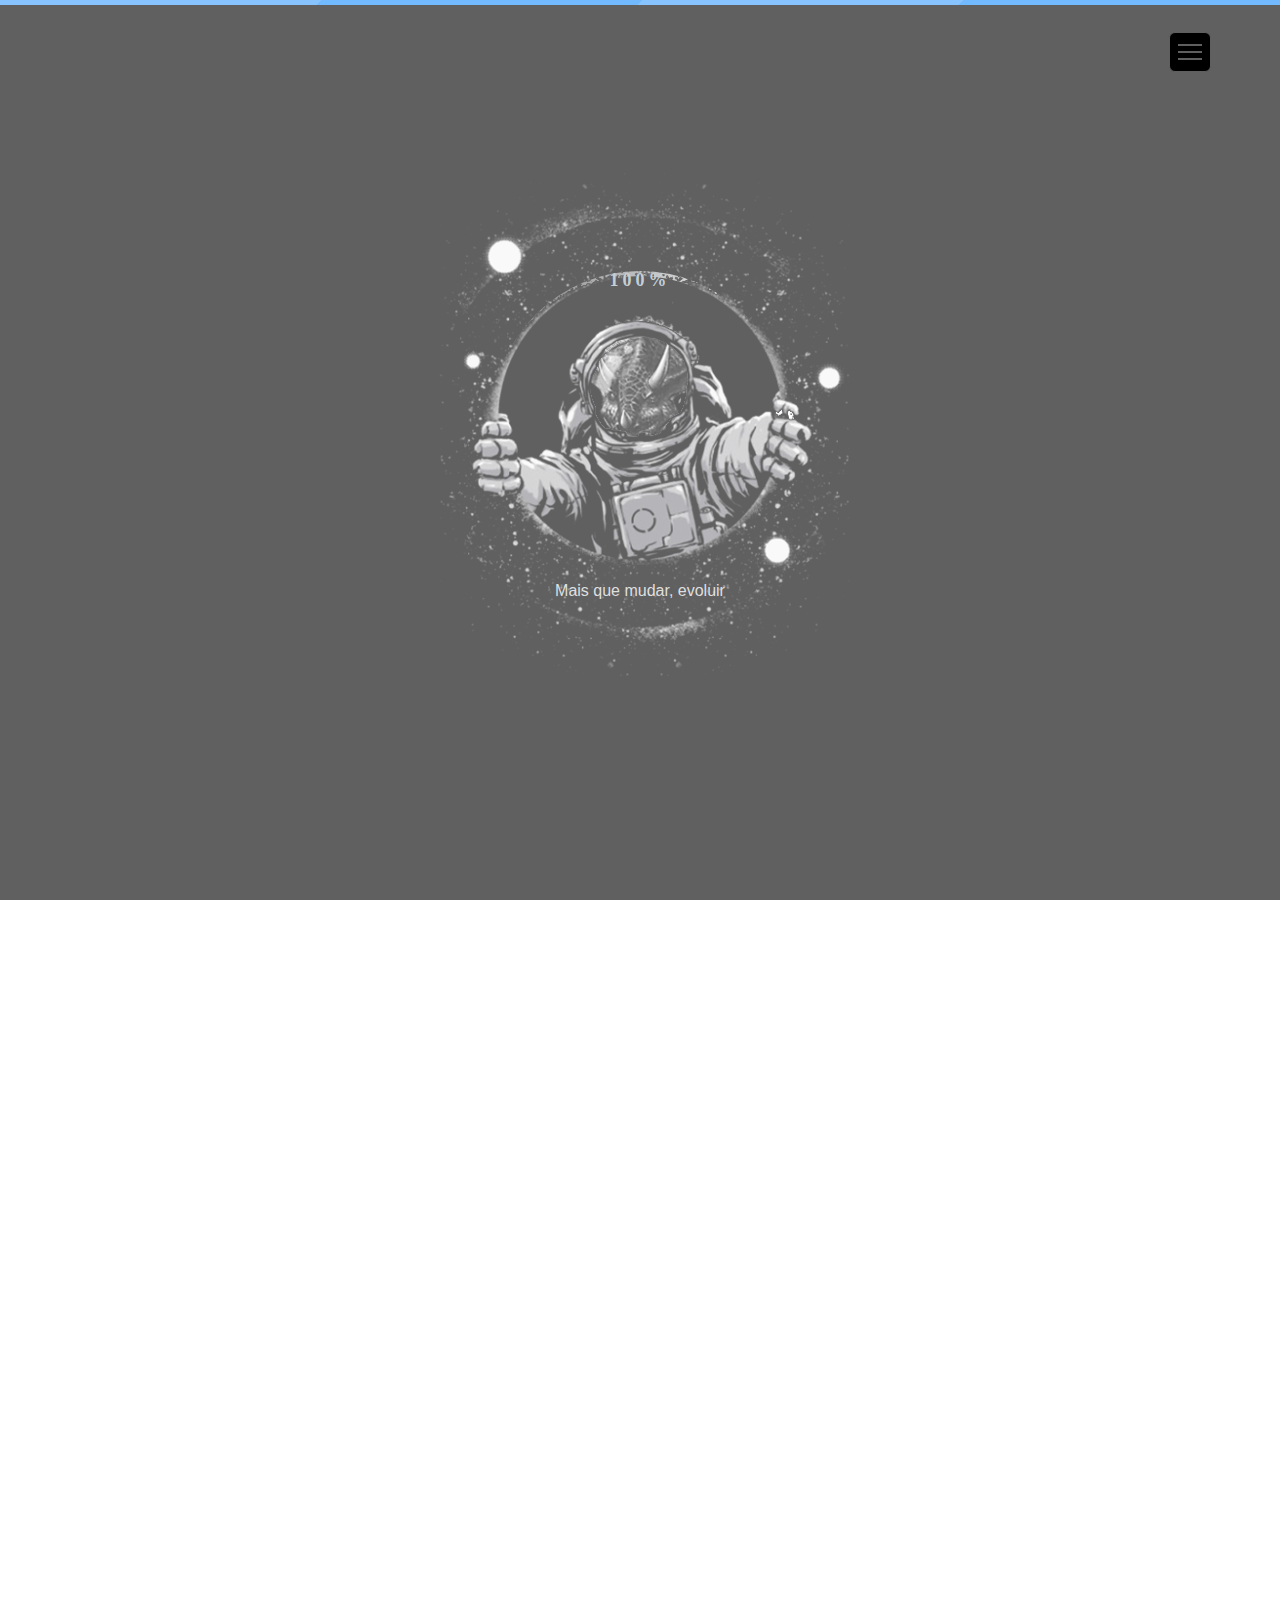
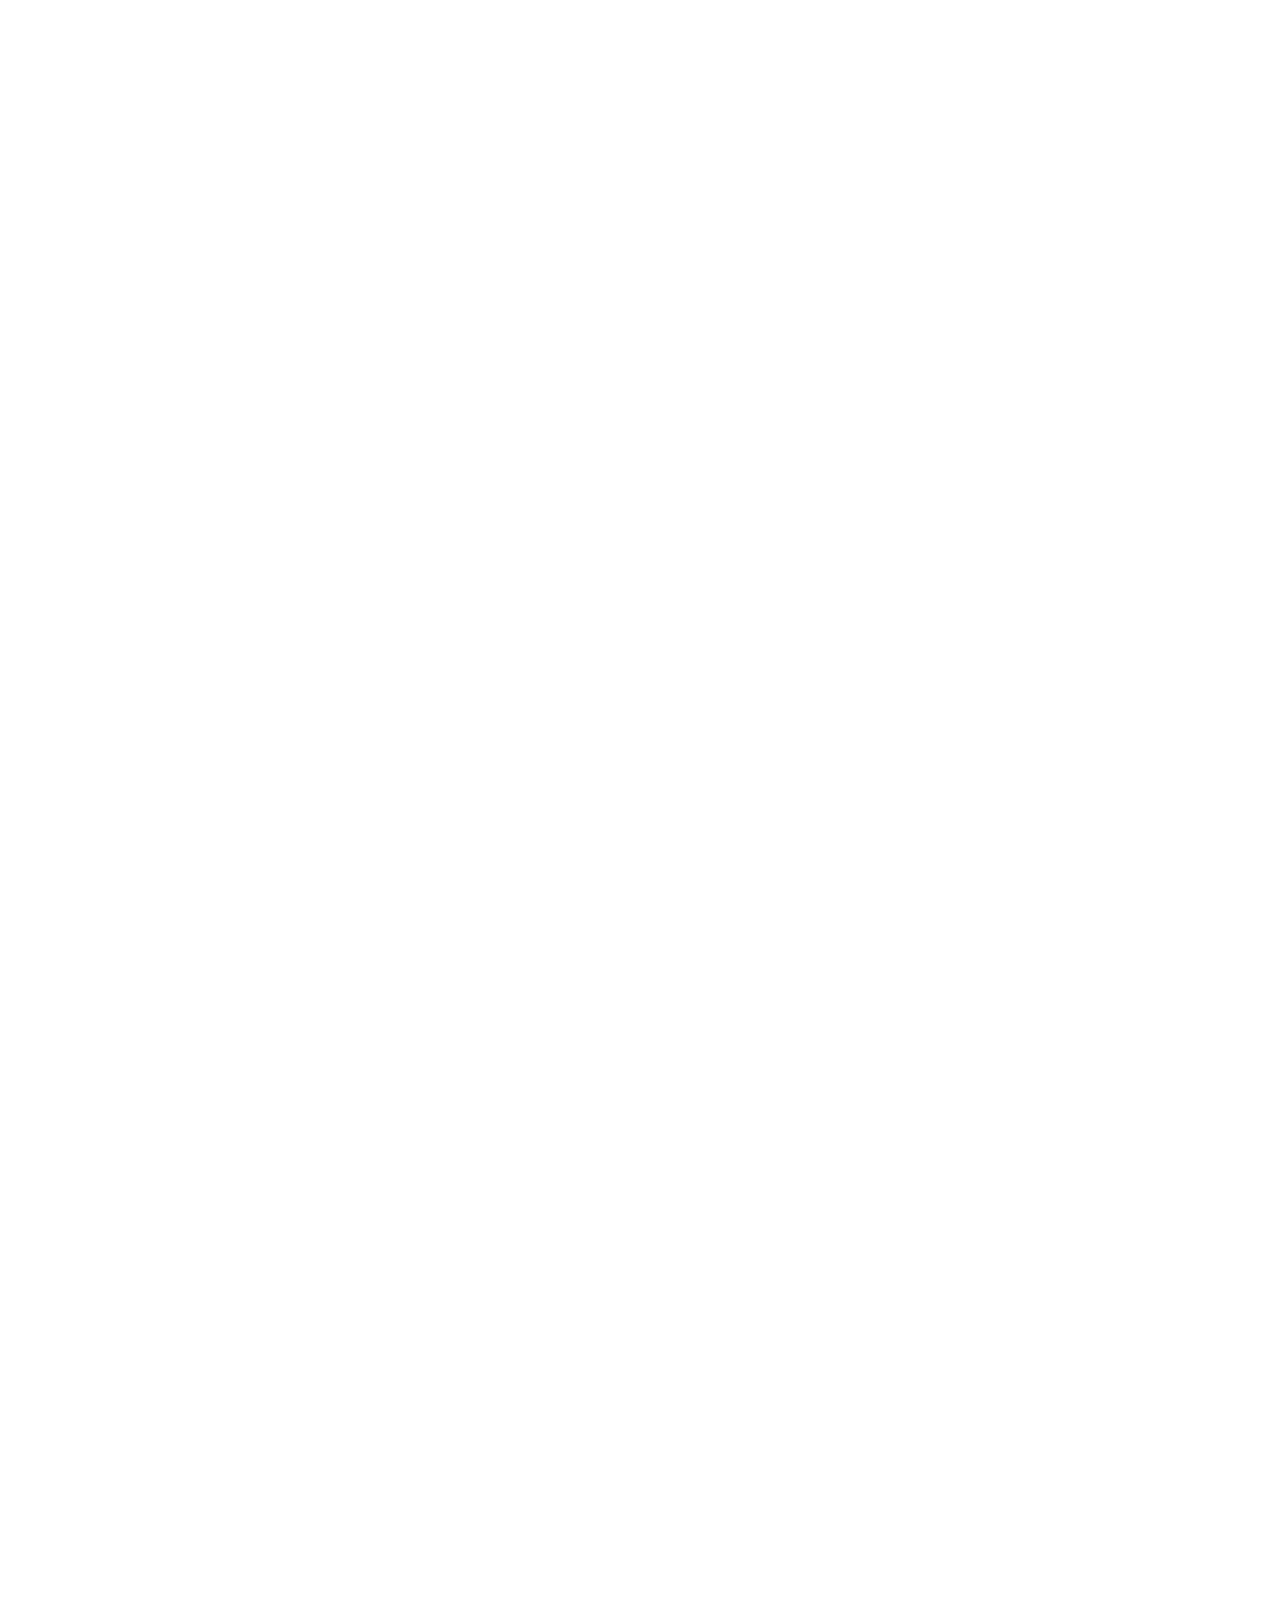
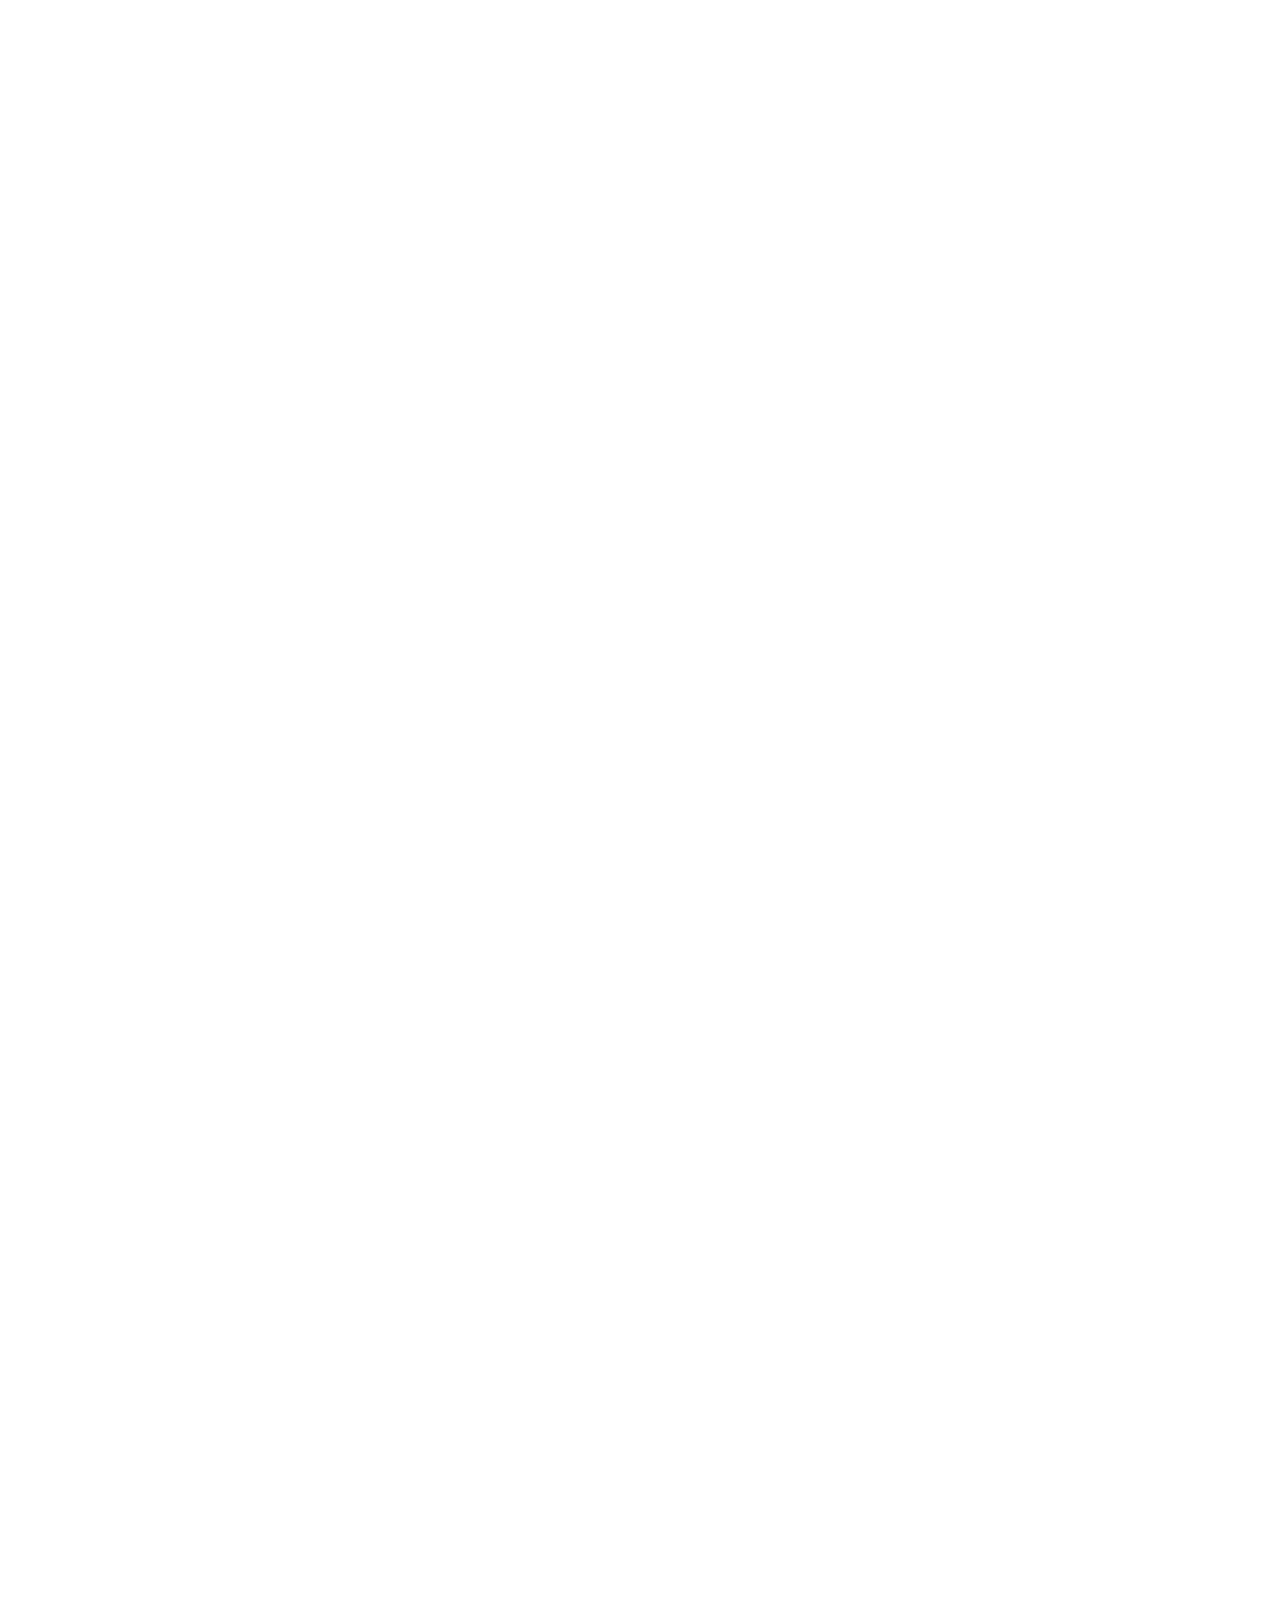
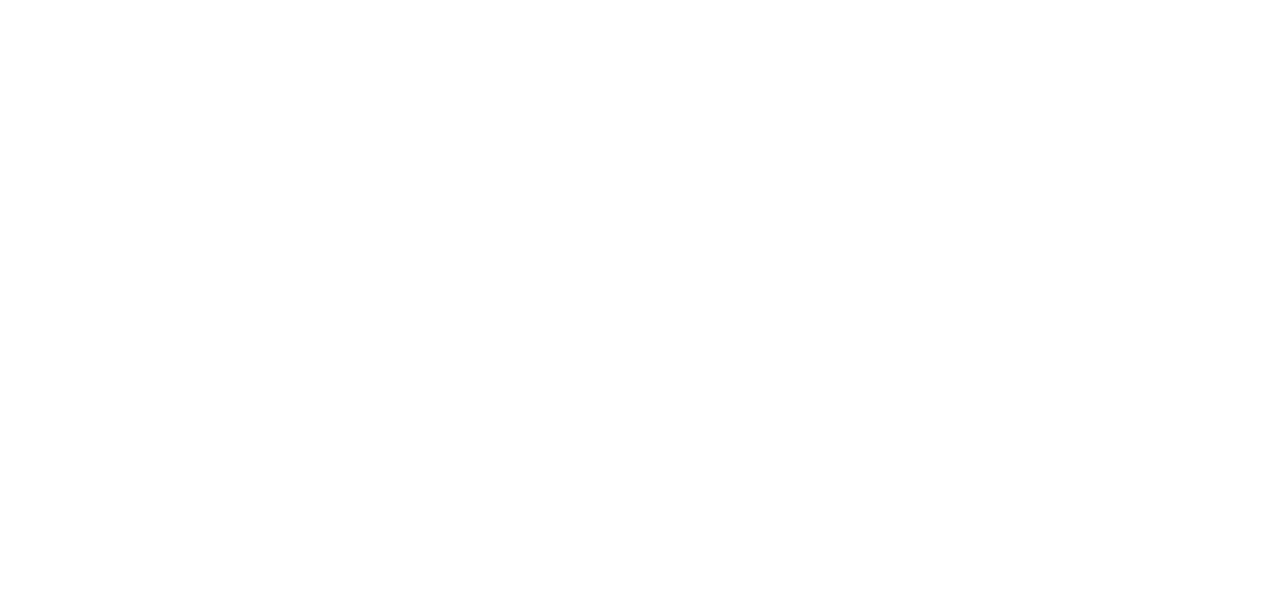
==== mobile.html @ 6fabec4b "vai" ====
﻿<!DOCTYPE html>
<html>
<head>
	<meta http-equiv="Content-Type" content="text/html; charset=utf-8" />
	<link rel="shortcut icon" href="./images/icon.png"
		type="image/vnd.microsoft.icon" />
	<meta name="generator" content="Drupal 7 (http://drupal.org)" />
	<meta name="viewport" content="user-scalable=0, initial-scale=1.0">
	<meta name="apple-mobile-web-app-capable" content="yes" />
	<title>Mangata | Mobile Home </title>
	<!-- Styles -->
	<link rel="stylesheet" href="./css/bootstrap.min.css" type="text/css" media="all" />
	<link rel="stylesheet" href="./css/style.css" type="text/css" media="all" />
	<link rel="stylesheet" href="./css/jquery.fancybox.css" type="text/css" media="all" />
	<link rel="stylesheet" href="./css/custom.css" type="text/css" media="all" />
	<link rel="stylesheet" href="./css/infograph.css" type="text/css" media="all" />
	<link rel="stylesheet" href="./css/n.css" type="text/css" media="all" />
	<link rel="stylesheet" href="./css/g.css" type="text/css" media="all" />
	<link rel="stylesheet" id="style_end-css" href='./css/style_end.css?ver=4.7.3' type='text/css'	media="all" />

	<!-- Scripts -->
	<script type="text/javascript" src="./js/jquery.min.js"></script>
	<script type="text/javascript" src="./js/drupal.js"></script>
	<script type="text/javascript" src="./js/jquery.fancybox.js"></script>
	<script type="text/javascript" src="./js/mangata_mobile.js"></script>
	<script type="text/javascript" src="./js/jquery-onepage-scroll.js"></script>
	
</head>
<body class="mobile loading html not-front not-logged-in one-sidebar sidebar-first page-node page-node- page-node-144 node-type-mobile-home i18n-fr">
	<div id="jpreOverlay" class="dark_loader	 tf_complex_loader">
		<div id="jpreLoader">
			<div id="jpreBar">
			</div>
		</div>
		<div class="thefox_bigloader">
			<div class="thefox_loader_line">
				<div class="loader_tophalf">
				</div>
				<div class="loader_inner">
				</div>
				<div class="loader_bottomhalf">
				</div>
				<div class="loader_button">
				</div>
			</div>
			<div class="thefox_loader_logo">
				<img src="./ideias - mangata/giraffa-entrada.png" data-pagespeed-url-hash="1864168008" />
			</div>
			<div id="jprePercentage" style="z-index:2;">
				0%
				
			</div>
			<p class= "jprePercentage" style="z-index:2; position: relative; text-align:center; bottom: -87%; color:#ccc">
				Mais que mudar, evoluir</p>
		</div>
		<img class="pre_dummy_img" src="./images/loader.gif" data-pagespeed-url-hash="2749754879" />
	</div>
		
		
		
		<button type="button" class="toTheTop">
		<em></em>
	</button>
	<!-- top -->
	<!-- page -->
	<header id="header" role="banner" class="">
	<div class="container">
		<div class="row">

			<a class="menu-btn">
				<div class="">
					<span class="line line-1"></span>
					<span class="line line-2"></span>
					<span class="line line-3"></span>
				</div>
			</a>

		</div>	
	</div>
	<nav class="menu-overlay">                        
	<div class="menu-container">       
	<!--Close btn --> 
	<div class="container">
			<div class="row">
				<a class="menu-close is-active">
					<div class="close-rotate">
						<span class="menu-line"></span>
						<span class="menu-line"></span>
					</div>
				</a>
			</div>	
	</div>
	<!--Close btn --> 
	<div class="outer">
	<div class="inner">
	<div class="scr_menu">
	<div class="outer">
	<div class="inner">
		<div class="left">

			<ul class="onepage-pagination">
				<li class="menu-item"><a data-index="1" href="#1" class="">Mangata</a></li>
				<li class="menu-item"><a data-index="2" href="#2" class="">Migração</a></li>
				<li class="menu-item"><a data-index="3" href="#3" class="">Vantagens</a></li>
				<li class="menu-item"><a data-index="4" href="#4" class="">Diferencial</a></li>
				<li class="menu-item"><a data-index="5" href="#5" class="">Tecnologia</li>
				<li class="menu-item"><a data-index="6" href="#6" class="">Contato</a></li>
				
			</ul>
			<!--<div class="language-menu"><a href="/fr/mobile-home">FR</a> | <a href="/de/mobile-home">DE</a></div>-->
		</div>
		<div class="right">
			<div class="infos">
				<h2>MANGATA</h2>
                <p>PD Case Informática<br><br>Belo Horizonte<br>Nova Lima - MG<br>Brasil</p>
                <p class="line">+55 (33) 3505-1940
                	<a href="pdcase.com.br">pdcase.com.br</a>
                </p>
				<ul class="list-nav-social">
					<!--<li>
						<a class="instagram" href="http://instagram.com/no10agency/" title="Instagram">Instagram</a>
					</li>-->
					<li>
						<a class="facebook" href="https://www.facebook.com/pdcaseinformatica/" title="Buzzilla on Facebook">Facebook</a>
					</li>
					<li>
						<a class="tweeter" href="https://twitter.com/PDCase" title="Follow us on Twitter">Twitter</a>
					</li>
					<li>
						<a class="linkedin" href="https://www.linkedin.com/company-beta/579699/" title="Check our LinkedIn">Linkedin</a>
					</li>
					<!--
					<li>
						<a class="pinterest" href="https://fr.pinterest.com/no10agency/" title="Pinterest">Pinterest</a>
					</li>
					<li>
						<a class="youtube" href="https://www.youtube.com/channel/UCFBC3t8FiEnwwbZnGAHwT2A" title="Youtube">Youtube</a>
					</li>-->
				</ul>
				
			</div>
		</div>	
	</div>
	</div>  
	</div>
	</div>
	</div>                   
	</div>
	<!-- Overlay background -->           
	<div class="menu-bg">
		<div class="menu-bg-overlay-dark"></div>
		<div class="menu-bg-overlay"></div>
	</div>           
	</nav>
</header>
	<div class="main">
		<section id="home" data-y-pos="0">
		<!-- START POP-UP -->
		<div class="content" style="display:none;">
			<div class="wrap">
				<div class="infograph">
							<!--<img class="pop1" src="./info/01_mangata_desktop.png">-->
							<img class="pop2" src="./info/01_mangata_tablet.png">
							<img class="pop3" src="./info/01_mangata_mobile.svg">
				<div class="indent-texte">
		THE MAKERS OF EXCITING COMMUNICATION
		De tout temps, la notoriété et l’image ont constitué les principaux enjeux d’une marque. Mais à l’heure du digital et dans un contexte de saturation généralisée, ces valeurs ne sont plus suffisantes. Aujourd’hui, la force d’une marque se mesure aussi et surtout à l’énergie qu’elle dégage. Les nouvelles technologies, les médias fragmentés et la génération connectée bouleversent l’idée d’audience captive et projettent les marques dans un espace en perpétuel mouvement. De fait, les marques qui libèrent le plus d’énergie sont celles qui ont le plus de chances d’émerger.
		Énergiser oui, mais comment? Tout passe par un mode de pensée transversal et une démarche participative: créer du lien, proposer du contenu enrichi, générer de la conversation, se connecter avec son public via des expériences interactives... De l’énergie naît l’énergie.
		Chez Numéro10, l’énergie est en nous. Au coeur de nos stratégies et de nos idées, elle nous pousse hors des sentiers battus. Nous la déployons quotidiennement pour imaginer des concepts de communication augmentée mêlant médias traditionnels et nouvelles technologies numériques, contenus enrichis et expériences de marque. Entre physique et digital, rien n’est figé, tout est vital. Bienvenue dans l’ère du phygital.
							</div>
										</div>
			</div>
		</div>
		<!-- END OF POP-UP -->
		<div class="more">
			<img class="title" src="./img/home-title.svg">
			<a href="#" class="link"><i></i>Mangata</a>
		</div>	
		<img class="tronconneuse" src="./img/home-tronconneuse.png">
		<div class="bottom"></div>
	</section>
		<section id="story" data-y-pos="1">
		<!-- START POP-UP -->
		<div class="content" style="display:none;">
			<div class="wrap">
				<div class="infograph">
							<!--<img class="pop1" src="./info/02_migracao_desktop.png">-->
							<img class="pop2" src="./info/02_migracao_tablet.png">
							<img class="pop3" src="./info/02_migracao_mobile.png">
							<div class="indent-texte">
		BILINGUAL BY NATURE						
		Chez Numéro10, être bilingue ne signifie pas juste parler deux langues et jongler avec les mots. Les différences entre romands et alémaniques vont bien au-delà de la barrière linguistique. Elles touchent aux mentalités, aux références culturelles, aux habitudes de consommation, à l’humour ainsi qu’à mille petites subtilités. Cette mixité, nous la cultivons chaque jour avec notre équipe bilingue pour déclencher les bons stimuli. Et pour concevoir des campagnes qui intriguent, séduisent et impliquent les publics des deux côtés de l’Aare. Bref, pour créer des ponts au-dessus du Röstigraben.
							</div>
										</div>
			</div>
		</div>
		<!-- END OF POP-UP -->
		<div class="more">
			<img class="title" src="./img/story-title.png">
			<a href="#" class="link"><i></i>Migração</a>	
		</div>
		<img class="trees" src="./img/story-trees.png">	
	</section>
		<section id="branding" data-y-pos="2">
		<!-- START POP-UP -->
		<div class="content" style="display:none;">
			<div class="wrap">
				<div class="infograph">
							<!--<img class="pop1" src="./info/03_vantagens_desktop.png">-->
							<img class="pop2" src="./info/03_vantagens_tablet.png">
							<img class="pop3" src="./info/03_vantagens_mobile.png">
							<div class="indent-texte">
		A BRAND NEW VISION
		Notre époque est un peu folle. Tout s’accélère. La tension est constante et l’attention se fait rare. Pour garder le cap et une longueur d’avance, les marques doivent être toujours plus conquérantes et appréhender l’avenir sous deux prismes simultanément. Ici et maintenant. Là-bas et prochainement. Avoir l’oeil bien sûr, mais la vue aussi.
		L’oeil, c’est la stratégie de marque. Expert en branding, nous vous guidons dans la fondation, la définition, la gestion et l’énergisation de votre marque. Avec des méthodes, des outils et des compétences dédiées qui permettent, en amont de toute communication, d’établir la stratégie de marque qui va vous différencier de façon durable.
		La vue, c’est la vision panoramique qui situe la marque au sein de son environnement, pour orienter plus finement la stratégie. Chez Numéro10, nous pilotons un Observatoire de tendances pour flairer l’air du temps, décrypter les mouvances sociétales, repérer les innovations technologiques et les nouvelles formes de communication. Cette veille permanente amène une vision pertinente et inspirante à votre stratégie de marque et l’inscrit dans une nouvelle dimension.
							</div>
										</div>
			</div>
		</div>
		<!-- END OF POP-UP -->
		<div class="more">
			<img class="title" src="./img/branding-title.png">
			<a href="#" class="link"><i></i>Vantagens</a>	
		</div>
		<img class="planets" src="./img/branding-planets.png">
		<div class="bottom"></div>
	</section>
		<section id="spirit" data-y-pos="3">
		<div class="top"></div>
		<!-- START POP-UP -->
		<div class="content" style="display:none;">
			<div class="wrap">
				<div class="infograph">
							<!--<img class="pop1" src="./info/04_diferencial_desktop.png">-->
							<img class="pop2" src="./info/04_diferencial_tablet.png">
							<img class="pop3" src="./info/04_diferencial_mobile.png">
							<div class="indent-texte">
		FIRST MOVER ADVANTAGE
		Chez Numéro10, nous avons l’esprit challenger. Anticiper les tendances, esquiver les crises, emprunter des chemins détournés pour mieux sortir de l’ombre et taper juste. Nous cultivons ce petit grain de folie qui fait basculer les idées reçues. Nous défendons bec et ongle la nouveauté, l’audace et la créativité, avec l’ambition affirmée de frapper les esprits et de donner du punch à votre marque. La communication est un combat et à la fin, ce sont les plus entreprenants qui l’emportent. Comme le disent les anglais: «first mover advantage». Parce que la meilleure défense, c’est l’attaque.
							</div>
										</div>
			</div>
		</div>
		<!-- END OF POP-UP -->
		<div class="more">
			<img class="title" src="./img/spirit-title.svg">
			<a href="#" class="link"><i></i>Diferencial</a>	
		</div>
		<img class="nuages" src="./img/spirit-nuages.svg">
	</section>
		<section id="xtnd" data-y-pos="4">
		<!-- START POP-UP -->
		<div class="content" style="display:none;">
			<div class="wrap">
				<div class="infograph">
							<!--<img class="pop1" src="./info/05_tecnologia_desktop.png">-->
							<img class="pop2" src="./info/05_tecnologia_tablet.png">
							<img class="pop3" src="./info/05_tecnologia_mobile.png">
				<div class="indent-texte">
		N°10 XTND
		RULEBREAKERS FOR AUGMENTED COMMUNICATION

		Numéro10 élargit ses compétences avec N°10 XTND. Un studio nouvelle génération spécialisé dans la communication augmentée, qui se trouve à l’intersection du contenu de marque, de l’expérience de marque et des nouvelles technologies interactives.

		Pourquoi N°10 XTND?
		L’accélération technologique et numérique offre de nouvelles opportunités pour les marques et leur communication, tant sur les médias traditionnels que sur les plateformes digitales. L’agence Numéro10 a créé le studio N°10 XTND pour étendre ses compétences et répondre aux défis de la communication augmentée, en ouvrant la voie au brand & video content sur le digital et les médias sociaux ainsi qu’à l’expérience de marque interactive boostée par les technologies innovantes.

		Brand &amp; video content
		Dans un monde digitalisé et expérientiel, le contenu s’enrichit de vidéo. L’équipe de N°10 XTND définit des stratégies de contenu de marque audiovisuel, crée et produit du video content (en qualité film, motion ou stop motion) pour renforcer la présence digitale de votre marque et alimenter ses réseaux sociaux avec du contenu dynamique, vivant, divertissant et engageant.

		Brand experience &amp; new technologies
		À l’ère du numérique, c’est l’expérience que nous vivons avec une marque qui forge sa réputation. N°10 XTND imagine et réalise des expériences phygitales – physiques &amp; digitales – en s’appuyant sur les dernières technologies et en exploitant le pouvoir de transformation numérique des médias traditionnels. L’objectif? Immerger vos publics dans une expérience interactive «live» pour nourrir un dispositif de communication digitale. Chaque expérience de marque proposée par N°10 XTND est à double effet:

		1er effet: SINGLE MOMENT®
		Expérience de marque physique et interactive, reposant sur les nouvelles technologies et offrant au public un moment unique, surprenant, engageant et divertissant qui se vit, se ressent, se raconte et se partage.

		2e effet: SECOND LIFE®
		Captation vidéo de l’expérience de marque et propagation sur les plateformes digitales et sociales afin de générer de la conversation autour de l’expérience auprès d’une plus vaste audience.

		Meet the XTND’s
		Le studio N°10 XTND s’appuie sur de nouveaux pôles de compétences et réunit un collectif d’esprits curieux, passionnés et connectés à leur époque: creative technologist, videomaker, motion designer, storyliner & content developper, sound designer, digitalist, social media manager et ingénieurs technophiles. Un réseau de spécialistes pluridisciplinaires dédié à la communication augmentée.

		N°10 XTND 
		Safia Djemmal
		Head of Creative Technology
		safia.djemmal@no10-xtnd.ch
		Ligne directe: 031 300 42 37

							</div>
										</div>
			</div>
		</div>
		<!-- END OF POP-UP -->
		<div class="more">
			<img class="title" src="./img/xtnd-title.png">
			<a href="#" class="link"><i></i>Tecnologia</a>	
		</div>
		<img class="tools" src="./img/xtnd-tools.png">
	</section>
		<section id="method" data-y-pos="5">
		<div class="top"></div>
		<!-- START POP-UP -->
		<div class="content" style="display:none;">
			<div class="wrap">
				<div class="infograph">
							<!--<img class="pop1" src="./info/06_contato_desktop.png">-->
							<img class="pop2" src="./info/06_contato_tablet.png">
							<img class="pop3" src="./info/06_contato_mobile.png">
							<div class="indent-texte">
		BOOST®
		THE WAY WE FUEL BRAND ENERGY
		Et si on bousculait un peu l’idée bien établie que notoriété et image sont les seuls indicateurs de la compétitivité d’une marque? Certes, ce sont des contributeurs importants au capital de marque. Mais ils ne suffisent plus à garantir l’émergence et l’adhésion dans un contexte de saturation généralisée. Il s’agit donc d’adopter une posture plus dynamique qui intègre une nouvelle dimension essentielle à la croissance et à la pérennité de la marque: l’énergie.
		L’énergie de votre marque se mesure à son potentiel de conversation, son pouvoir de connexion, sa richesse de contenu ainsi qu’à sa capacité à impliquer les consommateurs dans des expériences de marque interactives, ludiques et émotionnelles.
		Pour énergiser votre marque, l’agence Numéro10 a imaginé BOOST®. Cette nouvelle approche de la communication permet d’élaborer des stratégies, des concepts et des dispositifs de campagnes qui activent et renforcent les 8 points de vitalité (Energy Triggers®) de votre marque sur la Brand Energy Wheel®: attention, distinction, attraction, affection, narration, connection, implication &amp; conversation.
							</div>
										</div>
			</div>
		</div>
		<!-- END OF POP-UP -->
		<div class="more">
			<img class="title" src="./img/method-title.svg">
			<a href="#" class="link"><i></i>Contato</a>	
		</div>	
	<!-- 	<img class="soundguitare" src="./img/method-soundguitare.png"> -->
		<div class="bottom"><p style="color:White; text-align:center; padding-top:55px; font-size:small"><br />©COPYRIGHT 2017 - PD Case Informática<br />Todos os Direitos Reservados<br />
Construído em PD Case por Izabely Furtado</p>

	
		
	</div>
	
	
	<!-- bottom -->
	
		<script type='text/javascript' src='./js/customjs.js?ver=4.7.3'></script>
		
		
</body>
</html>
---- css/style.css ----
.Geogrotesque-Regular    {font-family:Geogrotesque-Regular;font-weight:normal;font-style:normal;}
.Geogrotesque-MediumIt   {font-family:Geogrotesque-MediumIt;font-weight:normal;font-style:normal;}
.Geogrotesque-SemiBoldIt {font-family:Geogrotesque-SemiBoldIt;font-weight:normal;font-style:normal;}

body,h1,h2,h3,h4,h5,h6,p,dl,dt,dd,ul,ol,li,th,td,form,fieldset,legend,label,input,textarea,select,option,button,blockquote,figure{margin:0;padding:0;}
article, aside, details, figcaption, figure, footer, header, hgroup, menu, nav, section,iframe {display: block;}
audio, canvas, video { display: inline-block;} 

/*  ===================================
	✰	Base 	✰
	=================================== */

html {height:100%;font-size:100%;-webkit-text-size-adjust:100%;-ms-text-size-adjust:100%;}
body {font:100% Geogrotesque-Regular, 'Trebuchet MS', Arial, Helvetica, sans-serif;color:#333;vertical-align:baseline;}

h1	 {font-size:1em;margin:0 0 1em;}
h2	 {font:normal 2.125em Geogrotesque-MediumIt, 'Trebuchet MS', sans-serif;margin:1em 0 .3em;}
h3	 {font-size:1.125em;margin:1em 0 .5em;}
h4	 {font-size:1em;margin:1em 0 .5em;}
h5	 {font-size:.875em;margin:1em 0 .5em;}
h6	 {font-size:.750em;margin:1em 0 .3em;}

h1:first-child, h2:first-child, h3:first-child {margin-top:0;}

p, 	
dl,
ol,
ul	 {margin:0 0 1em;}

ul li	  {list-style:none;}
ol li 	  {list-style:decimal inside;}


dt	 	  {font-weight:bold;}
dd	 	  {padding:0 0 0 2em;}

hr 		    {clear:both;display:block;height:1px;border:0;border-top:1px solid #333;margin:1em 0 1.2em;padding:0;}
abbr[title] {border-bottom:1px dotted;cursor:help;}

sub, 
sup {font-size: 85%;line-height:0;position:relative;vertical-align: baseline;}
sup {top: -0.5em;}
sub {bottom: -0.25em;}

small	{font-size:.750em;}

::-moz-selection {background:DodgerBlue;color:#000;text-shadow:none;}
::selection 	 {background:DodgerBlue;color:#000;text-shadow:none;}

select,
textarea,
input	      	 {outline-color:transparent;}

a 		  {color:#fff;text-decoration:none;-webkit-transition: color .1s linear;-moz-transition: color .1s linear;-ms-transition: color .1s linear;-o-transition: color .1s linear;transition: color .1s linear;}
a:visited {color:#fff;}
a:hover   {color:DodgerBlue;}
a:focus,
a:active  {outline:0;}


table	  {width:100%;margin:0 0 1em;border-collapse:collapse;border-spacing:0;}
caption   {text-align:left;}
th		  {padding:.5em;text-align:left;}
td		  {padding:.5em;}	
	

img 	  {border:0;-ms-interpolation-mode:bicubic;vertical-align:middle;}

/*img,
embed,
object,
video      {max-width:100%;}*/

img.fl 	   {margin:0 1em 1em 0;} 
img.fr     {margin:0 0 1em 1em;}


/*  ===================================
	✰	helpers / reusables	✰
	=================================== */

.nowrap   		{white-space:nowrap;}

.fl       	    {float:left;}
.fr      		{float:right;}
.cl      		{clear:both;display:block;}

.cf:before, 
.cf:after,
.w1280:before, 
.w1280:after,
.wrap:before, 
.wrap:after  	{content: "";display:table;}
.cf:after,
.w1280:after,
.wrap:after   	{clear: both;}
.ie7 .cf,
.ie7 .w1280,
.ie7 .wrap      {zoom:1;}

.invisible 		{visibility:hidden;}
.hidden			{visibility:hidden;display:none;}

.flow 			      {overflow:hidden;}


.close 					{position:absolute;top:-25px;right:0;}
.artwork             {background:#fff;}



/*  ===================================
	✰	structure	✰
	=================================== */

.w1280		    {margin:0 auto;width:1280px;}
.wrap		       {width:950px;margin:0 auto;}

.section 	    {height:696px;padding:104px 0 0;width:100%;position:relative;color:#fff;overflow:hidden;}
.contact-top    {height:295px;}
.contact-bot    {padding-bottom:200px;}
.content  		 {position:absolute;top:104px;height:530px;/*696px*/left:0;width:100%;color:#fff;}

.split 			 {position:absolute;left:0;width:100%;height:348px;}
.split-up 		 {top:0; /*104px;*/}
.split-down 	 {top:348px; /*452px;*/}


/*  ===================================
	✰	Themes	✰
	=================================== */

.fff 		                {background:#fff;color:#000;}
body.dotted                {background:url('[data-uri]');}
.dark    	             {color:#fff;/*background:url('[data-uri]');*/}
.bg-black { background-color:#000; }

/*.orange .sticker span    {background:#faa325;}*/
.orange h2 	   		    {color:#faa325;border-color:#faa325!important;}
.orange ::-moz-selection {background:#faa325;color:#000;text-shadow:none;}
.orange ::selection 	    {background:#faa325;color:#000;text-shadow:none;}

/*.yellow	.sticker span   {background:#fff663;}*/
.yellow	h2 	    	    {color:#fff663;border-color:#fff663!important;}
.yellow	::-moz-selection{background:#fff663;color:#000;text-shadow:none;}
.yellow	::selection 	 {background:#fff663;color:#000;text-shadow:none;}

/*.green .sticker span 	 {background:#00dcad;}*/
.green h2 	    	       {color:#00dcad;border-color:#00dcad!important;}
.green ::-moz-selection  {background:#00dcad;color:#000;text-shadow:none;}
.green ::selection 	    {background:#00dcad;color:#000;text-shadow:none;}
 
/*.cyan .sticker span 	    {background:#00dcad;}*/
.cyan h2 	             {color:#00dcad;border-color:#00dcad!important;}
.cyan ::-moz-selection   {background:#00dcad;color:#000;text-shadow:none;}
.cyan ::selection 	    {background:#00dcad;color:#000;text-shadow:none;}

/*.DodgerBlue .sticker span 	    {background:#00b7de;}*/
.DodgerBlue h2 	   	       {color:#00b7de;border-color:#00b7de!important;}
.DodgerBlue ::-moz-selection   {background:#00b7de;color:#fff;text-shadow:none;}
.DodgerBlue ::selection 	    {background:#00b7de;color:#fff;text-shadow:none;}

/*.magenta .sticker  span  {background:#924a90;}*/
.magenta h2 		       {color:#924a90;border-color:#924a90!important;}
.magenta ::-moz-selection{background:#924a90;color:#fff;text-shadow:none;}
.magenta ::selection 	 {background:#924a90;color:#fff;text-shadow:none;}

/*.colorworks .sticker span 	{background: #35ddec; width:60px!important; height:60px!important; padding:15px 7px 0 7px!important; -webkit-border-radius:65px!important; border-radius:65px!important;}*/
.colorworks h2				  {color: #35ddec;border-color:#35ddec!important;}
.colorworks ::-moz-selection {background:#35ddec;color:#fff;text-shadow:none;}
.colorworks ::selection 		{background:#35ddec;color:#fff;text-shadow:none;}  


/*  ===================================
	✰	Header ✰
	=================================== */



#radio  		   {float:right;display:block;width:55px;height:55px;margin:16px 53px 0 0;}
/*#radio:hover   {background-position:0 100%!important;}*/
#radio:hover   {background:url('../images/radio_on_black_header_mouseover.gif') 0 0 no-repeat;}

#header.fff #radio { background:url('../images/radio_on_white_header.gif') 0 0 no-repeat; }
#header.fff #radio:hover { background:url('../images/radio_on_white_header_mouseover.gif') 0 0 no-repeat; }



#lang-menu  	{float:right;clear:right;font:600 .8em Geogrotesque-MediumIt, 'Trebuchet MS', sans-serif;letter-spacing:1px;margin:7px 15px 0 0; text-transform:uppercase;}
#lang-menu li  {float:left;position:relative;margin:0 0 0 6px;padding:0 0 0 10px;}
#lang-menu a   {color:rgba(255, 255, 255, .65);}

#lang-menu a:hover   {color:DodgerBlue;}
#lang-menu .active a {color:rgba(255, 255, 255, 1);}

#lang-menu li:first-child:before {content: '';}
#lang-menu li:before 			 {content: '/ ';position:absolute;left:0;top:-1px;display:block;}

/*  =✰	white header ✰== */

#header.fff  			     {background:#fff;}
.fff  #title  			     {background-position:0 -54px;}

.fff #lang-menu a,
.fff #subtitle			     {color:#000;color:rgba(0, 0, 0, .8);}

.fff #lang-menu .active a {color:DodgerBlue;}
.fff #lang-menu a:hover   {color:DodgerBlue;}
.fff #radio       		  {background-position:0 -55px;}



/*  ===================================
	✰	Campaigns ✰
	=================================== */


.counter 	  {position:absolute;top:10px;left:250px;color:#000;padding:5px;background-color:DodgerBlue;}
.counter .current {color:#000;}

.campaign-list    {background:#000;}


.campaign-top 	  {padding:10px 9px 0 10px;margin-top:71px;}
.campaign-bot 	  {padding:0 9px 10px 10px;margin:-2px 0 0;}

.campaign-list ul {margin:0;border-left:1px solid #333;border-top:1px solid #333;text-align:center;}
.campaign-list li {position:relative;float:left;display:inline;width:185px;height:110px;overflow:hidden;border-right:1px solid #333;border-bottom:1px solid #333;}
.campaign-list a  {display:block;height:100%;width:100%;vertical-align:middle;}
.campaign-list img{position:absolute;top:0;left:0;}

.brand            {-webkit-transition: all .4s ease-in-out 0.2s;-moz-transition: all .4s ease-in-out 0.2s; -o-transition: all .4s ease-in-out 0.2s;-ms-transition: all .4s ease-in-out 0.2s;transition: all .4s ease-in-out 0.2s;filter: alpha(opacity=100);opacity: 1;}
.detail           {filter: alpha(opacity=0);opacity: 0;-webkit-transform: scale(0);-moz-transform: scale(0);-o-transform: scale(0);-ms-transform: scale(0);transform: scale(0);-webkit-transition: all 0.4s ease-in;-moz-transition: all 0.4s ease-in;-o-transition: all 0.4s ease-in;-ms-transition: all 0.4s ease-in;transition: all 0.4s ease-in;}


.campaign-list li:hover .detail {filter: alpha(opacity=100);opacity: 1;-webkit-transform: scale(1);-moz-transform: scale(1);-o-transform: scale(1);-ms-transform: scale(1);transform: scale(1);-webkit-transition-delay: 0s;-moz-transition-delay: 0s;-o-transition-delay: 0s;-ms-transition-delay: 0s;transition-delay: 0s;}
.campaign-list li:hover .brand  {-webkit-transform: scale(0);-moz-transform: scale(0);-o-transform: scale(0);-ms-transform: scale(0);transform: scale(0);filter: alpha(opacity=0);opacity: 0;-webkit-transition-delay: 0s;-moz-transition-delay: 0s;-o-transition-delay: 0s;-ms-transition-delay: 0s;transition-delay: 0s;}


.content-slider   			{position:relative;padding:0;background:#000;margin:70px 0 45px;}
.content-slider .viewport  {width:100%;height:437px;overflow:hidden;}
.content-slider > .viewport  {position:relative;}
.content-slider > .viewport > .cf  {position:relative;width:19000px;left:0;}
.campaign 					   {float:left;width:930px;padding:10px;position:relative;}

.campaign-details 			{float:left;width:223px;height:380px;padding:18px 0 16px;font-size:.8125em;border-top:1px solid #fff;border-bottom:1px solid #fff;}
.campaign-details h3 		{font:1.3846em Geogrotesque-SemiBoldIt;margin:0;text-transform:uppercase;}
.campaign-details h4 		{font:1em Geogrotesque-SemiBoldIt;color:rgba(128, 128, 128, 8);margin:0 0 1em;}
.campaign-details p        {margin:0 0 2em;}

.media-slider     			{position:relative;float:right;width:690px;}
.media-slider .viewport    {width:690px;height:417px;overflow:hidden;}
.media-slider .viewport .cf    {width:17250px;position:relative;left:0}
.media-slider li 			   {float:left;width:690px;height:417px;text-align:center;}


.nav 			       {position: absolute;top:168px;filter: alpha(opacity=0);opacity:0;-webkit-transition: all .5s ease-in-out 0s;-moz-transition: all .5s ease-in-out 0s;-o-transition: all .5s ease-in-out 0s;-ms-transition: all .5s ease-in-out 0s;transition: all .5s ease-in-out 0s;}
.nav a 			    {display:block;width:62px;height:100px;background:url('../images/ico/arrows-big.png') 0 0 no-repeat;text-indent:-999em;overflow:hidden;}
.nav.prev 		    {left:12px;}
.nav.prev a:hover  {background-position:0 -100px;}
.nav.next 		    {right:12px;}
.nav.next a 	    {background-position:100% 0;}
.nav.next a:hover  {background-position:100% -100px;}

.nav-small 		      {position:absolute;top:177px;width:42px;height:39px;background:url('../images/ico/arrows-small.png') 0 0 no-repeat;text-indent:-999em;overflow:hidden;}
.nav-small.prev  	   {left:0;}
.nav-small.prev:hover{background-position:0 -39px;}
.nav-small.next  	   {right:0;background-position:100% 0;}
.nav-small.next:hover{background-position:100% -39px;}


.content-slider .counter,
.content-slider .close 		          {-webkit-transition: all .2s ease-in-out .5s;-moz-transition: all .2s ease-in-out .5s;-o-transition: all .2s ease-in-out .5s;-ms-transition: all .2s ease-in-out .5s;transition: all .2s ease-in-out .5s;filter: alpha(opacity=0);opacity:0;}

.expanded, .ov { overflow:visible; }
.expanded h2,
.expanded .campaign-list li          {opacity:.3;}
.expanded .campaign-list a           {cursor:default;}

.expanded .nav                       {-webkit-transition: all .5s ease-in-out .3s;-moz-transition: all .5s ease-in-out .3s;-o-transition: all .5s ease-in-out .3s;-ms-transition: all .5s ease-in-out .3s;transition: all .5s ease-in-out .3s;}
.expanded .nav.prev 		             {left:-112px;filter: alpha(opacity=100);opacity:1;}
.expanded .nav.next 		             {right:-112px;filter: alpha(opacity=100);opacity:1;}

.expanded .content-slider .counter,
.expanded .content-slider .close 	 {filter: alpha(opacity=100);opacity:1;-webkit-transition-delay: 0s;-moz-transition-delay: 0s;-o-transition-delay: 0s;-ms-transition-delay: 0s;transition-delay: 0s;}


.expanded .brand,
.expanded .detail          {-webkit-transition: none;-moz-transition: none; -o-transition: none;-ms-transition: none;transition: none;}

.expanded .brand,
.expanded .brand:hover     {filter: alpha(opacity=100)!important;opacity:100!important;-webkit-transform: scale(1)!important;-moz-transform: scale(1)!important;-o-transform: scale(1)!important;-ms-transform: scale(1)!important;transform: scale(1)!important;}
.expanded .detail,
.expanded .detail:hover    {filter: alpha(opacity=0)!important;opacity:0!important;}

/*  ===================================
	✰	NEwsfeed ✰
	=================================== */

.latest-news 	{font-size:.8em;padding:0;}
.news h2  		{font-size:2.833em;}
.news h3 	    {font:normal 1.25em/117% Geogrotesque-SemiBoldIt;text-transform:uppercase;margin:0;}

.showreel .description,
.feeds 			{color:#fff;color:rgba(255, 255, 255, .85);}

.showreel 		{float:left;width:610px;padding:10px;background:#000;}
.showreel p 	{margin:0;}
.video 			{position:relative;margin:0 0 10px;}
.play 			{position:absolute;top:105px;left:245px;display:block;width:121px;height:134px;background:url('../images/ico/play.png') 0 0 no-repeat;text-indent:-999em;overflow: hidden;}
.play:hover 	{background-position:0 100%;}

.newsfeed h2    {margin-top:0;}


.rss 			{float:right;display:block;width:17px;height:17px;margin:12px 12px 0 0;background:url('../images/ico/rss.png') 0 0 no-repeat;text-indent:-999em;overflow: hidden;}
.rss:hover  	{background-position:0 100%;}
.ctrls 			{float:right;margin:9px 0 0;}
.ctrls a  		{display:block;width:11px;height:7px;position:relative;background:url('../images/ico/ctrls.png') 0 0 no-repeat;text-indent:-999em;overflow: hidden;}

.ctrls .up 		  {margin:0 0 7px;}
.ctrls .up:hover  {background-position:100% 0;top:-1px;}
.ctrls .down 	  {background-position:0 100%;}
.ctrls .down:hover{background-position:100% 100%;top:1px;}

/*  ===================================
	✰	Infographics ✰
	=================================== */


.sticker		{position:absolute;top:312px;left:47.2%;margin:0 auto;/*font-family:Geogrotesque-Regular;font-weight:bold;line-height:100%;color:#000!important*/;

/*-moz-transform:rotate(-29deg) scale(1);
-webkit-transform:rotate(-29deg) scale(1);
-o-transform:rotate(-29deg) scale(1);
-ms-transform:rotate(-29deg) scale(1);
transform:rotate(-29deg) scale(1); */

-webkit-transition: all 800ms linear;
-moz-transition: all 800ms linear;
-ms-transition: all 800ms linear;
-o-transition: all 800ms linear;
transition: all 800ms linear;


opacity:1;
visibility:visible;
z-index:10;
}
/*.sticker span        {display:block;width:72px;height:72px;padding:14px 13px;-webkit-box-shadow: 6px 6px 12px rgba(0, 0, 0, .4);box-shadow: 6px 6px 12px rgba(0, 0, 0, .4);-webkit-border-radius: 36px;border-radius: 36px; 
-webkit-transition: all 300ms linear;
-moz-transition: all 300ms linear;
-ms-transition: all 300ms linear;
-o-transition: all 300ms linear;
transition: all 300ms linear;
text-align:center;
}*/
.sticker em          {font:normal .625em Geogrotesque-Regular;position:relative;top:-5px;left:1px;letter-spacing:5px;}

/*.sticker:hover span  {background:DodgerBlue;-webkit-box-shadow: 6px 6px 12px rgba(0, 0, 0, .6);box-shadow: 6px 6px 12px rgba(0, 0, 0, .6);}*/


.sticker.hide   {

-moz-transform:rotate(-360deg) scale(0);
-webkit-transform:rotate(-360deg) scale(0);
-o-transform:rotate(-360deg) scale(0);
-ms-transform:rotate(-360deg) scale(0);
transform:rotate(-360deg) scale(0); 
opacity:0;
visibility:hidden;}

.entry 			{float:left;width:300px;}
.entry h2 		{font:normal 1.79em/114% Geogrotesque-SemiBoldIt, 'Trebuchet MS', sans-serif;padding:.2em 0 .38em;margin:0 0 .42em;border-top:2px solid #fff;border-bottom:2px solid #fff;}
.entry p 		{font-size:1.0625em;line-height:124%;}


.graphics 		{float:right;width:600px;}


/*  ===================================
   ✰  Team infograph ✰
   =================================== */

.circle        {position:absolute;top:32px;left:140px;width:315px;height:315px;background:url('../images/bg/circle.png') 0 0 no-repeat;}

.teamgraph     {position:relative;width:100%;height:400px;}

.teamgraph h3  {position:absolute;top:167px;left:253px;color:#fff;text-align:center;color:#fff;font:1.325em/97% Geogrotesque-SemiBoldIt;margin:0;}
.teamgraph h5  {font:normal 1.1em/112% Geogrotesque-SemiBoldIt;margin:0 0 .1em;text-transform:uppercase;}
.teamgraph h6  {font-size:1em;margin:0 0 .3em;}
.teamgraph p   {margin:0;}

.area                     {position:absolute;color:#000;-webkit-box-shadow: 0 0 6px rgba(0, 0, 0, .4);box-shadow: 0 0 6px rgba(0, 0, 0, .4);}
.area:hover               {background:#000!important;cursor:pointer;z-index:1;filter: alpha(opacity=100)!important;opacity:1!important;}

.area h4                  {text-align:center;font:normal .8525em/112% Geogrotesque-SemiBoldIt;text-transform:uppercase;}

.member                   {position:absolute;font-size:.781em;}
.member > div             {padding:8px 10px;width:160px;}


.area.DodgerBlue               {background:#00b7de;border:2px solid #00b7de;top:5px;left:326px;width:116px;height:116px;-webkit-border-radius:58px;border-radius:58px;}
.area.DodgerBlue h4            {margin:36px 0 0;}
.area.DodgerBlue:hover h4      {color:#00b7de;}
.area.DodgerBlue .member       {left:-5px;top:-15px;background:url('[data-uri]') 0 64px repeat-x;}
.area.DodgerBlue .member > div {background:#00b7de;}
.area.DodgerBlue:hover .member {left:116px;padding:0 0 0 72px;}

.area.cyan               {background:#00dcad;border:2px solid #00dcad;top:100px;left:402px;width:93px;height:93px;-webkit-border-radius:60px;border-radius:60px;}
.area.cyan h4            {margin:24px 0 0;}
.area.cyan:hover h4      {color:#00dcad;}
.area.cyan .member       {left:-45px;top:-19px;background:url('[data-uri]') 0 63px repeat-x;}
.area.cyan .member > div {background:#00dcad;}
.area.cyan:hover .member {left:93px;padding:0 0 0 48px;}

.area.green               {background:#95ca5c;border:2px solid #95ca5c;top:169px;left:386px;width:112px;height:112px;-webkit-border-radius:60px;border-radius:60px;}
.area.green h4            {margin:33px 0 0;}
.area.green:hover h4      {color:#95ca5c;}
.area.green .member       {left:22px;top:-10px;background:url('[data-uri]') 0 65px repeat-x;}
.area.green .member > div {background:#95ca5c;}
.area.green:hover .member {left:114px;padding:0 0 0 12px;}

.area.yellow               {background:#fff764;border:2px solid #fff764;top:280px;left:262px;width:105px;height:105px;-webkit-border-radius:60px;border-radius:60px;}
.area.yellow h4            {margin:35px 0 0;}
.area.yellow:hover h4      {color:#fff764;}
.area.yellow .member       {left:-15px;top:-76px;background:url('[data-uri]') 0 125px repeat-x;}
.area.yellow .member > div {background:#fff764;}
.area.yellow:hover .member {left:107px;padding:0 0 0 143px;}


.area.magenta               {background:#934b91;border:2px solid #934b91;top:7px;left:185px;width:88px;height:88px;-webkit-border-radius:60px;border-radius:60px;}
.area.magenta h4            {margin:29px 0 0;}
.area.magenta:hover h4      {color:#934b91;}
.area.magenta .member       {right:-35px;top:-9px;background:url('[data-uri]') 0 52px repeat-x;}
.area.magenta .member > div {background:#934b91;}
.area.magenta:hover .member {right:90px;padding:0 99px 0 0;}

.area.pink               {background:#ff2f92;border:2px solid #ff2f92;top:126px;left:107px;width:78px;height:78px;-webkit-border-radius:60px;border-radius:60px;}
.area.pink h4            {margin:11px 0 0;}
.area.pink:hover h4      {color:#ff2f92;}
.area.pink .member       {right:-15px;top:-10px;background:url('[data-uri]') 0 48px repeat-x;}
.area.pink .member > div {background:#ff2f92;}
.area.pink:hover .member {right:80px;padding:0 22px 0 0;}

.area.red               {background:#e51f4e;border:2px solid #e51f4e;top:188px;left:100px;width:116px;height:116px;-webkit-border-radius:60px;border-radius:60px;}
.area.red h4            {margin:43px 0 0;}
.area.red:hover h4      {color:#e51f4e;}
.area.red .member       {right:19px;top:10px;background:url('[data-uri]') 0 47px repeat-x;}
.area.red .member > div {background:#e51f4e;}
.area.red:hover .member {right:118px;padding:0 12px 0 0;}

.area.green,
.area.red,
.area.cyan,
.area.DodgerBlue  {filter: alpha(opacity=90);opacity:.9;}




.area,
.area h4            {-webkit-transition: all 300ms linear  100ms;-moz-transition: all 300ms linear 100ms;-ms-transition: all 300ms linear 100ms;-o-transition: all 300ms linear 100ms;transition: all 300ms linear 100ms;}


.member             {opacity:0;visibility:hidden;padding:0;-moz-transform:scale(0);-webkit-transform:scale(0);-o-transform:scale(0);-ms-transform:scale(0);transform:scale(0); -webkit-transition: all 400ms linear;-moz-transition: all 400ms linear;-ms-transition: all 400ms linear;-o-transition: all 400ms linear;transition: all 400ms linear;}
.area:hover .member {opacity:1;visibility:visible;-moz-transform:scale(1);-webkit-transform:scale(1);-o-transform:scale(1);-ms-transform:scale(1);transform:scale(1);}


/*  ===================================
	✰	Contact ✰
	=================================== */


.last 		{margin-right:0 !important;}

.module 	   		    {float:left;width:287px;padding:10px;line-height:115%;min-height:190px;margin-right: 15px;}
.module h2     		 {border-top:1px solid #fff;padding:13px 0 0;margin:0 0 15px;}
.module h2 img 		 {display:block;}
.module h4 	  		    {margin:0;font-weight:normal;}
.fff .module a        {color:#000;} 
.fff .module a:hover  {color:DodgerBlue;}

.adr 		  		       {margin:0 0 1.3em;}

.fff .module .tel     {color:#000!important;cursor:default;}
.dark .module .tel    {color:#fff!important;cursor:default;}

.copy 		   {display:block;padding:14px 0 0;border-top:1px solid #fff;font-size:1em;}


.arrow-list a:before {content:'→';font-size:22px;padding:0 5px 0 0;}


.social-media	 {margin:0;}
.social-media li {float:left;display:inline;margin:0 6px 0 0;overflow: hidden;}
.social-media a  {display:block;width:20px;height:20px;background:url('../images/ico/social-media.png') 0 0 no-repeat;text-indent:-999em;overflow:hidden;}

.fb a 			 {background-position:0 0;}
.twitter a 		 {background-position:0 -20px;}
.in a 			 {background-position:0 -40px;}
.insta a 		 {background-position:0 -60px;}
.xing a          {background-position:0 -80px;}
.pinterest a 	 {background-position:0 -100px;}
.vine a     	 {background-position:0 -120px;}
.snapchat a 	 {background-position:0 -140px;}


.dark .fb a 	    {background-position:-20px 0;}
.dark .twitter a   {background-position:-20px -20px;}
.dark .in a 	    {background-position:-20px -40px;}
.dark .insta a 	 {background-position:-20px -60px;}
.dark .xing a 	    {background-position:-20px -80px;}
.dark .pinterest a {background-position:-20px -100px;}
.dark .vine a {background-position:-20px -120px;}
.dark .snapchat a {background-position:-20px -140px;}


.fb a:hover 	    {background-position:-40px 0;} 
.twitter a:hover   {background-position:-40px -20px;} 
.in a:hover 	    {background-position:-40px -40px;} 
.insta a:hover 	 {background-position:-40px -60px;} 
.xing a:hover 	    {background-position:-40px -80px;} 
.pinterest a:hover {background-position:-40px -100px;} 
.vine a:hover {background-position:-40px -120px;} 
.snapchat a:hover {background-position:-40px -140px;} 



/*  ===================================
	✰	Map ✰
	=================================== */

.overlay 		 	 {position:fixed;z-index:1;top:0;left:0;width:100%;height:100%;background:rgba(0, 0, 0, .8);}
.ie7 .overlay,
.ie8 .overlay      {background:url('../images/bg/opacity_80.png');}
.google-map     	 {position:relative;background:#000;padding:15px;margin:45px 0;}
.popup       		 {margin:145px auto 0;width:580px;padding:10px;background:#000;}
.popup header 		 {position:relative;}
.popup h2 			 {height:18px;}
.popup h2 img 		 {display:block;}
.popup .close 		 {top:0;}

/*top contact*/

.dark .module 		 {background:#000;color:#fff;margin-top:90px;} 
#contact .dark .module 		 {margin-top:0;} 
.dark .module h2     {border-top:1px solid #fff;}
.dark .copy          {border-top:1px solid #fff;}

/*  ✰	Print styles	✰= */
 
@media print {

* 			 		 {background: transparent !important; color: black !important; text-shadow: none !important; filter:none !important; -ms-filter: none !important;}
a, 
a:visited 			 			{text-decoration: underline; }
a[href]:after   	 			{content: " (" attr(href) ")"; }
abbr[title]:after	 			{content: " (" attr(title) ")"; }
a[href^="javascript:"]:after, 
a[href^="#"]:after 				{content: "";} 
pre, 
blockquote		{border: 1px solid #999; page-break-inside: avoid; }
thead 			{display: table-header-group; }
tr, 
img 			{page-break-inside: avoid; }
img 			{max-width: 100% !important; }
@page 			{margin: 0.5cm; }
p, h2, h3 		{orphans: 3; widows: 3; }
h2, h3 			{page-break-after: avoid;}

}

.anim-part {
	position:absolute;
	z-index:10;
}

#preloader {
	position:fixed;
	left:0;
	top:0;
	width:100%;
	height:100%;
	background-color:#000;
	z-index:9999;
}
#preloader .container {
	position:relative;
	width:250px;
	margin:-210px auto 0 auto;
	top:50%;
}
#preloader .pre-logo {
	position:relative;
	width:212px;
	height:212px;
	margin:0 auto;
}
#preloader .pre-logo .logo-num10 {
	padding: 20px;
}
#preloader .img-circle {
	position:absolute;
	top:0;
	left:0;
	-webkit-animation: circleAnim 2s infinite linear;
	-moz-animation: circleAnim 2s infinite linear;
	-o-animation: circleAnim 2s infinite linear;
	-ms-animation: circleAnim 2s infinite linear;
	animation: circleAnim 2s infinite linear;
} 

@-webkit-keyframes circleAnim {
	from { -webkit-transform: rotate(0deg); }
	to { -webkit-transform: rotate(-360deg); } 
} 
@-moz-keyframes circleAnim {
	from { -moz-transform: rotate(0deg); }
	to { -moz-transform: rotate(-360deg); } 
}
@-o-keyframes circleAnim {
	from { -o-transform: rotate(0deg); }
	to { -o-transform: rotate(-360deg); } 
}
@-ms-keyframes circleAnim {
	from { -ms-transform: rotate(0deg); }
	to { -ms-transform: rotate(-360deg); } 
}
@keyframes circleAnim {
	from { transform: rotate(0deg); }
	to { transform: rotate(-360deg); } 
}

#preloader .pre-text {
	position:relative;
	color:#fff;
	text-align:center;
	font-family:Geogrotesque-MediumIt, 'Trebuchet MS', sans-serif;
	font-size:23px;
	line-height:24px;
	text-transform:uppercase;
}
#preloader .pre-text p {
	margin:0;
	padding:0 0 15px 0;
}
#preloader .pre-text .text-loading {
	padding:6px 0 100px 0;
	font-family:Geogrotesque-Regular, 'Trebuchet MS', sans-serif;
	font-size:16px;
	color:#e51f4e;
	text-transform:none;
}
#preloader .hint { font-size:16px; }

.node-type-works-index #preloader, .node-type-works-client #preloader {
	display: none;
}

#wrapper { height:31000px; 	z-index:999;}
#scenes-container {
	position:fixed;
	width:100%;
	margin-top:0;
}
#upper-scenes, #main-scenes { position:relative; }
section.section { padding:0 }
.page-container section.section { padding-top:200px; }
.page-container .fff .module a { color:DodgerBlue; }
.page-container .fff .module a:hover { color:#000; }

#contact-top { height:350px; padding-top:104px; }
#campaigns { height:695px; }
#news { height:695px; }
#home { height:1050px; }
#story { height:1050px; z-index:12; }
#branding { height:1050px; z-index:12; }
#transmedia { height:1050px; }
#consumers_profiles { height:1050px; }
#brand_energy { height:850px; }
#works { height:1050px; }
#team { height:695px; }

#scenes-container > section { overflow:hidden; }
#campaigns .content { top:35px; }

.latest-news .viewport {
	height:200px;
	overflow:hidden;
}

.latest-news .news-3-cont { height:200px; }
.latest-news .news-band { 
	position:relative; 
	top:0;
}

section .appendix {
	position:absolute;
	left:0;
	top:696px;
	width:100%;
}
.split, .appendix { 
	
	background-position:center center;
	background-repeat:no-repeat;
	background-size:auto auto;
}

#home .appendix { 
	background:url('../images/artwork/01_home3.png') no-repeat; 
	z-index:12;
	border:0px none;
	/*height: 354px; */
	height: 0;
	padding:178px 0;
	content: "";
	border-style:none;
	-webkit-box-shadow:none;
}

#story .split-up { background-color:#000; }
#story .split-down { background-color:#000; }

#story .appendix { 
	background-image:url('../images/artwork/02_storytelling3.png'); 
	background-repeat: repeat-x;
	height: 354px; 
}

#branding .split-up { background-color:#000; }
#branding .split-down { background-color:#000; }

#branding .appendix { 
	background-image:url('../images/artwork/02_storytelling3.png'); 
	background-repeat: repeat-x;
	height: 354px; 
}

/*#transmedia .split-down { background-image:url('../images/artwork/background/03_transmedia2.jpg'); }*/

#transmedia .appendix { 
	background-image:url('../images/artwork/background/03_transmedia3.png'); 
	z-index:10; 
	background-repeat: repeat-x;
	height: 354px; 
}

#consumers_profiles .split-up { background-color:#000; z-index:11; }
#consumers_profiles .split-down { background-color:#000; z-index:11; }

#consumers_profiles .appendix { 
	background-image:url('../images/artwork/04_consumerprofiles3.png'); 
	z-index:11; 
	background-repeat: repeat-x;
	/*height: 355px; */
	padding: 178px 0;
    background-position: top left;
}

/*#brand_energy .split-up { background-image:url('../images/artwork/background/05_brandenergy1.png'); }*/
/*#brand_energy .split-down { background-image:url('../images/artwork/background/05_brandenergy2.jpg'); }*/

#brand_energy .appendix { 
	background-image:url('../images/artwork/05_brandenergy3_new.png'); 
	background-repeat: repeat-x;
	/*background-position:top; 
	height: 354px; */
	background-position:bottom;
	padding: 178px 0; 

}

#team .split-up { background-image:url('../images/artwork/background/06_team1.jpg'); }
#team .split-down { background-image:url('../images/artwork/background/06_team2.jpg'); }
#contact .split-up { background-color:#000; }
#contact .split-down { background-color:#000; }

#contact .split-down { height:500px; margin-top: -135px; }
#contact .w1280 { position:relative; }
#contact .wrap {
	position:absolute;
	top:0;
    width:1280px;
}
#transmedia .sticker { 
	z-index:14;
	top: 380px;
}
#consumers_profiles .sticker { top:50%}
#contact .sticker { 
	left:34%;
	top:500px;
}
#branding .sticker{
	top: 390px;
	left:45%
}
/*#contact .sticker span { background:none repeat scroll 0 0 #a83dff; }*/
#team .sticker {
	left:35%;
	top:225px;
}
#works .sticker{
	top:420px;
}
#brand_energy .sticker{
	top:420px;
	left:45%;
}

.z10 { z-index:10; }
.z11 { z-index:11; }
.z12 { z-index:12; }
.z13 { z-index:13; }
img.story { z-index:13; }
img.story.ring { z-index:10; }
.bgw { background-color:#fff; }
#map .map-container {
	position:relative;
	margin:0;
	padding-top:15px;
	text-align:center;
	background-color:#fff;
}
.map-container .loader {
	position:absolute;
	top:40%;
}

#user-login { 
	margin-top:200px; 
	color:#fff;
}
.fancybox-wrap.fff{
	background-color: transparent;
}

.awwward {
	position:fixed;
	top:570px;
	z-index:9000;
}
em {
	font: 100% Geogrotesque-SemiBoldIt,'Trebuchet MS',Arial,Helvetica,sans-serif;
}
#campaign-closing-area {
	position:absolute;
	width:100%;
	height:100%;
}
#campaigns .fancybox-close {
	top:-7px;
	right:0;
	z-index:1;
}


#campaigns .split { z-index:3; }

.toTheTop {
	visibility:hidden;
	padding: 0;
	cursor: pointer;
	bottom: -1px;
	position: fixed;
	right: 14px;
	transition: 
		opacity 0.3s cubic-bezier(0.25, 0.1, 0.25, 1) 0, 
		transform 0.25s cubic-bezier(0.25, 0.1, 0.25, 1) 0;
	z-index: 500;
	border: 0;
	background: transparent;
}

.toTheTop em {
	background: url("../images/ico/top.png") 0 0 no-repeat transparent;
	display: inline-block;
	height: 51px;
	width: 51px;
	position: relative;
	vertical-align: middle;
}

.toTheTop.visible {
	transform: translateY(0px);
	visibility: visible;
}
---- css/custom.css ----
/*---------------------------------------------------------------
	GENERALS
----------------------------------------------------------------*/
html {
  font-family: sans-serif;
  -webkit-text-size-adjust: 100%;
  -ms-text-size-adjust: 100%;
}
body.node-type-works-index {
  background-color: black;
}
section .more {
  position: absolute;
}
section a.sticker {
  display: inline-block;
  font-family: fantasy;
  font-size: 25px;
  padding: 3px 12px 5px 12px;
  text-transform: uppercase;
  cursor: pointer;
  background: DodgerBlue;
  /* Old browsers */
  background: -moz-linear-gradient(top, DodgerBlue 0%, Blue 100%);
  /* FF3.6-15 */
  background: -webkit-linear-gradient(top, DodgerBlue 0%, Blue 100%);
  /* Chrome10-25,Safari5.1-6 */
  background: linear-gradient(to bottom, DodgerBlue 0%, Blue 100%);
  /* W3C, IE10+, FF16+, Chrome26+, Opera12+, Safari7+ */
  filter: progid:DXImageTransform.Microsoft.gradient(startColorstr='DodgerBlue', endColorstr='Blue', GradientType=0);
  /* IE6-9 */
}
@media (max-width: 480px) {
  section a.sticker {
    font-size: 15px;
    padding: 4px 8px;
  }
}
section a.sticker:hover,
section a.sticker:visited,
section a.sticker:focus,
section a.sticker:active {
  color: white;
  text-decoration: none;
}
section a.sticker i {
  background: url('../img/ico-plus.svg') 0 0 no-repeat;
  background-size: 30px;
  width: 29px;
  height: 29px;
  display: inline-block;
  margin-right: 12px;
  vertical-align: bottom;
}
@media (max-width: 480px) {
  section a.sticker i {
    background-size: 18px;
    width: 17px;
    height: 17px;
    margin-right: 8px;
  }
}
span.xtnd {
  line-height: 16px;
}
.indent-texte {
  text-indent: -999999em;
}
/*---------------------------------------------------------------
	HEADER & MENU
----------------------------------------------------------------*/
a.return-btn {
  position: absolute;
  top: 30px;
  height: 43px;
  width: 43px;
  right: 0;
  margin-right: 13px;
  cursor: pointer;
  text-indent: -999993em;
  background: url(../img/btn_works_back.svg) 0px 0px no-repeat;
}
#header {
  z-index: 15;
  position: fixed;
  top: 0;
  left: 0;
  width: 100%;
  height: auto;
}
#header .container {
  position: relative;
}
#header .menu-btn {
  position: absolute;
  top: 32px;
  right: 0;
  margin-right: 14px;
  cursor: pointer;
  border: 1px solid white;
  background: black;
  display: inline-block;
  padding: 6px 8px;
  -webkit-border-radius: 6px;
  -moz-border-radius: 6px;
  border-radius: 6px;
}
@media (max-width: 480px) {
  #header .menu-btn {
    top: 22px;
  }
}
#header .menu-btn .line {
  background-color: #fff;
  height: 2px;
  width: 24px;
  display: block;
  right: 0;
  margin: 5px 0;
}
.fancybox-lock #header .menu-btn {
  display: none;
}
.fancybox-overlay-fixed {
  z-index: 80;
}
a.logo {
  float: left;
  display: block;
  width: 7%;
  height: 100px;
  text-indent: -999em;
  overflow: hidden;
  position: relative;
  z-index: 84;
}
@media (max-width: 480px) {
  a.logo {
    width: 72px;
    height: 72px;
    z-index: 22;
  }
}
a.logo.logo-facebook {
  background: url('../images/logo-facebook.png') 0 0 no-repeat;
  margin-right: 0px;
}

a.logo.logo-linkedin {
    background: url('../images/logo-linkedin.png') 0 0 no-repeat;
    margin-right: 0px;
}

a.logo.logo-telefone {
    background: url('../images/logo-telefone.png') 0 0 no-repeat;
    margin-right: 0px;
}

a.logo.logo-twitter {
    background: url('../images/logo-twitter.png') 0 0 no-repeat;
    margin-right: 0px;
}

a.logo.logo-n10xtnd {
  background: url('../images/logo-vantagens.png') 0 0 no-repeat;
}
nav.menu-overlay .left {
  float: left;
  width: 50%;
}
@media (max-width: 480px) {
  nav.menu-overlay .left {
    width: 100%;
  }
}
nav.menu-overlay .right {
  float: right;
  width: 50%;
}
@media (max-width: 480px) {
  nav.menu-overlay .right {
    width: 100%;
  }
}
nav.menu-overlay .right .infos {
  text-align: right;
  display: inline-block;
  width: 178px;
}
@media (max-width: 768px) {
  nav.menu-overlay .right .infos {
    text-align: left;
    display: block;
    padding-left: 22%;
    width: 344px;
  }
}
@media (max-width: 480px) {
  nav.menu-overlay .right .infos {
    padding-left: 10%;
  }
}
nav.menu-overlay .right h2 {
  font-family: 'Geogrotesque-SemiBold', Arial, Helvetica, sans-serif;
  color: DodgerBlue;
  font-size: 25px;
  text-transform: uppercase;
  letter-spacing: 0.04em;
}
@media (max-width: 480px) {
  nav.menu-overlay .right h2 {
    font-size: 20px;
  }
}
nav.menu-overlay .right p {
  font-family: 'Geogrotesque-Regular', Arial, Helvetica, sans-serif;
  font-size: 20px;
}
@media (max-width: 480px) {
  nav.menu-overlay .right p {
    font-size: 14px;
    margin-bottom: 5px;
  }
}
nav.menu-overlay .right p.line {
  width: 178px;
  border-bottom: 1px solid white;
  padding-bottom: 20px;
  text-transform: uppercase;
}
nav.menu-overlay .right p.line a {
  display: block;
  text-decoration: none;
}
nav.menu-overlay .right p.line a:hover {
  text-decoration: none;
}
nav.menu-overlay {
  position: fixed;
  top: 0;
  left: 0;
  z-index: 80;
  display: none;
  width: 100%;
  height: 100%;
  opacity: 0;
  -webkit-transition: opacity 500ms;
  -moz-transition: opacity 500ms;
  -o-transition: opacity 500ms;
  transition: opacity 500ms;
}
nav.menu-overlay .menu-close {
  top: 32px;
  right: 14px;
  height: 40px;
  width: 42px;
  background: black;
  position: absolute;
  cursor: pointer;
  padding: 7px 8px;
  border: 1px solid white;
  -webkit-border-radius: 6px;
  -moz-border-radius: 6px;
  border-radius: 6px;
}
@media (max-width: 480px) {
  nav.menu-overlay .menu-close {
    top: 22px;
  }
}
nav.menu-overlay .menu-close .close-rotate {
  height: 30px;
  width: 30px;
  position: absolute;
  transition: transform 0.4s ease 0s;
  -moz-transition: transform 0.4s ease 0s;
  -webkit-transition: transform 0.4s ease 0s;
  -o-transition: transform 0.4s ease 0s;
}
nav.menu-overlay .menu-close .menu-line {
  -ms-transform: rotate(-45deg);
  -webkit-transform: rotate(-45deg);
  transform: rotate(-45deg);
  background-color: #fff;
  display: block;
  height: 2px;
  width: 25px;
  position: absolute;
  margin-top: 11px;
}
nav.menu-overlay .menu-close .menu-line:first-child {
  -ms-transform: rotate(45deg);
  -webkit-transform: rotate(45deg);
  transform: rotate(45deg);
}
nav.menu-overlay .menu-bg {
  filter: progid:DXImageTransform.Microsoft.Alpha(Opacity=0);
  opacity: 0;
  -webkit-transition: opacity 700ms cubic-bezier(0.39, 0.575, 0.565, 1);
  -o-transition: opacity 700ms cubic-bezier(0.39, 0.575, 0.565, 1);
  transition: opacity 700ms cubic-bezier(0.39, 0.575, 0.565, 1);
  -webkit-transition-delay: 400ms;
  -moz-transition-delay: 400ms;
  -o-transition-delay: 400ms;
  transition-delay: 400ms;
  position: absolute;
  top: 0;
  left: 0;
  z-index: 81;
  width: 100%;
  height: 100%;
}
nav.menu-overlay .menu-bg .menu-bg-overlay-dark {
  float: left;
  width: 50%;
  height: 100%;
  background-color: rgba(0, 0, 0, 0.6);
}
@media (max-width: 768px) {
  nav.menu-overlay .menu-bg .menu-bg-overlay-dark {
    display: none;
  }
}
nav.menu-overlay .menu-bg .menu-bg-overlay {
  width: 100%;
  height: 100%;
  background-color: rgba(0, 0, 0, 0.7);
}
@media (max-width: 768px) {
  nav.menu-overlay .menu-bg .menu-bg-overlay {
    background-color: rgba(0, 0, 0, 0.88);
  }
}
nav.menu-overlay .menu-container {
  position: relative;
  z-index: 102;
  width: 100%;
  height: 100%;
  color: #fff;
  text-align: left;
  display: inline-block;
}
nav.menu-overlay .menu-container ul.categories,
nav.menu-overlay .menu-container ul.onepage-pagination {
  margin: 0;
  width: 100%;
  display: inline-block;
  list-style: disc;
  text-align: left;
  margin-bottom: 30px;
}
@media (max-width: 768px) {
  nav.menu-overlay .menu-container ul.categories,
  nav.menu-overlay .menu-container ul.onepage-pagination {
    margin-bottom: 20px;
  }
}
@media (max-width: 480px) {
  nav.menu-overlay .menu-container ul.categories,
  nav.menu-overlay .menu-container ul.onepage-pagination {
    margin-top: 20px;
  }
}
nav.menu-overlay .menu-container ul.categories li,
nav.menu-overlay .menu-container ul.onepage-pagination li {
  list-style: none;
  text-transform: uppercase;
  letter-spacing: 1px;
  line-height: 20px;
  font-weight: 500;
  margin: 0 0 0px;
  padding: 0;
}
nav.menu-overlay .menu-container ul.categories li a,
nav.menu-overlay .menu-container ul.onepage-pagination li a {
  display: block;
  color: white;
  font-size: 41px;
  font-family: fantasy, Arial, Helvetica, sans-serif;
  padding: 16px 0;
  padding-left: 40.5%;
  text-transform: uppercase;
}
@media (max-width: 1000px) {
  nav.menu-overlay .menu-container ul.categories li a,
  nav.menu-overlay .menu-container ul.onepage-pagination li a {
    padding: 14px 0;
    padding-left: 22%;
  }
}
@media (max-width: 768px) {
  nav.menu-overlay .menu-container ul.categories li a,
  nav.menu-overlay .menu-container ul.onepage-pagination li a {
    padding: 10px 0;
    padding-left: 12%;
    font-size: 32px;
  }
}
@media (max-width: 480px) {
  nav.menu-overlay .menu-container ul.categories li a,
  nav.menu-overlay .menu-container ul.onepage-pagination li a {
    padding: 4px 0;
    padding-left: 10%;
    font-size: 22px;
    letter-spacing: 3px;
  }
}
nav.menu-overlay .menu-container ul.categories li a:hover,
nav.menu-overlay .menu-container ul.onepage-pagination li a:hover,
nav.menu-overlay .menu-container ul.categories li a:active,
nav.menu-overlay .menu-container ul.onepage-pagination li a:active,
nav.menu-overlay .menu-container ul.categories li a.is-active,
nav.menu-overlay .menu-container ul.onepage-pagination li a.is-active {
  background: -moz-linear-gradient(left, rgba(255, 255, 255, 0.03) 0%, blue 43%, DodgerBlue 100%);
  /* FF3.6-15 */
  background: -webkit-linear-gradient(left, rgba(255, 255, 255, 0.03) 0%, blue 43%, DodgerBlue 100%);
  /* Chrome10-25,Safari5.1-6 */
  background: linear-gradient(to right, rgba(255, 255, 255, 0.03) 0%, blue 43%, DodgerBlue 100%);
  /* W3C, IE10+, FF16+, Chrome26+, Opera12+, Safari7+ */
  filter: progid:DXImageTransform.Microsoft.gradient(startColorstr='#08ffffff', endColorstr='@main-color', GradientType=1);
  /* IE6-9 */
  text-decoration: none;
  color: white;
}
nav.menu-overlay .menu-container ul.categories li.active a,
nav.menu-overlay .menu-container ul.onepage-pagination li.active a {
  background: -moz-linear-gradient(left, rgba(255, 255, 255, 0.03) 0%, blue 43%, DodgerBlue 100%);
  /* FF3.6-15 */
  background: -webkit-linear-gradient(left, rgba(255, 255, 255, 0.03) 0%, blue 43%, DodgerBlue 100%);
  /* Chrome10-25,Safari5.1-6 */
  background: linear-gradient(to right, rgba(255, 255, 255, 0.03) 0%, blue 43%, DodgerBlue 100%);
  /* W3C, IE10+, FF16+, Chrome26+, Opera12+, Safari7+ */
  filter: progid:DXImageTransform.Microsoft.gradient(startColorstr='#08ffffff', endColorstr='@main-color', GradientType=1);
  /* IE6-9 */
  text-decoration: none;
  color: white;
}
nav.menu-overlay .menu-container .language-menu {
  margin-left: 80px;
}
@media (max-width: 768px) {
  nav.menu-overlay .menu-container .language-menu {
    float: left;
    margin-left: 22%;
    margin-bottom: 20px;
  }
}
@media (max-width: 480px) {
  nav.menu-overlay .menu-container .language-menu {
    margin-left: 10%;
  }
}
nav.menu-overlay .menu-container .language-menu a {
  font-family: 'Geogrotesque-SemiBold', Arial, Helvetica, sans-serif;
  font-size: 20px;
  vertical-align: middle;
}
nav.menu-overlay .menu-container .language-menu a:hover {
  text-decoration: none;
}
nav.menu-overlay .menu-container .outer {
  display: table;
  width: 100%;
  height: 100%;
  max-width: 1920px;
  margin: 0 auto;
}
nav.menu-overlay .menu-container .outer .inner {
  display: table-cell;
  vertical-align: middle;
  -webkit-box-sizing: border-box;
  -moz-box-sizing: border-box;
  box-sizing: border-box;
  text-align: center;
}
@media (max-width: 480px) {
  nav.menu-overlay .menu-container .outer .inner {
    vertical-align: top;
  }
}
nav.menu-overlay .menu-container .outer .inner .scr_menu {
  overflow-x: hidden;
}
nav.menu-overlay .menu-container .outer .inner .scr_menu .inner {
  padding: 0;
}
nav.menu-overlay.is-active {
  opacity: 1;
}
nav.menu-overlay.is-active .menu-bg {
  filter: progid:DXImageTransform.Microsoft.Alpha(Opacity=100);
  opacity: 1;
  -webkit-transition: opacity 500ms cubic-bezier(0.455, 0.03, 0, 1);
  -moz-transition: opacity 500ms cubic-bezier(0.455, 0.03, 0, 1);
  -o-transition: opacity 500ms cubic-bezier(0.455, 0.03, 0, 1);
  transition: opacity 500ms cubic-bezier(0.455, 0.03, 0, 1);
}
.list-nav-social {
  position: relative;
  width: 186px;
  float: right;
}
@media (max-width: 768px) {
  .list-nav-social {
    float: left;
    width: 198px;
  }
}
@media (max-width: 480px) {
  .list-nav-social {
    width: 250px;
    margin: 0;
  }
}
.list-nav-social li {
  float: left;
  margin: 5px 0px 15px 22px;
  height: 40px;
}
@media (max-width: 768px) {
  .list-nav-social li {
    margin: 5px 10px 5px 0px;
  }
}
.list-nav-social li a {
  display: inline-block;
  position: relative;
  padding: 0;
  cursor: pointer;
  font-size: 0;
  overflow: hidden;
  text-indent: -9999em;
  text-align: left;
}
.list-nav-social li a {
  width: 40px;
  height: 40px;
  background-image: url(../images/nav-sprite.svg);
  background-size: 40px;
  background-repeat: no-repeat;
  background-position: 0 0;
}
@media (max-width: 480px) {
  .list-nav-social li a {
    width: 30px;
    height: 30px;
    background-size: 29px;
  }
}
.list-nav-social li a.instagram {
  background-position: 1px -119px;
}
@media (max-width: 480px) {
  .list-nav-social li a.instagram {
    background-position: 1px -86px;
  }
}
.list-nav-social li a.facebook {
  background-position: 1px 0px;
}
@media (max-width: 480px) {
  .list-nav-social li a.facebook {
    background-position: 1px 1px;
  }
}
.list-nav-social li a.tweeter {
  background-position: 1px -62px;
  background-size: 44px;
}
@media (max-width: 480px) {
  .list-nav-social li a.tweeter {
    background-position: 1px -45px;
    background-size: 32px;
  }
}
.list-nav-social li a.linkedin {
  background-position: 1px -178px;
}
@media (max-width: 480px) {
  .list-nav-social li a.linkedin {
    background-position: 1px -129px;
  }
}
.list-nav-social li a.pinterest {
  background-position: 0 -238px;
}
@media (max-width: 480px) {
  .list-nav-social li a.pinterest {
    background-position: 1px -172px;
  }
}
.list-nav-social li a.youtube {
  background-position: 0 -298px;
}
@media (max-width: 480px) {
  .list-nav-social li a.youtube {
    background-position: 1px -214px;
  }
}
#radio {
  float: right;
  display: block;
  width: 55px;
  height: 55px;
  margin: 4px 0 0 40px;
  
}
@media (max-width: 768px) {
  #radio {
    float: left;
    margin: 4px 40px 0 0;
  }
}
@media (max-width: 480px) {
  #radio {
    background-size: 40px;
    width: 40px;
    height: 40px;
  }
  #radio:hover {
    background-size: 40px;
    width: 40px;
    height: 40px;
  }
}
#story {
  height: 700px;
}
#branding {
  background: url('../img/branding-fox-desktop.png') black center center no-repeat;
  position: relative;
}
@media (min-width: 1900px) {
  #branding {
    background: url('../img/branding-fox-desktop.png') black center center repeat-x;
  }
}
#branding .appendix {
  bottom: 0;
  top: 748px;
  position: absolute;
  background-position: -120px bottom;
  background-image: url(../img/branding-bg.svg);
  background-size: 1280px;
  height: 190px;
}
#branding .appendix2 {
  height: 140px;
  width: 100%;
  position: absolute;
  bottom: 0;
  background-color: black;
}
.branding {
  z-index: 13;
}
.infograph {
  display: none;
}
#transmedia .appendixtop {
  height: 165px;
  z-index: 22;
  background-image: url(../img/spirit-nuage-top.png);
  background-position: top 50%;
  background-repeat: repeat-x;
  background-size: auto;
  position: absolute;
  left: 0;
  top: 0px;
  width: 100%;
}
/*---------------------------------------------------------------
	FOOTER
----------------------------------------------------------------*/
/*#contact {
	position: relative;
	padding-bottom: 40px;
	height:1065px;
	.container{
		margin-top:100px;
	}
	.module {
		color: white;
	    margin: 0;
	    width: 100%;
	    min-height: 200px;
	    @media (max-width: 992px) {
	    	margin-bottom: 20px;
	    	min-height: auto;
	    }
	}
	.latest-news .viewport {
	    height: 200px;
	    overflow: hidden;
	    @media (max-width: 992px) {
	        //height: 100px; à corriger aussi sur le JS du changement de news	
	    }
	}
}*/
/*---------------------------------------------------------------
	PAGE WORKS
----------------------------------------------------------------*/
.portfolio-container {
  position: relative;
  width: 100%;
  color: #fff;
}
.portfolio-container .container {
  position: relative;
}
.portfolio-container .col {
  padding: 20px 15px;
}
.portfolio-container .col-last {
  margin-right: 0;
}
.portfolio-container img {
  width: 100% !important;
  height: auto !important;
}
.videoWrapper {
  position: relative;
  padding-bottom: 56.25%;
  /* 16:9 */
  padding-top: 25px;
  height: 0;
}
.videoWrapper iframe {
  position: absolute;
  top: 0;
  left: 0;
  width: 100%;
  height: 100%;
}
.portfolio-breadcrumb {
  padding-top: 116px;
}
.portfolio-breadcrumb ul.list-breadcrumb {
  margin: 0px 0 0 156px;
}
---- css/infograph.css ----
/*---------------------------------------------------------------
	POP UP
----------------------------------------------------------------*/
.infograph {
  position: relative;
  text-align: center;
  max-width: 1000px;
  margin: 0 auto;
}
.infograph img {
  width: 100%;
  height: auto;
}
.infograph img.pop1 {
  display: block;
}
@media (max-width: 768px) {
  .infograph img.pop1 {
    display: none;
  }
}
.infograph img.pop2 {
  display: none;
}
@media (max-width: 768px) {
  .infograph img.pop2 {
    display: block;
  }
}
@media (max-width: 480px) {
  .infograph img.pop2 {
    display: none;
  }
}
.infograph img.pop3 {
  display: none;
}
@media (max-width: 480px) {
  .infograph img.pop3 {
    display: block;
  }
}
.infograph iframe {
  top: 44.5%;
  width: 52.6%;
  left: 8.3%;
  height: 23.5%;
}
@media (max-width: 768px) {
  .infograph iframe {
    top: 35%;
    width: 85.2%;
    left: 7.5%;
    height: 28.2%;
  }
}
@media (max-width: 480px) {
  .infograph iframe {
    top: 7.5%;
    width: 85.5%;
    left: 7%;
    height: 14%;
  }
}
.infograph iframe {
  position: absolute;
}
.infograph iframe.video-vision {
  top: 43.9%;
  width: 52.6%;
  left: 8.3%;
  height: 23.3%;
}
@media (max-width: 768px) {
  .infograph iframe.video-vision {
    top: 34.3%;
    width: 85.3%;
    left: 7.4%;
    height: 28.2%;
  }
}
@media (max-width: 480px) {
  .infograph iframe.video-vision {
    top: 12%;
    width: 85.2%;
    left: 7.4%;
    height: 14.8%;
  }
}
.infograph iframe.video-vision-de {
  top: 46.2%;
  width: 52.6%;
  left: 8.3%;
  height: 22%;
}
@media (max-width: 768px) {
  .infograph iframe.video-vision-de {
    top: 36.2%;
    width: 85.3%;
    left: 7.4%;
    height: 27.2%;
  }
}
@media (max-width: 480px) {
  .infograph iframe.video-vision-de {
    top: 10.7%;
    width: 85.2%;
    left: 7.4%;
    height: 12.4%;
  }
}
.infograph iframe.video-xtnd {
  top: 13.2%;
  width: 52.6%;
  left: 8.3%;
  height: 10.2%;
}
@media (max-width: 768px) {
  .infograph iframe.video-xtnd {
    top: 11.4%;
    width: 90.7%;
    left: 7.3%;
    height: 14.5%;
  }
}
@media (max-width: 480px) {
  .infograph iframe.video-xtnd {
    top: 5.3%;
    width: 85.6%;
    left: 7%;
    height: 6.4%;
  }
}
.infograph iframe.video-xtnd-de {
  top: 12.9%;
  width: 52.6%;
  left: 8.3%;
  height: 10%;
}
@media (max-width: 768px) {
  .infograph iframe.video-xtnd-de {
    top: 11.2%;
    width: 90.7%;
    left: 7.3%;
    height: 14.6%;
  }
}
@media (max-width: 480px) {
  .infograph iframe.video-xtnd-de {
    top: 5.8%;
    width: 85.6%;
    left: 7%;
    height: 6.8%;
  }
}
---- css/n.css ----
/*
@ipad-pro-landscape-breakpoint: ~"(min-device-width : 1024px) and (max-device-width : 1024px) and (min-device-height : 1366px) and (max-device-height : 1366px) and (min-width: 1366px) and (max-width: 1366px)";*/
/*---------------------------------------------------------------
	GENERALS
----------------------------------------------------------------*/
html {
  font-family: sans-serif;
  -webkit-text-size-adjust: 100%;
  -ms-text-size-adjust: 100%;
}
section .title {
  display: block;
}
section .more {
  position: absolute;
}
section a.link {
  display: inline-block;
  font-family: fantasy;
  font-size: 25px;
  padding: 3px 12px 5px 12px;
  text-transform: uppercase;
  cursor: pointer;
  background: DodgerBlue;
  /* Old browsers */
  background: -moz-linear-gradient(top, DodgerBlue 0%, Blue 100%);
  /* FF3.6-15 */
  background: -webkit-linear-gradient(top, DodgerBlue 0%, Blue 100%);
  /* Chrome10-25,Safari5.1-6 */
  background: linear-gradient(to bottom, DodgerBlue 0%, Blue 100%);
  /* W3C, IE10+, FF16+, Chrome26+, Opera12+, Safari7+ */
  filter: progid:DXImageTransform.Microsoft.gradient(startColorstr='DodgerBlue', endColorstr='Blue', GradientType=0);
  /* IE6-9 */
}
@media (max-width: 480px) {
  section a.link {
    font-size: 15px;
    padding: 4px 8px;
  }
}
section a.link:hover,
section a.link:visited,
section a.link:focus,
section a.link:active {
  color: white;
  text-decoration: none;
}
section a.link i {
  background: url('../img/ico-plus.svg') 0 0 no-repeat;
  background-size: 30px;
  width: 29px;
  height: 29px;
  display: inline-block;
  margin-right: 12px;
  vertical-align: bottom;
}
@media (max-width: 480px) {
  section a.link i {
    background-size: 18px;
    width: 17px;
    height: 17px;
    margin-right: 8px;
  }
}
/*---------------------------------------------------------------
	HEADER & MENU
----------------------------------------------------------------*/
#header {
  z-index: 15;
  position: fixed;
  top: 0;
  left: 0;
  width: 100%;
  height: auto;
}
#header .container {
  position: relative;
}
#header .menu-btn {
  position: absolute;
  top: 32px;
  right: 0;
  margin-right: 14px;
  cursor: pointer;
  border: 1px solid white;
  background: black;
  display: inline-block;
  padding: 6px 8px;
  -webkit-border-radius: 6px;
  -moz-border-radius: 6px;
  border-radius: 6px;
}
@media (max-width: 480px) {
  #header .menu-btn {
    top: 22px;
  }
}
#header .menu-btn .line {
  background-color: #fff;
  height: 2px;
  width: 24px;
  display: block;
  right: 0;
  margin: 5px 0;
}
a.logo {
  float: left;
  display: block;
  width: 100px;
  height: 100px;
  text-indent: -999em;
  overflow: hidden;
  position: relative;
  z-index: 84;
}
@media (max-width: 480px) {
  a.logo {
    width: 72px;
    height: 72px;
    z-index: 22;
  }
}
a.logo.logo-n10 {
  background: url('../images/logo-n10.svg') 0 0 no-repeat;
  margin-right: 20px;
}
a.logo.logo-n10xtnd {
  background: url('../images/logo-n10xtnd.svg') 0 0 no-repeat;
}
nav.menu-overlay .left {
  float: left;
  width: 50%;
}
@media (max-width: 480px) {
  nav.menu-overlay .left {
    width: 100%;
  }
}
nav.menu-overlay .right {
  float: right;
  width: 50%;
}
@media (max-width: 480px) {
  nav.menu-overlay .right {
    width: 100%;
  }
}
nav.menu-overlay .right .infos {
  text-align: right;
  display: inline-block;
  width: 178px;
}
@media (max-width: 768px) {
  nav.menu-overlay .right .infos {
    text-align: left;
    display: block;
    padding-left: 22%;
    width: 344px;
  }
}
@media (max-width: 480px) {
  nav.menu-overlay .right .infos {
    padding-left: 10%;
  }
}
nav.menu-overlay .right h2 {
  font-family: 'Geogrotesque-SemiBold', Arial, Helvetica, sans-serif;
  color: DodgerBlue;
  font-size: 25px;
  text-transform: uppercase;
  letter-spacing: 0.04em;
}
@media (max-width: 480px) {
  nav.menu-overlay .right h2 {
    font-size: 20px;
  }
}
nav.menu-overlay .right p {
  font-family: 'Geogrotesque-Regular', Arial, Helvetica, sans-serif;
  font-size: 20px;
}
@media (max-width: 480px) {
  nav.menu-overlay .right p {
    font-size: 14px;
    margin-bottom: 5px;
  }
}
nav.menu-overlay .right p.line {
  width: 178px;
  border-bottom: 1px solid white;
  padding-bottom: 20px;
  text-transform: uppercase;
}
nav.menu-overlay .right p.line a {
  display: block;
  text-decoration: none;
}
nav.menu-overlay .right p.line a:hover {
  text-decoration: none;
}
nav.menu-overlay {
  position: fixed;
  top: 0;
  left: 0;
  z-index: 80;
  display: none;
  width: 100%;
  height: 100%;
  opacity: 0;
  -webkit-transition: opacity 500ms;
  -moz-transition: opacity 500ms;
  -o-transition: opacity 500ms;
  transition: opacity 500ms;
}
nav.menu-overlay .menu-close {
  top: 32px;
  right: 14px;
  height: 40px;
  width: 42px;
  background: black;
  position: absolute;
  cursor: pointer;
  padding: 7px 8px;
  border: 1px solid white;
  -webkit-border-radius: 6px;
  -moz-border-radius: 6px;
  border-radius: 6px;
}
@media (max-width: 480px) {
  nav.menu-overlay .menu-close {
    top: 22px;
  }
}
nav.menu-overlay .menu-close .close-rotate {
  height: 30px;
  width: 30px;
  position: absolute;
  transition: transform 0.4s ease 0s;
  -moz-transition: transform 0.4s ease 0s;
  -webkit-transition: transform 0.4s ease 0s;
  -o-transition: transform 0.4s ease 0s;
}
nav.menu-overlay .menu-close .menu-line {
  -ms-transform: rotate(-45deg);
  -webkit-transform: rotate(-45deg);
  transform: rotate(-45deg);
  background-color: #fff;
  display: block;
  height: 2px;
  width: 25px;
  position: absolute;
  margin-top: 11px;
}
nav.menu-overlay .menu-close .menu-line:first-child {
  -ms-transform: rotate(45deg);
  -webkit-transform: rotate(45deg);
  transform: rotate(45deg);
}
nav.menu-overlay .menu-bg {
  filter: progid:DXImageTransform.Microsoft.Alpha(Opacity=0);
  opacity: 0;
  -webkit-transition: opacity 700ms cubic-bezier(0.39, 0.575, 0.565, 1);
  -o-transition: opacity 700ms cubic-bezier(0.39, 0.575, 0.565, 1);
  transition: opacity 700ms cubic-bezier(0.39, 0.575, 0.565, 1);
  -webkit-transition-delay: 400ms;
  -moz-transition-delay: 400ms;
  -o-transition-delay: 400ms;
  transition-delay: 400ms;
  position: absolute;
  top: 0;
  left: 0;
  z-index: 81;
  width: 100%;
  height: 100%;
}
nav.menu-overlay .menu-bg .menu-bg-overlay-dark {
  float: left;
  width: 50%;
  height: 100%;
  background-color: rgba(0, 0, 0, 0.6);
}
@media (max-width: 768px) {
  nav.menu-overlay .menu-bg .menu-bg-overlay-dark {
    display: none;
  }
}
nav.menu-overlay .menu-bg .menu-bg-overlay {
  width: 100%;
  height: 100%;
  background-color: rgba(0, 0, 0, 0.7);
}
@media (max-width: 768px) {
  nav.menu-overlay .menu-bg .menu-bg-overlay {
    background-color: rgba(0, 0, 0, 0.88);
  }
}
nav.menu-overlay .menu-container {
  position: relative;
  z-index: 102;
  width: 100%;
  height: 100%;
  color: #fff;
  text-align: left;
  display: inline-block;
}
nav.menu-overlay .menu-container ul.categories,
nav.menu-overlay .menu-container ul.onepage-pagination {
  margin: 0;
  width: 100%;
  display: inline-block;
  list-style: disc;
  text-align: left;
  margin-bottom: 30px;
}
@media (max-width: 768px) {
  nav.menu-overlay .menu-container ul.categories,
  nav.menu-overlay .menu-container ul.onepage-pagination {
    margin-bottom: 20px;
  }
}
@media (max-width: 480px) {
  nav.menu-overlay .menu-container ul.categories,
  nav.menu-overlay .menu-container ul.onepage-pagination {
    margin-top: 20px;
  }
}
nav.menu-overlay .menu-container ul.categories li,
nav.menu-overlay .menu-container ul.onepage-pagination li {
  list-style: none;
  text-transform: uppercase;
  letter-spacing: 1px;
  line-height: 20px;
  font-weight: 500;
  margin: 0 0 0px;
  padding: 0;
}
nav.menu-overlay .menu-container ul.categories li a,
nav.menu-overlay .menu-container ul.onepage-pagination li a {
  display: block;
  color: white;
  font-size: 41px;
  font-family: fantasy, Arial, Helvetica, sans-serif;
  padding: 16px 0;
  padding-left: 36%;
  text-transform: uppercase;
}
@media (max-width: 1000px) {
  nav.menu-overlay .menu-container ul.categories li a,
  nav.menu-overlay .menu-container ul.onepage-pagination li a {
    padding: 14px 0;
    padding-left: 22%;
  }
}
@media (max-width: 768px) {
  nav.menu-overlay .menu-container ul.categories li a,
  nav.menu-overlay .menu-container ul.onepage-pagination li a {
    padding: 10px 0;
    padding-left: 12%;
    font-size: 32px;
  }
}
@media (max-width: 480px) {
  nav.menu-overlay .menu-container ul.categories li a,
  nav.menu-overlay .menu-container ul.onepage-pagination li a {
    padding: 4px 0;
    padding-left: 10%;
    font-size: 22px;
    letter-spacing: 3px;
  }
}
nav.menu-overlay .menu-container ul.categories li a:hover,
nav.menu-overlay .menu-container ul.onepage-pagination li a:hover,
nav.menu-overlay .menu-container ul.categories li a:active,
nav.menu-overlay .menu-container ul.onepage-pagination li a:active,
nav.menu-overlay .menu-container ul.categories li a.is-active,
nav.menu-overlay .menu-container ul.onepage-pagination li a.is-active {
  background: -moz-linear-gradient(left, rgba(255, 255, 255, 0.03) 0%, blue 43%, DodgerBlue 100%);
  /* FF3.6-15 */
  background: -webkit-linear-gradient(left, rgba(255, 255, 255, 0.03) 0%, blue 43%, DodgerBlue 100%);
  /* Chrome10-25,Safari5.1-6 */
  background: linear-gradient(to right, rgba(255, 255, 255, 0.03) 0%, blue 43%, DodgerBlue 100%);
  /* W3C, IE10+, FF16+, Chrome26+, Opera12+, Safari7+ */
  filter: progid:DXImageTransform.Microsoft.gradient(startColorstr='#08ffffff', endColorstr='@main-color', GradientType=1);
  /* IE6-9 */
  text-decoration: none;
  color: white;
}
nav.menu-overlay .menu-container ul.categories li.active a,
nav.menu-overlay .menu-container ul.onepage-pagination li.active a {
  background: -moz-linear-gradient(left, rgba(255, 255, 255, 0.03) 0%, blue 43%, DodgerBlue 100%);
  /* FF3.6-15 */
  background: -webkit-linear-gradient(left, rgba(255, 255, 255, 0.03) 0%, blue 43%, DodgerBlue 100%);
  /* Chrome10-25,Safari5.1-6 */
  background: linear-gradient(to right, rgba(255, 255, 255, 0.03) 0%, blue 43%, DodgerBlue 100%);
  /* W3C, IE10+, FF16+, Chrome26+, Opera12+, Safari7+ */
  filter: progid:DXImageTransform.Microsoft.gradient(startColorstr='#08ffffff', endColorstr='@main-color', GradientType=1);
  /* IE6-9 */
  text-decoration: none;
  color: white;
}
nav.menu-overlay .menu-container .language-menu {
  margin-left: 80px;
}
@media (max-width: 768px) {
  nav.menu-overlay .menu-container .language-menu {
    float: left;
    margin-left: 22%;
    margin-bottom: 20px;
  }
}
@media (max-width: 480px) {
  nav.menu-overlay .menu-container .language-menu {
    margin-left: 0;
    padding-left: 10%;
  }
}
nav.menu-overlay .menu-container .language-menu a {
  font-family: 'Geogrotesque-SemiBold', Arial, Helvetica, sans-serif;
  font-size: 20px;
  vertical-align: middle;
}
nav.menu-overlay .menu-container .language-menu a:hover {
  text-decoration: none;
}
nav.menu-overlay .menu-container .outer {
  display: table;
  width: 100%;
  height: 100%;
}
nav.menu-overlay .menu-container .outer .inner {
  display: table-cell;
  vertical-align: middle;
  -webkit-box-sizing: border-box;
  -moz-box-sizing: border-box;
  box-sizing: border-box;
  text-align: center;
}
@media (max-width: 480px) {
  nav.menu-overlay .menu-container .outer .inner {
    vertical-align: top;
  }
}
nav.menu-overlay .menu-container .outer .inner .scr_menu {
  overflow-x: hidden;
}
nav.menu-overlay .menu-container .outer .inner .scr_menu .inner {
  padding: 0;
}
nav.menu-overlay.is-active {
  opacity: 1;
}
nav.menu-overlay.is-active .menu-bg {
  filter: progid:DXImageTransform.Microsoft.Alpha(Opacity=100);
  opacity: 1;
  -webkit-transition: opacity 500ms cubic-bezier(0.455, 0.03, 0, 1);
  -moz-transition: opacity 500ms cubic-bezier(0.455, 0.03, 0, 1);
  -o-transition: opacity 500ms cubic-bezier(0.455, 0.03, 0, 1);
  transition: opacity 500ms cubic-bezier(0.455, 0.03, 0, 1);
}
.list-nav-social {
  position: relative;
  width: 186px;
  float: right;
}
@media (max-width: 768px) {
  .list-nav-social {
    float: left;
    width: 198px;
  }
}
@media (max-width: 480px) {
  .list-nav-social {
    width: 250px;
    margin: 0;
  }
}
.list-nav-social li {
  float: left;
  margin: 5px 0px 15px 22px;
  height: 40px;
}
@media (max-width: 768px) {
  .list-nav-social li {
    margin: 5px 10px 5px 0px;
  }
}
.list-nav-social li a {
  display: inline-block;
  position: relative;
  padding: 0;
  cursor: pointer;
  font-size: 0;
  overflow: hidden;
  text-indent: -9999em;
  text-align: left;
}
.list-nav-social li a {
  width: 40px;
  height: 40px;
  background-image: url(../images/nav-sprite.svg);
  background-size: 40px;
  background-repeat: no-repeat;
  background-position: 0 0;
}
@media (max-width: 480px) {
  .list-nav-social li a {
    width: 30px;
    height: 30px;
    background-size: 29px;
  }
}
.list-nav-social li a.instagram {
  background-position: 1px -119px;
}
@media (max-width: 480px) {
  .list-nav-social li a.instagram {
    background-position: 1px -86px;
  }
}
.list-nav-social li a.facebook {
  background-position: 1px 0px;
}
@media (max-width: 480px) {
  .list-nav-social li a.facebook {
    background-position: 1px 1px;
  }
}
.list-nav-social li a.tweeter {
  background-position: 1px -62px;
  background-size: 44px;
}
@media (max-width: 480px) {
  .list-nav-social li a.tweeter {
    background-position: 1px -45px;
    background-size: 32px;
  }
}
.list-nav-social li a.linkedin {
  background-position: 1px -178px;
}
@media (max-width: 480px) {
  .list-nav-social li a.linkedin {
    background-position: 1px -129px;
  }
}
.list-nav-social li a.pinterest {
  background-position: 0 -238px;
}
@media (max-width: 480px) {
  .list-nav-social li a.pinterest {
    background-position: 1px -172px;
  }
}
.list-nav-social li a.youtube {
  background-position: 0 -298px;
}
@media (max-width: 480px) {
  .list-nav-social li a.youtube {
    background-position: 1px -214px;
  }
}
#radio {
  float: right;
  display: block;
  width: 55px;
  height: 55px;
  margin: 4px 0 0 40px;
  
}
@media (max-width: 768px) {
  #radio {
    float: left;
    margin: 4px 40px 0 0;
  }
}
@media (max-width: 480px) {
  #radio {
    background-size: 40px;
    width: 40px;
    height: 40px;
  }
  #radio:hover {
    background-size: 40px;
    width: 40px;
    height: 40px;
  }
}
/*---------------------------------------------------------------
	LAYOUT MOBILE
----------------------------------------------------------------*/
body.mobile {
  height: 100%;
}
body.mobile section {
  position: relative;
  height: 100%;
  width: 100%;
}
body.mobile section .bottom {
  position: absolute;
  width: 100%;
  bottom: 0;
  left: 0;
}
body.mobile section .top {
  position: absolute;
  width: 100%;
  top: 0;
  left: 0;
}
#mobile-not-x {
  display: none;
  position: absolute;
  left: 0;
  top: 0;
  width: 100%;
  height: 1000px;
  background-color: #000;
  z-index: 9999;
}
@media (max-height: 480px) {
  #mobile-not-x {
    display: block;
  }
}
#mobile-not-x .container {
  position: relative;
  width: 250px;
  margin: -210px auto 0 auto;
  top: 23%;
}
@media (max-height: 340px) {
  #mobile-not-x .container {
    width: 380px;
  }
}
#mobile-not-x .pre-logo {
  position: relative;
  width: 212px;
  height: 212px;
  margin: 0 auto;
}
#mobile-not-x .pre-logo .logo-num10 {
  padding: 20px;
}
#mobile-not-x .img-circle {
  position: absolute;
  top: 0;
  left: 0;
  -webkit-animation: circleAnim 2s infinite linear;
  -moz-animation: circleAnim 2s infinite linear;
  -o-animation: circleAnim 2s infinite linear;
  -ms-animation: circleAnim 2s infinite linear;
  animation: circleAnim 2s infinite linear;
}
#mobile-not-x .pre-text {
  position: relative;
  color: #fff;
  text-align: center;
  font-family: Geogrotesque-MediumIt, 'Trebuchet MS', sans-serif;
  font-size: 23px;
  line-height: 24px;
  text-transform: uppercase;
}
#mobile-not-x .pre-text p {
  margin: 0;
  padding: 15px 0 15px 0;
}
#mobile-not-x .hint {
  font-size: 16px;
}
@-webkit-keyframes circleAnim {
  from {
    -webkit-transform: rotate(0deg);
  }
  to {
    -webkit-transform: rotate(-360deg);
  }
}
@-moz-keyframes circleAnim {
  from {
    -moz-transform: rotate(0deg);
  }
  to {
    -moz-transform: rotate(-360deg);
  }
}
@-o-keyframes circleAnim {
  from {
    -o-transform: rotate(0deg);
  }
  to {
    -o-transform: rotate(-360deg);
  }
}
@-ms-keyframes circleAnim {
  from {
    -ms-transform: rotate(0deg);
  }
  to {
    -ms-transform: rotate(-360deg);
  }
}
@keyframes circleAnim {
  from {
    transform: rotate(0deg);
  }
  to {
    transform: rotate(-360deg);
  }
}
.indent-texte {
  text-indent: -999999em;
}
/* scene 1 + animations */
body.mobile section#home {
  background-position: 74% 40%;
  background-image: url(../img/home-machine.png);
  background-repeat: no-repeat;
  background-size: auto 94%;
  height: 100%;
}
@media (max-width: 768px) {
  body.mobile section#home {
    background-position: 10% 88%;
    background-size: auto 78%;
  }
}
@media (max-width: 480px) {
  body.mobile section#home {
    background-position: 8% 90%;
    background-size: auto 80%;
  }
}
@media (min-device-width : 1024px) and (max-device-width : 1024px) and (min-device-height : 1366px) and (max-device-height : 1366px) and (min-width: 1024px) and (max-width: 1024px) {
  body.mobile section#home {
    background-position: 24% 40%;
  }
}
body.mobile section#home .more {
  top: 170px;
  left: 6%;
  width: 370px;
  opacity: 0;
  -webkit-transition: opacity 1.6s;
  -webkit-transition-delay: 0.6s;
  -moz-transition: opacity 1.6s;
  -moz-transition-delay: 0.6s;
  -o-transition: opacity 1.6s;
  -o-transition-delay: 0.6s;
  transition: opacity 1.6s;
  transition-delay: 0.6s;
}
@media (max-width: 1024px) {
  body.mobile section#home .more {
    top: 90px;
    left: 9%;
    width: 280px;
  }
}
@media (max-width: 768px) {
  body.mobile section#home .more {
    width: 36%;
    top: 100px;
    left: 4%;
  }
}
@media (max-width: 480px) {
  body.mobile section#home .more {
    top: 78px;
    left: 4%;
    width: 42%;
  }
}
@media (min-device-width : 1024px) and (max-device-width : 1024px) and (min-device-height : 1366px) and (max-device-height : 1366px) and (min-width: 1024px) and (max-width: 1024px) {
  body.mobile section#home .more {
    top: 150px;
    left: 5%;
    width: 330px;
  }
}
body.mobile section#home .more a.link {
  float: right;
  margin-top: 5px;
}
body.mobile section#home .title {
  width: 370px;
  height: auto;
  max-width: 100%;
}
@media (max-width: 768px) {
  body.mobile section#home .title {
    width: 290px;
  }
}
body.mobile section#home .tronconneuse {
  -webkit-animation: shake;
  -webkit-animation-duration: 1.5s;
  -webkit-animation-fill-mode: both;
  -webkit-animation-iteration-count: infinite;
  -webkit-animation-timing-function: linear;
  position: absolute;
  bottom: 300px;
  left: 11%;
  width: 15%;
}
@media (max-width: 1024px) {
  body.mobile section#home .tronconneuse {
    bottom: 220px;
    left: 12%;
    width: 14%;
  }
}
@media (max-width: 768px) {
  body.mobile section#home .tronconneuse {
    bottom: 420px;
    left: 50px;
    width: 18%;
  }
}
@media (max-width: 480px) {
  body.mobile section#home .tronconneuse {
    bottom: 200px;
    width: 20%;
    left: 30px;
  }
}
@media (min-device-width : 1024px) and (max-device-width : 1024px) and (min-device-height : 1366px) and (max-device-height : 1366px) and (min-width: 1024px) and (max-width: 1024px) {
  body.mobile section#home .tronconneuse {
    bottom: 360px;
    left: 8%;
    width: 24%;
  }
}
body.mobile section#home .bottom {
  background-position: 0px bottom;
  background-image: url(../img/home-bg.png);
  background-repeat: repeat-x;
  background-size: 1000px;
  height: 280px;
}
@media (max-width: 768px) {
  body.mobile section#home .bottom {
    background-position: -30px 0px;
    background-size: 1100px;
    height: 300px;
  }
}
@media (max-width: 480px) {
  body.mobile section#home .bottom {
    background-position: -14px 0px;
    background-size: 570px;
    height: 150px;
  }
}
body.mobile.viewing-page-1 section#home .more {
  opacity: 1;
}
/* scene 2 + animations */
body.mobile section#story {
  background-position: 160% 0%;
  background-color: black;
  background-image: url(../img/story-bouche-small.png);
  background-repeat: no-repeat;
  background-size: auto 103%;
  height: 100%;
}
@media (max-width: 768px) {
  body.mobile section#story {
    background-position: 80px 62%;
    background-size: auto 72%;
  }
}
@media (max-width: 480px) {
  body.mobile section#story {
    background-image: url(../img/story-bouche-small.png);
    background-position: 46% 220%;
    background-size: auto 90%;
  }
}
@media (min-device-width : 1024px) and (max-device-width : 1024px) and (min-device-height : 1366px) and (max-device-height : 1366px) and (min-width: 1024px) and (max-width: 1024px) {
  body.mobile section#story {
    background-position: 20% 0%;
  }
}
body.mobile section#story .more {
  width: 296px;
  bottom: 296px;
  z-index: 2;
  left: 14%;
  opacity: 0;
  -webkit-transition: opacity 1.6s;
  -webkit-transition-delay: 0.6s;
  -moz-transition: opacity 1.6s;
  -moz-transition-delay: 0.6s;
  -o-transition: opacity 1.6s;
  -o-transition-delay: 0.6s;
  transition: opacity 1.6s;
  transition-delay: 0.6s;
}
@media (max-width: 768px) {
  body.mobile section#story .more {
    width: 36%;
    bottom: 226px;
    left: 3%;
  }
}
@media (max-width: 480px) {
  body.mobile section#story .more {
    width: 42%;
    top: 116px;
    left: 43%;
  }
}
@media (max-width: 380px) {
  body.mobile section#story .more {
    top: 86px;
  }
}
@media (min-device-width : 1024px) and (max-device-width : 1024px) and (min-device-height : 1366px) and (max-device-height : 1366px) and (min-width: 1024px) and (max-width: 1024px) {
  body.mobile section#story .more {
    width: 330px;
    bottom: 130px;
    left: 12%;
  }
}
body.mobile section#story .more a.link {
  float: right;
  margin-top: 12px;
}
body.mobile section#story .title {
  width: 340px;
  height: auto;
  max-width: 100%;
}
@media (max-width: 768px) {
  body.mobile section#story .title {
    width: 270px;
  }
}
body.mobile section#story .trees {
  position: absolute;
  left: 5%;
  top: 500px;
  -webkit-transition-property: top;
  -webkit-transition-duration: 2.5s;
  width: 17%;
}
@media (max-width: 768px) {
  body.mobile section#story .trees {
    left: 3%;
    top: 500px;
    width: 34%;
  }
}
@media (max-width: 480px) {
  body.mobile section#story .trees {
    width: 38%;
    left: -5%;
    transform: rotate(10deg);
  }
}
body.mobile.viewing-page-2 section#story .more {
  opacity: 1;
}
body.mobile.viewing-page-2 section#story .trees {
  top: 16%;
}
@media (max-width: 768px) {
  body.mobile.viewing-page-2 section#story .trees {
    top: 18%;
  }
}
/* scene 3 + animations */
body.mobile section#branding {
  background-position: 50% 0%;
  background-color: black;
  background-image: url(../img/branding-fox.png);
  background-repeat: no-repeat;
  background-size: auto 100%;
  height: 100%;
}
@media (max-width: 768px) {
  body.mobile section#branding {
    background-position: 40% bottom;
    background-image: url(../img/branding-fox.png);
    background-size: auto 100%;
  }
}
@media (max-width: 480px) {
  body.mobile section#branding {
    background-position: 40% 0%;
    background-size: auto 99%;
  }
}
body.mobile section#branding .more {
  width: 320px;
  top: 80px;
  left: 35%;
  z-index: 22;
  opacity: 0;
  -webkit-transition: opacity 1.6s;
  -webkit-transition-delay: 0.6s;
  -moz-transition: opacity 1.6s;
  -moz-transition-delay: 0.6s;
  -o-transition: opacity 1.6s;
  -o-transition-delay: 0.6s;
  transition: opacity 1.6s;
  transition-delay: 0.6s;
}
@media (max-width: 1024px) {
  body.mobile section#branding .more {
    width: 264px;
    top: 32px;
  }
}
@media (max-width: 768px) {
  body.mobile section#branding .more {
    width: 44%;
    top: 38.3%;
    left: 31%;
  }
}
@media (max-width: 480px) {
  body.mobile section#branding .more {
    top: 38.3%;
    left: 31%;
  }
}
@media (min-device-width : 1024px) and (max-device-width : 1024px) and (min-device-height : 1366px) and (max-device-height : 1366px) and (min-width: 1024px) and (max-width: 1024px) {
  body.mobile section#branding .more {
    width: 320px;
    top: 38.3%;
  }
}
body.mobile section#branding .more a.link {
  margin-top: 10px;
  float: right;
}
@media (max-width: 768px) {
  body.mobile section#branding .more a.link {
    margin-top: 0px;
  }
}
@media (max-width: 480px) {
  body.mobile section#branding .more a.link {
    margin-top: 2px;
    margin-right: 15px;
  }
}
body.mobile section#branding .title {
  width: 350px;
  height: auto;
  max-width: 100%;
}
body.mobile section#branding .planets {
  position: absolute;
  z-index: 4;
  left: 4%;
  top: -500px;
  width: 88%;
  transform: rotate(0deg);
  -webkit-transition-property: top;
  -webkit-transition-duration: 2.5s;
}
@media (max-width: 768px) {
  body.mobile section#branding .planets {
    left: 0%;
    width: 102%;
    transform: rotate(-8deg);
  }
}
@media (max-width: 480px) {
  body.mobile section#branding .planets {
    width: 184%;
    left: -8%;
    transform: rotate(-4deg);
  }
}
body.mobile section#branding .bottom {
  background-position: -120px -140px;
  background-image: url(../img/branding-bg.svg);
  background-size: 1166px;
  height: 190px;
}
@media (max-width: 480px) {
  body.mobile section#branding .bottom {
    background-position: -148px -140px;
    background-size: 930px;
    height: 130px;
  }
}
body.mobile.viewing-page-3 section#branding .more {
  opacity: 1;
}
body.mobile.viewing-page-3 section#branding .planets {
  top: 35%;
}
@media (max-width: 480px) {
  body.mobile.viewing-page-3 section#branding .planets {
    top: 22%;
  }
}
/* scene 4 + animations */
body.mobile section#spirit {
  background-position: 0 bottom;
  background-image: url(../img/spirit-ring-small.png);
  background-repeat: no-repeat;
  background-size: auto 118%;
  height: 100%;
}
@media (max-width: 768px) {
  body.mobile section#spirit {
    background-position: 66% bottom;
    background-size: auto 106%;
  }
}
@media (max-width: 480px) {
  body.mobile section#spirit {
    background-position: 63% bottom;
    background-size: auto 88%;
  }
}
@media (min-device-width : 1024px) and (max-device-width : 1024px) and (min-device-height : 1366px) and (max-device-height : 1366px) and (min-width: 1024px) and (max-width: 1024px) {
  body.mobile section#spirit {
    background-position: -520px bottom;
    background-size: auto 98%;
  }
}
body.mobile section#spirit .top {
  background-position: 6% top;
  background-image: url(../img/spirit-nuage-top.png);
  background-repeat: no-repeat;
  background-size: 1200px;
  height: 165px;
}
@media (max-width: 480px) {
  body.mobile section#spirit .top {
    background-position: 24% top;
  }
}
body.mobile section#spirit .more {
  top: 27px;
  left: 1%;
  width: 26%;
  opacity: 0;
  -webkit-transition: opacity 1.6s;
  -webkit-transition-delay: 0.6s;
  -moz-transition: opacity 1.6s;
  -moz-transition-delay: 0.6s;
  -o-transition: opacity 1.6s;
  -o-transition-delay: 0.6s;
  transition: opacity 1.6s;
  transition-delay: 0.6s;
}
@media (max-width: 1024px) {
  body.mobile section#spirit .more {
    top: 97px;
    left: 60%;
    width: 29%;
  }
}
@media (max-width: 768px) {
  body.mobile section#spirit .more {
    top: 97px;
    left: 63%;
    width: 36%;
  }
}
@media (max-width: 480px) {
  body.mobile section#spirit .more {
    top: 27px;
    left: 1%;
    width: 50%;
  }
}
@media (max-width: 340px) {
  body.mobile section#spirit .more {
    top: 27px;
    width: 48%;
  }
}
@media (min-device-width : 1024px) and (max-device-width : 1024px) and (min-device-height : 1366px) and (max-device-height : 1366px) and (min-width: 1024px) and (max-width: 1024px) {
  body.mobile section#spirit .more {
    top: 97px;
    left: 60%;
    width: 38%;
  }
}
body.mobile section#spirit .more a.link {
  position: absolute;
  top: 230px;
  right: 0;
}
@media (max-width: 1024px) {
  body.mobile section#spirit .more a.link {
    top: 185px;
  }
}
@media (max-width: 480px) {
  body.mobile section#spirit .more a.link {
    top: 120px;
  }
}
@media (max-width: 340px) {
  body.mobile section#spirit .more a.link {
    top: 100px;
  }
}
@media (min-device-width : 1024px) and (max-device-width : 1024px) and (min-device-height : 1366px) and (max-device-height : 1366px) and (min-width: 1024px) and (max-width: 1024px) {
  body.mobile section#spirit .more a.link {
    top: 245px;
  }
}
body.mobile section#spirit .title {
  position: absolute;
  width: 360px;
  height: auto;
  max-width: 100%;
  /*transform: rotate(5deg);*/
}
@media (max-width: 1024px) {
  body.mobile section#spirit .title {
    width: 300px;
  }
}
@media (min-device-width : 1024px) and (max-device-width : 1024px) and (min-device-height : 1366px) and (max-device-height : 1366px) and (min-width: 1024px) and (max-width: 1024px) {
  body.mobile section#spirit .title {
    width: 380px;
  }
}
body.mobile section#spirit .nuages {
  position: absolute;
  left: 13%;
  top: -250px;
  -webkit-transition-property: top;
  -webkit-transition-duration: 1.5s;
  width: 35%;
}
@media (max-width: 768px) {
  body.mobile section#spirit .nuages {
    left: 13%;
    width: 41%;
  }
}
@media (max-width: 480px) {
  body.mobile section#spirit .nuages {
    display: none;
  }
}
body.mobile section#spirit .bottom {
  background-position: -150px bottom;
  background-image: url(../img/spirit-bg.png);
  background-repeat: no-repeat;
  background-size: 1180px;
  height: 210px;
}
body.mobile.viewing-page-4 section#spirit .more {
  opacity: 1;
}
body.mobile.viewing-page-4 section#spirit .nuages {
  top: 18%;
}
@media (max-width: 768px) {
  body.mobile.viewing-page-4 section#spirit .nuages {
    top: 10%;
  }
}
@media (max-width: 480px) {
  body.mobile.viewing-page-4 section#spirit .nuages {
    top: 5%;
  }
}
@media (min-device-width : 1024px) and (max-device-width : 1024px) and (min-device-height : 1366px) and (max-device-height : 1366px) and (min-width: 1024px) and (max-width: 1024px) {
  body.mobile.viewing-page-4 section#spirit .nuages {
    top: 10%;
  }
}
/* scene 5 + animations */
body.mobile section#xtnd {
  background-position: 0 top;
  background-color: black;
  background-image: url(../img/xtnd-animals.png);
  background-repeat: no-repeat;
  background-size: auto 118%;
  height: 100%;
}
@media (max-width: 768px) {
  body.mobile section#xtnd {
    background-position: 66% top;
    background-size: auto 106%;
  }
}
@media (max-width: 480px) {
  body.mobile section#xtnd {
    background-position: 63% top;
    background-size: auto 88%;
  }
}
@media (min-device-width : 1024px) and (max-device-width : 1024px) and (min-device-height : 1366px) and (max-device-height : 1366px) and (min-width: 1024px) and (max-width: 1024px) {
  body.mobile section#xtnd {
    background-position: -520px top;
    background-size: auto 98%;
  }
}
body.mobile section#xtnd .more {
  bottom: 480px;
  right: 64%;
  width: 28%;
  -webkit-transition: opacity 1.6s;
  -webkit-transition-delay: 0.6s;
  -moz-transition: opacity 1.6s;
  -moz-transition-delay: 0.6s;
  -o-transition: opacity 1.6s;
  -o-transition-delay: 0.6s;
  transition: opacity 1.6s;
  transition-delay: 0.6s;
}
@media (max-width: 1024px) {
  body.mobile section#xtnd .more {
    bottom: 290px;
    right: 63%;
    width: 32%;
  }
}
@media (max-width: 768px) {
  body.mobile section#xtnd .more {
    bottom: 40px;
    right: 6%;
    width: 40%;
    opacity: 0;
  }
}
@media (max-width: 480px) {
  body.mobile section#xtnd .more {
    width: 50%;
    right: 2%;
    bottom: 55px;
  }
}
@media (max-width: 380px) {
  body.mobile section#xtnd .more {
    bottom: 55px;
  }
}
@media (min-device-width : 1024px) and (max-device-width : 1024px) and (min-device-height : 1366px) and (max-device-height : 1366px) and (min-width: 1024px) and (max-width: 1024px) {
  body.mobile section#xtnd .more {
    bottom: 110px;
    right: 12%;
    width: 38%;
  }
}
body.mobile section#xtnd .more a.link {
  float: right;
  margin-top: 10px;
}
body.mobile section#xtnd .more a.link span.xtnd {
  line-height: 16px;
}
@media (max-width: 480px) {
  body.mobile section#xtnd .more a.link {
    margin-right: 15px;
  }
}
body.mobile section#xtnd .title {
  width: 390px;
  height: auto;
  max-width: 100%;
}
@media (max-width: 1024px) {
  body.mobile section#xtnd .title {
    width: 340px;
  }
}
@media (min-device-width : 1024px) and (max-device-width : 1024px) and (min-device-height : 1366px) and (max-device-height : 1366px) and (min-width: 1024px) and (max-width: 1024px) {
  body.mobile section#xtnd .title {
    width: 400px;
  }
}
body.mobile section#xtnd .tools {
  position: absolute;
  left: 7%;
  top: 900px;
  -webkit-transition-property: top;
  -webkit-transition-duration: 2.5s;
  width: 29%;
}
@media (max-width: 768px) {
  body.mobile section#xtnd .tools {
    left: 2%;
    width: 40%;
  }
}
@media (max-width: 480px) {
  body.mobile section#xtnd .tools {
    width: 60%;
    top: 600px;
    left: -10%;
  }
}
@media (min-device-width : 1024px) and (max-device-width : 1024px) and (min-device-height : 1366px) and (max-device-height : 1366px) and (min-width: 1024px) and (max-width: 1024px) {
  body.mobile section#xtnd .tools {
    top: 600px;
    width: 37%;
    left: 5%;
  }
}
body.mobile.viewing-page-5 section#xtnd .more {
  opacity: 1;
}
body.mobile.viewing-page-5 section#xtnd .tools {
  top: 40%;
}
@media (max-width: 768px) {
  body.mobile.viewing-page-5 section#xtnd .tools {
    top: 40%;
  }
}
@media (max-width: 480px) {
  body.mobile.viewing-page-5 section#xtnd .tools {
    top: 40%;
  }
}
@media (min-device-width : 1024px) and (max-device-width : 1024px) and (min-device-height : 1366px) and (max-device-height : 1366px) and (min-width: 1024px) and (max-width: 1024px) {
  body.mobile.viewing-page-5 section#xtnd .tools {
    top: 40%;
  }
}
/* scene 6 + animations */
body.mobile section#method {
  background-position: 60% 78%;
  background-image: url(../img/method-soundmachine.png);
  background-repeat: no-repeat;
  background-size: auto 106%;
  height: 100%;
}
@media (max-width: 768px) {
  body.mobile section#method {
    background-position: 12% 44%;
    background-size: auto 90%;
  }
}
@media (max-width: 480px) {
  body.mobile section#method {
    background-position: 29% 44%;
    background-size: auto 78%;
  }
}
body.mobile section#method .top {
  background-position: -36px -20px;
  background-image: url(../img/method-top.png);
  background-repeat: repeat-x;
  background-size: 1160px;
  height: 200px;
  z-index: 28;
}
@media (max-width: 768px) {
  body.mobile section#method .top {
    background-position: -36px 0px;
  }
}
@media (max-width: 480px) {
  body.mobile section#method .top {
    background-position: -143px 0px;
    background-size: 880px;
  }
}
body.mobile section#method .more {
  width: 30%;
  right: 22%;
  top: -150px;
  -webkit-transition-property: top;
  -webkit-transition-duration: 2.5s;
}
@media (max-width: 768px) {
  body.mobile section#method .more {
    width: 41%;
    right: 2%;
  }
}
@media (max-width: 480px) {
  body.mobile section#method .more {
    width: 46%;
  }
}
@media (max-width: 380px) {
  body.mobile section#method .more {
    bottom: 30px;
  }
}
@media (min-device-width : 1024px) and (max-device-width : 1024px) and (min-device-height : 1366px) and (max-device-height : 1366px) and (min-width: 1024px) and (max-width: 1024px) {
  body.mobile section#method .more {
    width: 46%;
    right: 9%;
  }
}
body.mobile section#method .more a.link {
  float: right;
  margin-right: 170px;
}
@media (max-width: 480px) {
  body.mobile section#method .more a.link {
    margin-right: 25px;
    margin-top: -19px;
  }
}
@media (min-device-width : 1024px) and (max-device-width : 1024px) and (min-device-height : 1366px) and (max-device-height : 1366px) and (min-width: 1024px) and (max-width: 1024px) {
  body.mobile section#method .more a.link {
    margin-right: 150px;
  }
}
body.mobile section#method .title {
  width: 320px;
  height: auto;
  max-width: 100%;
}
@media (min-device-width : 1024px) and (max-device-width : 1024px) and (min-device-height : 1366px) and (max-device-height : 1366px) and (min-width: 1024px) and (max-width: 1024px) {
  body.mobile section#method .title {
    width: 420px;
  }
}
body.mobile section#method .bottom {
  background-position: 40% bottom;
  background-image: url(../img/method-bottom.png);
  background-repeat: repeat-x;
  background-size: 1064px;
  height: 190px;
}
body.mobile.viewing-page-6 section#method .more {
  opacity: 1;
  top: 30%;
}
@media (max-width: 1024px) {
  body.mobile.viewing-page-6 section#method .more {
    top: 26%;
  }
}
@media (max-width: 768px) {
  body.mobile.viewing-page-6 section#method .more {
    top: 32%;
  }
}
/* scene 7 + animations */
body.mobile section#works {
  background-position: 32% 26%;
  background-color: black;
  background-image: url(../img/works-alien.png);
  background-repeat: no-repeat;
  background-size: auto 107%;
  height: 100%;
}
@media (max-width: 768px) {
  body.mobile section#works {
    background-position: 40% 55%;
    background-size: auto 72%;
  }
}
@media (max-width: 480px) {
  body.mobile section#works {
    background-position: 30% 58%;
    background-size: auto 72%;
  }
}
@media (min-device-width : 1024px) and (max-device-width : 1024px) and (min-device-height : 1366px) and (max-device-height : 1366px) and (min-width: 1024px) and (max-width: 1024px) {
  body.mobile section#works {
    background-position: 33% 57%;
    background-size: auto 92%;
  }
}
body.mobile section#works .top {
  background-position: 0px 0px;
  background-image: url(../img/works-lamp-top.png);
  background-repeat: no-repeat;
  /*background-size: 267px;*/
  height: 265px;
}
@media (max-width: 480px) {
  body.mobile section#works .top {
    background-position: 0px 0px;
    /*background-size: 120px;*/
    height: 200px;
  }
}
body.mobile section#works .more {
  width: 28%;
  left: 36%;
  top: -150px;
  -webkit-transition-property: top;
  -webkit-transition-duration: 2.5s;
}
@media (max-width: 768px) {
  body.mobile section#works .more {
    width: 41%;
    left: 32%;
  }
}
@media (max-width: 480px) {
  body.mobile section#works .more {
    left: 33%;
  }
}
@media (min-device-width : 1024px) and (max-device-width : 1024px) and (min-device-height : 1366px) and (max-device-height : 1366px) and (min-width: 1024px) and (max-width: 1024px) {
  body.mobile section#works .more {
    width: 38%;
  }
}
body.mobile section#works .more a.link {
  float: left;
  margin-left: 30px;
  margin-top: -10px;
}
@media (max-width: 480px) {
  body.mobile section#works .more a.link {
    margin-top: 5px;
  }
}
body.mobile section#works .title {
  width: 300px;
  height: auto;
  max-width: 100%;
}
@media (min-device-width : 1024px) and (max-device-width : 1024px) and (min-device-height : 1366px) and (max-device-height : 1366px) and (min-width: 1024px) and (max-width: 1024px) {
  body.mobile section#works .title {
    width: 380px;
  }
}
body.mobile section#works .bomb {
  display: none;
}
@media (max-width: 768px) {
  body.mobile section#works .bomb {
    display: block;
    position: absolute;
    left: 42%;
    bottom: -160px;
    -webkit-transition-property: bottom;
    -webkit-transition-duration: 2.5s;
    width: 270px;
  }
}
@media (max-width: 480px) {
  body.mobile section#works .bomb {
    left: 47%;
    width: 120px;
  }
}
body.mobile.viewing-page-7 section#works .more {
  opacity: 1;
  top: 28%;
}
@media (max-width: 480px) {
  body.mobile.viewing-page-7 section#works .more {
    top: 29%;
  }
}
body.mobile.viewing-page-7 section#works .bomb {
  bottom: 6%;
}
@media (max-width: 480px) {
  body.mobile.viewing-page-7 section#works .bomb {
    bottom: 8%;
  }
}
/* scene 8 + animations */
body.mobile section#people {
  background-position: 59% 60%;
  background-image: url(../img/people-wood.png);
  background-repeat: no-repeat;
  background-size: auto 115%;
  height: 100%;
}
@media (max-width: 768px) {
  body.mobile section#people {
    background-position: 59% 360%;
    background-size: auto 99%;
  }
}
@media (max-width: 480px) {
  body.mobile section#people {
    background-position: 63% 170%;
    background-size: auto 94%;
  }
}
body.mobile section#people .top {
  background-position: 0 top;
  background-image: url(../img/people-top.png);
  background-repeat: repeat-x;
  background-size: 1280px;
  height: 150px;
  z-index: 27;
}
@media (max-width: 480px) {
  body.mobile section#people .top {
    background-position: -210px top;
    background-size: 1800px;
    height: 220px;
  }
}
body.mobile section#people .more {
  top: -150px;
  width: 190px;
  left: 45%;
  -webkit-transition-property: top;
  -webkit-transition-duration: 2.5s;
}
@media (max-width: 768px) {
  body.mobile section#people .more {
    width: 30%;
    left: 38%;
    top: -150px;
  }
}
@media (max-width: 480px) {
  body.mobile section#people .more {
    width: 32%;
    left: 31%;
  }
}
@media (min-device-width : 1024px) and (max-device-width : 1024px) and (min-device-height : 1366px) and (max-device-height : 1366px) and (min-width: 1024px) and (max-width: 1024px) {
  body.mobile section#people .more {
    width: 300px;
    left: 35%;
  }
}
body.mobile section#people .more a.link {
  float: left;
  margin-left: 16px;
  margin-top: 8px;
}
@media (max-width: 480px) {
  body.mobile section#people .more a.link {
    margin-top: 5px;
    margin-left: 0px;
  }
}
body.mobile section#people .title {
  width: 300px;
  height: auto;
  max-width: 100%;
}
body.mobile.viewing-page-8 section#people .more {
  opacity: 1;
  top: 28%;
}
@media (max-width: 768px) {
  body.mobile.viewing-page-8 section#people .more {
    top: 36%;
  }
}
@media (max-width: 480px) {
  body.mobile.viewing-page-8 section#people .more {
    top: 40%;
  }
}
@media (min-device-width : 1024px) and (max-device-width : 1024px) and (min-device-height : 1366px) and (max-device-height : 1366px) and (min-width: 1024px) and (max-width: 1024px) {
  body.mobile.viewing-page-8 section#people .more {
    top: 32%;
  }
}
---- css/g.css ----
body,html{margin:0;overflow:hidden;-webkit-transition:opacity .4s;-moz-transition:opacity .4s;transition:opacity .4s}.onepage-wrapper,body,html{display:block;position:static;padding:0;width:100%;height:100%}.onepage-wrapper{width:100%;height:100%;display:block;position:relative;padding:0;-webkit-transform-style:preserve-3d}.onepage-wrapper .section{width:100%;height:100%}.infograph{display:none}.fancybox-close{top:-17px;right:-12px;height:40px;width:42px;background:#000;position:absolute;cursor:pointer;padding:7px 8px;border:1px solid #fff;-webkit-border-radius:6px;-moz-border-radius:6px;border-radius:6px}.fancybox-close .close-rotate{height:30px;width:30px;position:absolute;transition:transform .4s ease 0s;-moz-transition:transform .4s ease 0s;-webkit-transition:transform .4s ease 0s;-o-transition:transform .4s ease 0s}.fancybox-close .close-rotate .menu-line{-ms-transform:rotate(-45deg);-webkit-transform:rotate(-45deg);transform:rotate(-45deg);background-color:#fff;display:block;height:2px;width:25px;position:absolute;margin-top:11px}.fancybox-close .close-rotate .menu-line:first-child{-ms-transform:rotate(45deg);-webkit-transform:rotate(45deg);transform:rotate(45deg)}ul.onepage-pagination{display:none}header ul.onepage-pagination{display:block}section{opacity:0;-webkit-transition:opacity .6s;-moz-transition:opacity .6s;-o-transition:opacity .6s;transition:opacity .6s;transition-delay:.2s}.loaded section{opacity:1}#preloader{display:none;position:absolute;left:0;top:0;width:100%;height:100%;background-color:#000;z-index:9999}.loading #preloader{display:block}@-webkit-keyframes shake{0%{-webkit-transform:translate(2px,1px) rotate(0)}10%{-webkit-transform:translate(-1px,-2px) rotate(-1deg)}20%{-webkit-transform:translate(-3px,0) rotate(1deg)}30%{-webkit-transform:translate(0,2px) rotate(0)}40%{-webkit-transform:translate(1px,-1px) rotate(1deg)}50%{-webkit-transform:translate(-1px,2px) rotate(-1deg)}60%{-webkit-transform:translate(-3px,1px) rotate(0)}70%{-webkit-transform:translate(2px,1px) rotate(-1deg)}80%{-webkit-transform:translate(-1px,-1px) rotate(1deg)}90%{-webkit-transform:translate(2px,2px) rotate(0)}100%{-webkit-transform:translate(1px,-2px) rotate(-1deg)}}@keyframes shake{0%{-webkit-transform:translate(2px,1px) rotate(0)}10%{-webkit-transform:translate(-1px,-2px) rotate(-1deg)}20%{-webkit-transform:translate(-3px,0) rotate(1deg)}30%{-webkit-transform:translate(0,2px) rotate(0)}40%{-webkit-transform:translate(1px,-1px) rotate(1deg)}50%{-webkit-transform:translate(-1px,2px) rotate(-1deg)}60%{-webkit-transform:translate(-3px,1px) rotate(0)}70%{-webkit-transform:translate(2px,1px) rotate(-1deg)}80%{-webkit-transform:translate(-1px,-1px) rotate(1deg)}90%{-webkit-transform:translate(2px,2px) rotate(0)}100%{-webkit-transform:translate(1px,-2px) rotate(-1deg)}}
---- css/style_end.css ----
/************************************************************************************





14 Loader - Coming Soon





*************************************************************************************/

.pre_dummy_img {
    display: none !important;
}
/** Simple loader **/

#jpreOverlay {
    position: fixed;
    top: 0px;
    left: 0px;
    width: 100%;
    height: 100%;
    z-index: 9999999;
}

    #jpreOverlay.white_loader {
        background-color: white;
    }

    #jpreOverlay.dark_loader {
        background-color: black;
    }

#jpreSlide {
    font-size: 22px;
    font-weight: bold;
    color: #ccc;
    text-align: center;
    width: 50%;
    height: 30%;
}

#jpreLoader {
    position: absolute;
    width: 100%;
    height: 5px;
    top: 0%;
    left: 0 !important;
}

.tf_complex_loader #jpreLoader {
    position: absolute;
    top: 0%;
    left: 0%;
    height: 5px;
}

.white_loader #jpreLoader {
    background: #ecf0f1;
}

.dark_loader #jpreLoader {
    background: #222533;
}

#preloader_3 {
    width: 42px;
    height: 20px;
    position: absolute;
    top: 50%;
    left: 50%;
    margin: -10px 0 0 -21px;
}

    #preloader_3:before {
        width: 20px;
        height: 20px;
        border-radius: 20px;
        background: DodgerBlue;
        content: '';
        position: absolute;
        background: DodgerBlue;
        -webkit-animation: preloader_3_before 1.5s infinite ease-in-out;
        -moz-animation: preloader_3_before 1.5s infinite ease-in-out;
        -ms-animation: preloader_3_before 1.5s infinite ease-in-out;
        animation: preloader_3_before 1.5s infinite ease-in-out;
    }

    #preloader_3:after {
        width: 20px;
        height: 20px;
        border-radius: 20px;
        background: DodgerBlue;
        content: '';
        position: absolute;
        background: DodgerBlue;
        left: 22px;
        -webkit-animation: preloader_3_after 1.5s infinite ease-in-out;
        -moz-animation: preloader_3_after 1.5s infinite ease-in-out;
        -ms-animation: preloader_3_after 1.5s infinite ease-in-out;
        animation: preloader_3_after 1.5s infinite ease-in-out;
    }

#jpreBar {
    background-color: DodgerBlue;
    background-image: -moz-linear-gradient(-45deg, rgba(255,255,255,0.15) 0%, rgba(255,255,255,0.15) 25%, rgba(255,255,255,0) 25%, rgba(255,255,255,0) 50%, rgba(255,255,255,0.15) 50%, rgba(255,255,255,0.15) 75%, rgba(255,255,255,0) 75%, rgba(255,255,255,0) 100%);
    background-image: -webkit-gradient(linear, left top, right bottom, color-stop(0%, rgba(255,255,255,0.2)), color-stop(25%, rgba(255,255,255,0.2)), color-stop(25%, rgba(255,255,255,0)), color-stop(50%, rgba(255,255,255,0)), color-stop(50%, rgba(255,255,255,0.2)), color-stop(75%, rgba(255,255,255,0.2)), color-stop(75%, rgba(255,255,255,0)), color-stop(100%, rgba(255,255,255,0)));
    background-image: -webkit-linear-gradient(-45deg, rgba(255,255,255,0.3) 0%, rgba(255,255,255,0.3) 25%, rgba(255,255,255,0) 25%, rgba(255,255,255,0) 50%, rgba(255,255,255,0.3) 50%, rgba(255,255,255,0.3) 75%, rgba(255,255,255,0) 75%, rgba(255,255,255,0) 100%);
    background-image: -o-linear-gradient(-45deg, rgba(255,255,255,0.15) 0%, rgba(255,255,255,0.15) 25%, rgba(255,255,255,0) 25%, rgba(255,255,255,0) 50%, rgba(255,255,255,0.15) 50%, rgba(255,255,255,0.15) 75%, rgba(255,255,255,0) 75%, rgba(255,255,255,0) 100%);
    background-image: -ms-linear-gradient(-45deg, rgba(255,255,255,0.15) 0%, rgba(255,255,255,0.15) 25%, rgba(255,255,255,0) 25%, rgba(255,255,255,0) 50%, rgba(255,255,255,0.15) 50%, rgba(255,255,255,0.15) 75%, rgba(255,255,255,0) 75%, rgba(255,255,255,0) 100%);
    background-image: linear-gradient(135deg, rgba(255,255,255,0.15) 0%, rgba(255,255,255,0.15) 25%, rgba(255,255,255,0) 25%, rgba(255,255,255,0) 50%, rgba(255,255,255,0.15) 50%, rgba(255,255,255,0.15) 75%, rgba(255,255,255,0) 75%, rgba(255,255,255,0) 100%);
    animation: progress 2s linear infinite;
    -moz-animation: progress 2s linear infinite;
    -webkit-animation: progress 2s linear infinite;
    -ms-animation: progress 2s linear infinite;
    -o-animation: progress 2s linear infinite;
    width: 0%;
    height: 100%;
}

.tf_complex_loader #jpreBar {
    width: 0%;
    position: relative;
}

#jprePercentage {
    color: #a1b1bc;
    font-family: "Lato";
    font-weight: normal;
    text-align: center;
    left: 15px;
    top: 0%;
    width: 80px;
    margin-top: 15px;
    text-align: left;
    font-size: 13px;
    position: relative;
}

.tf_complex_loader #jprePercentage {
    height: 100%;
}

@-webkit-keyframes progress {
    from {
        background-position: 0 0;
    }

    to {
        background-position: -60px -60px;
    }
}

@-moz-keyframes progress {
    from {
        background-position: 0 0;
    }

    to {
        background-position: -60px -60px;
    }
}

@-ms-keyframes progress {
    from {
        background-position: 0 0;
    }

    to {
        background-position: -60px -60px;
    }
}

@-o-keyframes progress {
    from {
        background-position: 0 0;
    }

    to {
        background-position: -60px -60px;
    }
}

@keyframes progress {
    from {
        background-position: 0 0;
    }

    to {
        background-position: -60px -60px;
    }
}
/** TheFox Bigloader **/

.thefox_bigloader {
    position: relative;
    margin: auto;
    overflow: visible;
    width: 100%;
    height: 295px;
}

#jpreOverlay .thefox_bigloader {
    height: 358px;
    position: absolute;
    top: 50%;
    margin-top: -179px;
}

.thefox_bigloader:before {
    content: "";
    width: 100%;
    position: absolute;
    height: 300px;
    box-shadow: 0 0 15px 0 rgba(0,0,0,0.1);
}

#jpreOverlay .thefox_bigloader:before {
    display: none;
}

#jpreOverlay.dark_loader .thefox_loader_logo_bg {
    background: #fcfcfc;
    width: 222px;
    height: 222px;
    z-index: 2;
    border-radius: 500px;
    position: absolute;
    left: 50%;
    margin: 36px 0 0 -111px;
    text-align: center;
}

#jpreOverlay.white_loader .thefox_loader_logo_bg {
    display: none;
}

.thefox_loader_logo {
    /*background: black;*/
    width: 500px;
    height: 500px;
    z-index: 2;
    box-shadow: 0 0 15px 0px rgba(0,0,0,0.1);
    border-radius: 300px;
    position: absolute;
    bottom: 0;
    left: 50%;
    margin-left: -100px;
    margin-bottom: -100px;
    text-align: center;
}

#jpreOverlay .thefox_loader_logo {
    top: 0;
    bottom: inherit;
    margin: -98px 0 0px -244px;
}

.thefox_loader_logo:before {
    content: '';
    height: 100%;
    display: inline-block;
    vertical-align: middle;
}

.thefox_loader_logo img {
    margin: 0 auto;
    max-width: 419px;
    text-align: center;
    display: inline-block;
    vertical-align: middle;
}

.thefox_loader_line {
    position: absolute;
    left: 50%;
    bottom: 0;
    width: 294px;
    height: 294px;
    overflow: visible;
    -webkit-animation: loader_spin 4s infinite linear;
    animation: loader_spin 4s infinite linear;
    z-index: 1px;
    margin-left: -147px;
    margin-bottom: -147px;
}

#jpreOverlay .thefox_loader_line {
    top: 0;
    bottom: inherit;
    margin: 0px 0 0 -147px;
}

.thefox_bigloader .loader_tophalf {
    position: absolute;
    width: 294px;
    height: 147px;
    -webkit-border-top-left-radius: 193px;
    -webkit-border-top-right-radius: 193px;
    -moz-border-radius-topleft: 193px;
    -moz-border-radius-topright: 193px;
    border-top-left-radius: 193px;
    border-top-right-radius: 193px;
    background: -moz-linear-gradient(left, rgba(101, 102, 111, 0.5) 0%, Black 100%);
    background: -webkit-gradient(linear, left top, right top, color-stop(0%, rgba(101, 102, 111, 0.5)) color-stop(100%, White));
    background: -webkit-linear-gradient(left, rgba(101, 102, 111, 0.5) 0%, White 100%);
    background: -o-linear-gradient(left, rgba(101, 102, 111, 0.5) 0%, White 100%);
    background: linear-gradient(to right, rgba(101, 102, 111, 0.5) 0%, White 100%);
}

.thefox_bigloader .loader_inner {
    position: relative;
    z-index: 1;
    top: 5px;
    left: 5px;
    width: 284px;
    height: 284px;
    background-color: white;
    border-radius: 100%;
}

#jpreOverlay.dark_loader .thefox_bigloader .loader_inner {
    background: black;
}

.thefox_bigloader .loader_bottomhalf {
    position: absolute;
    top: 147px;
    width: 294px;
    height: 147px;
    -webkit-border-bottom-right-radius: 193px;
    -webkit-border-bottom-left-radius: 193px;
    -moz-border-radius-bottomright: 193px;
    -moz-border-radius-bottomleft: 193px;
    border-bottom-right-radius: 193px;
    border-bottom-left-radius: 193px;
    background: -moz-linear-gradient(left, rgba(101, 102, 111, 0.5) 1%, rgba(77, 196, 226, 0) 100%);
    background: -webkit-gradient(linear, left top, right top, color-stop(1%, rgba(101, 102, 111, 0.5)), color-stop(100%, rgba(77, 196, 226, 0)));
    background: -webkit-linear-gradient(left, rgba(101, 102, 111, 0.5) 1%, rgba(77, 196, 226, 0) 100%);
    background: -o-linear-gradient(left, rgba(101, 102, 111, 0.5) 1%, rgba(77, 196, 226, 0) 100%);
    background: -ms-linear-gradient(left, rgba(101, 102, 111, 0.5) 1%, rgba(77, 196, 226, 0) 100%);
    background: linear-gradient(to right, rgba(101, 102, 111, 0.5) 1%, rgba(77, 196, 226, 0) 100%);
}

.thefox_bigloader .loader_button {
    width: 20px;
    height: 20px;
    background: Black;
    border: 5px solid #fff;
    box-shadow: 0 0 5px 0px rgba(0,0,0,0.2);
    position: absolute;
    right: -7px;
    top: 50%;
    margin-top: -10px;
    z-index: 1;
    border-radius: 100px;
}

.thefox_bigloader #jprePercentage {
    height: auto !important;
    position: absolute !important;
    text-align: center;
    left: 50%;
    width: 300px;
    margin-left: -150px;
    /*bottom: 0 !important;*/
    top: initial !important;
    margin-top: 0px;
    line-height: 18px;
    font-size: 18px;
    font-weight: bold;
    letter-spacing: 4px;
}

@-webkit-keyframes loader_spin {
    0% {
        -webkit-transform: rotate(0deg);
        transform: rotate(0deg);
    }

    100% {
        -webkit-transform: rotate(360deg);
        transform: rotate(360deg);
    }
}

@keyframes loader_spin {
    0% {
        -webkit-transform: rotate(0deg);
        transform: rotate(0deg);
    }

    100% {
        -webkit-transform: rotate(360deg);
        transform: rotate(360deg);
    }
}
/** Coming Soon 01 **/

#white_csp {
    background: #ffffff !important;
}

    #white_csp .def_section {
        background: #ffffff !important;
    }

#dark_csp {
    background: black !important;
}

    #dark_csp .def_section {
        background: black !important;
    }

    #dark_csp .thefox_bigloader .loader_inner {
        background: black !important;
    }

.coming_soon_ctn {
    width: 700px;
    margin: 0 auto;
    max-width: 100%;
}

    .coming_soon_ctn .timing {
        max-width: 100%;
        width: 1400px;
    }

.time_circles canvas {
    max-width: 100%;
}

.coming_soon_text {
    text-align: center;
    margin-top: 196px;
    font-size: 18px;
    font-weight: bold;
    letter-spacing: 5px;
    text-transform: uppercase;
    color: #a1b1bc;
}

#dark_csp .coming_soon_text {
    color: #ffffff;
}

.timing {
    margin: 105px auto 135px;
    width: 1400px;
}

.time_circles {
    position: relative;
    width: 100%;
    height: 100%;
}

    .time_circles > div {
        position: absolute;
        text-align: center;
    }

        .time_circles > div > h4 {
            font-size: 18px;
            color: #a1b1bc;
            font-weight: 400;
            margin: 0px;
            padding: 50px 0 0 0;
            text-align: center;
        }

#dark_csp .time_circles > div > h4 {
    color: #ffffff;
}

.time_circles > div > span {
    display: block;
    width: 100%;
    text-align: center;
    color: #2f383d;
    font-size: 48px;
    line-height: 48px;
    font-weight: 300;
}

#dark_csp .time_circles > div > span {
    color: #ffffff;
}

#coming_soon_form {
    width: 440px;
    max-width: 100%;
    margin: 0 auto 100px;
    position: relative;
}

    #coming_soon_form input[type=email] {
        padding: 14px 20px 14px 20px;
        margin: 0;
        border-radius: 3px;
        color: #a1b1bc;
        border: 1px solid #eceef0;
        background: #ffffff;
    }

#dark_csp #coming_soon_form input[type=email] {
    color: #a1b1bc;
    border: 1px solid #16181A;
    background: #222533;
}

#coming_soon_form input[type=button] {
    font-family: "Fontawesome";
    font-size: 16px;
    padding: 0px 19px;
    line-height: 54px;
    border: none;
    outline: none;
    position: absolute;
    right: 0;
    top: 0;
    height: 50px;
    width: auto;
    border-radius: 3px;
    color: #fff;
    background: DodgerBlue;
    cursor: pointer;
    -webkit-transition: all 0.2s linear;
    -moz-transition: all 0.2s linear;
    -o-transition: all 0.2s linear;
    -ms-transition: all 0.2s linear;
    transition: all 0.2s linear;
}

    #coming_soon_form input[type=button]:hover {
        background: black;
    }

#success {
    color: red;
}

.wpb_text_column .mejs-container {
    display: block !important;
}

audio.wp-audio-shortcode {
    visibility: visible !important;
}
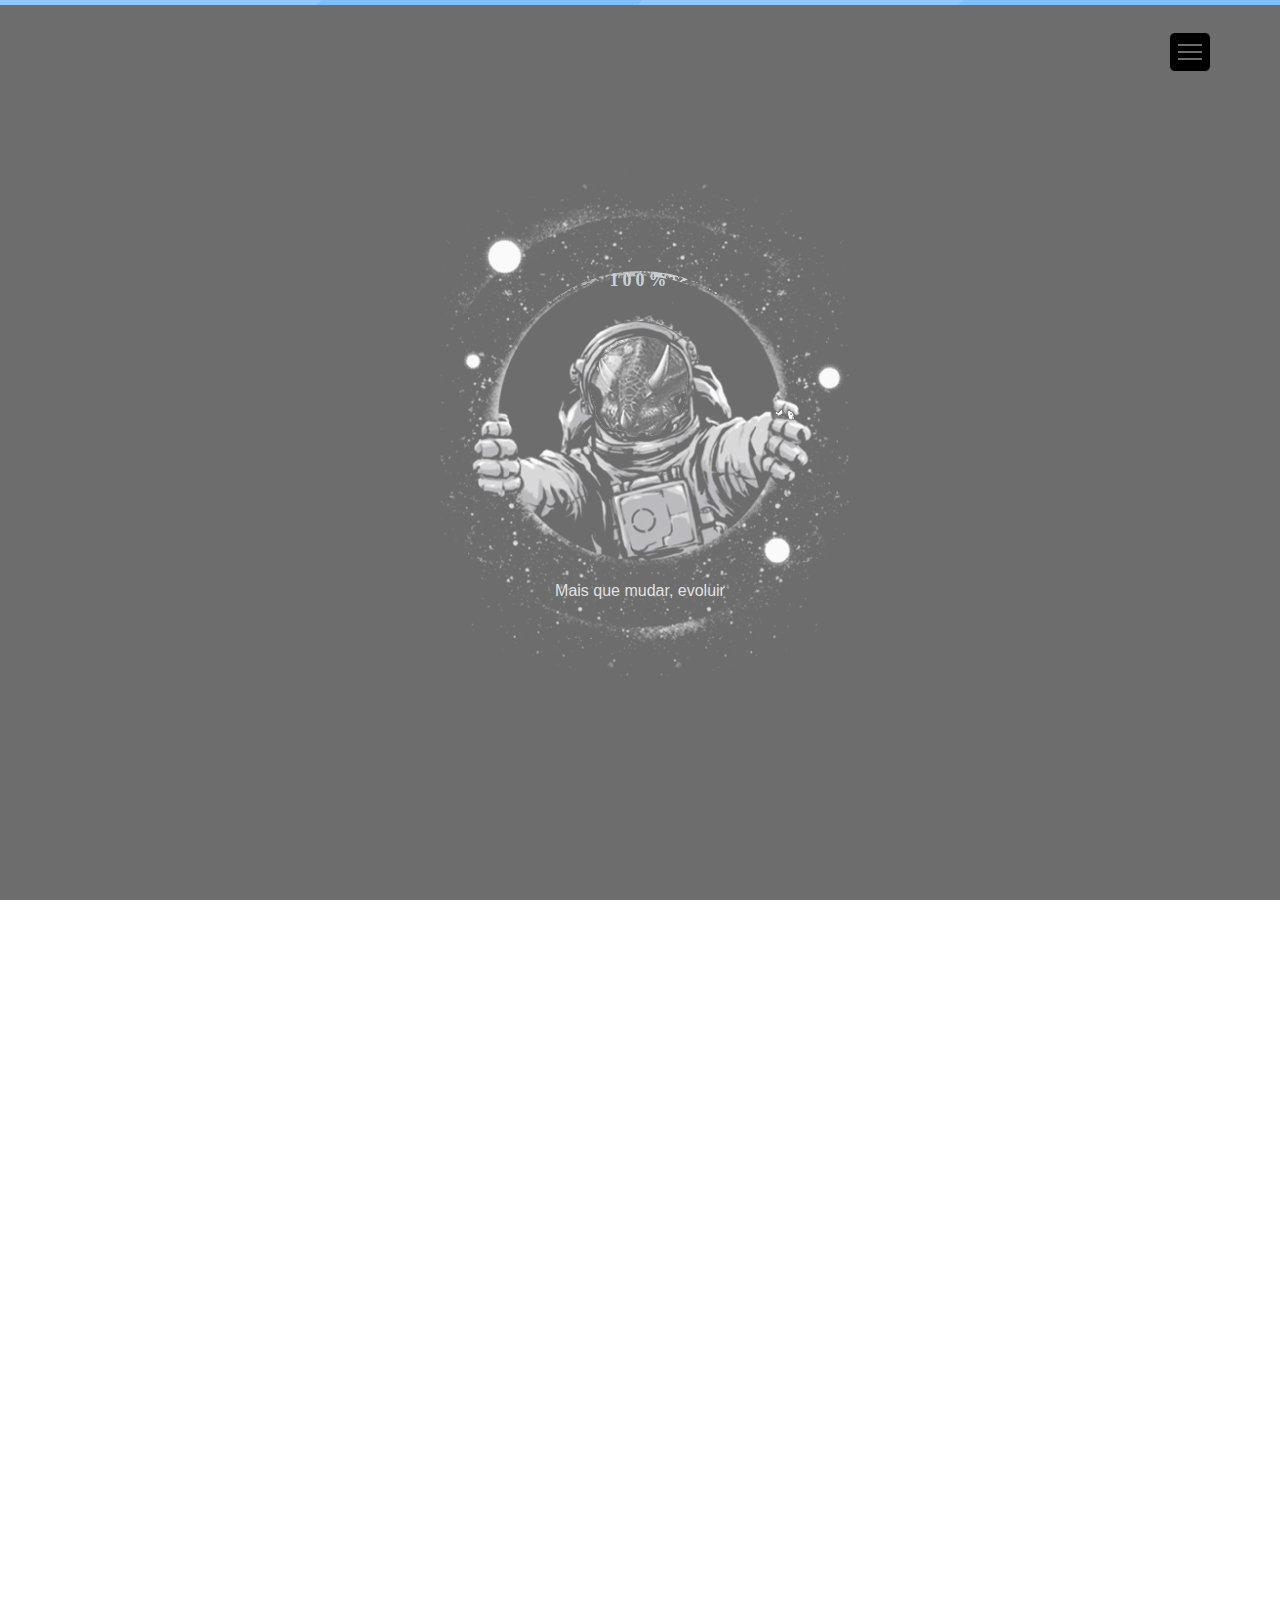
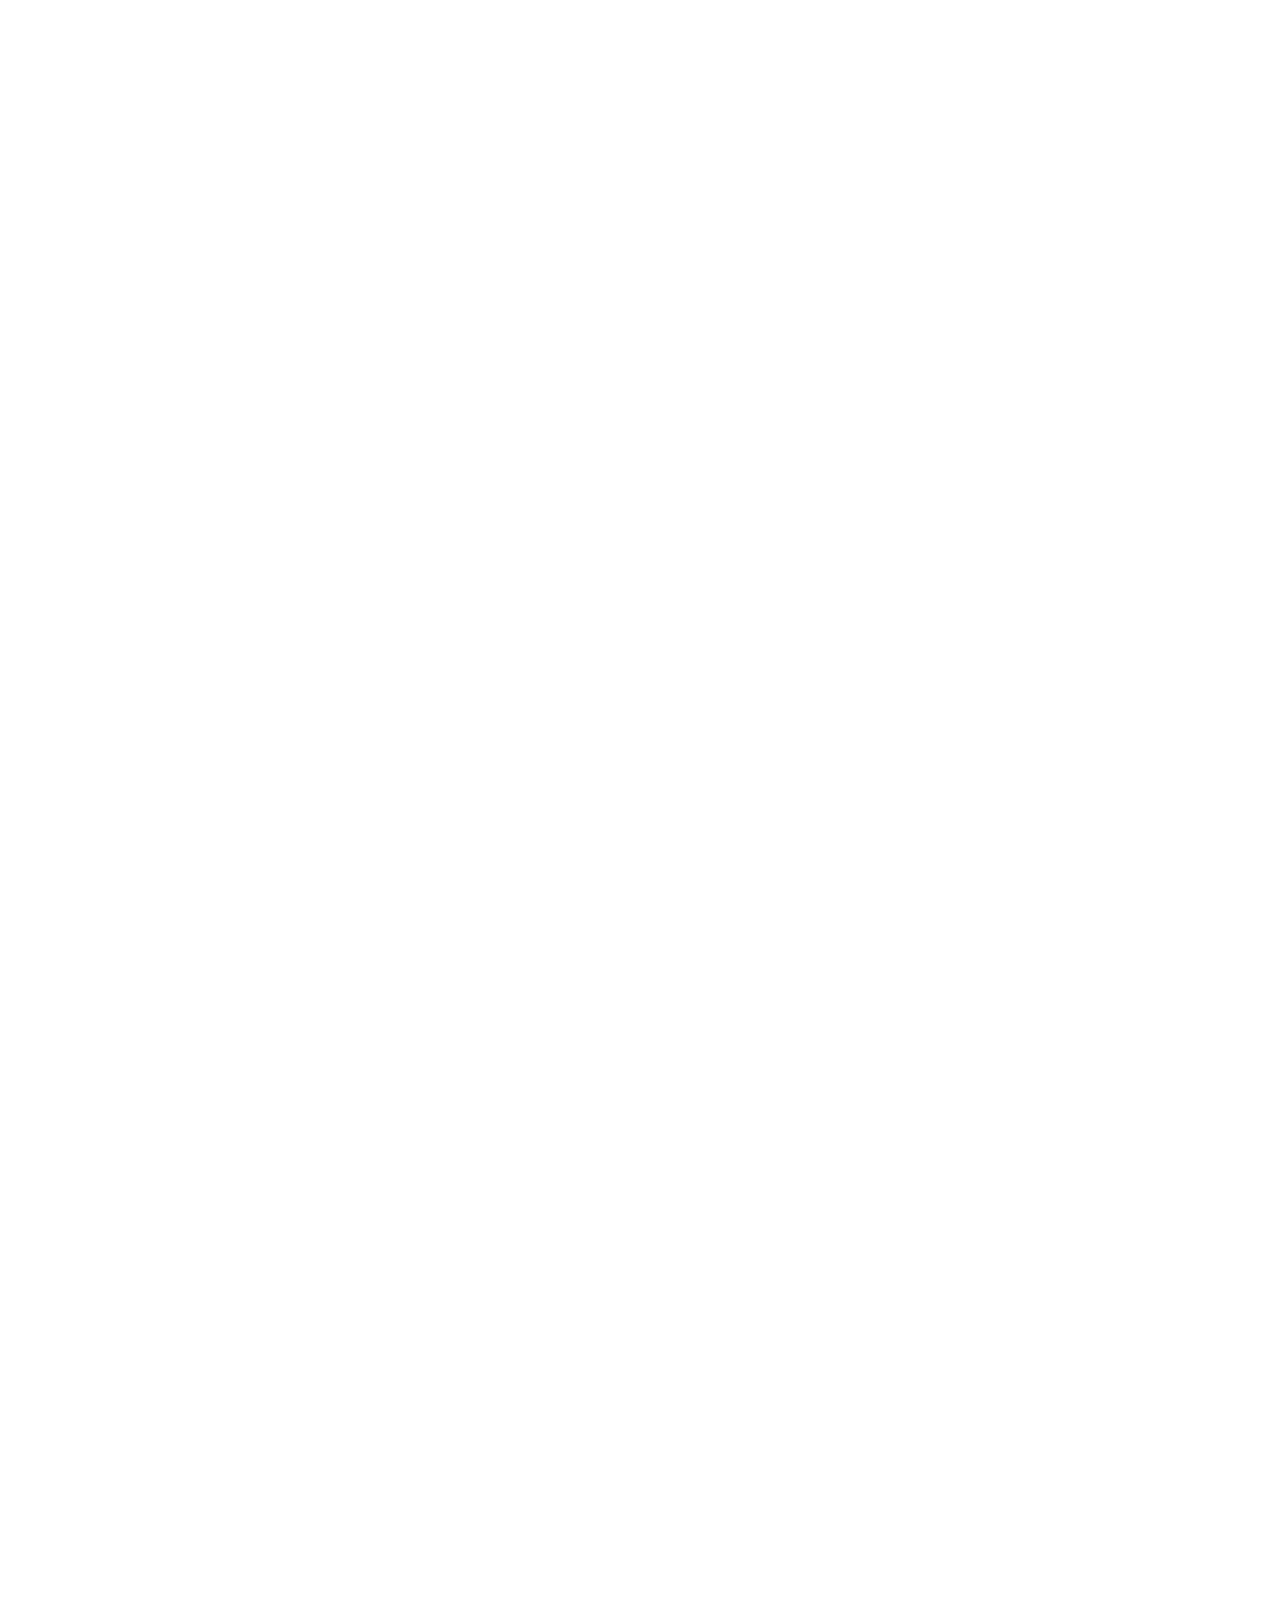
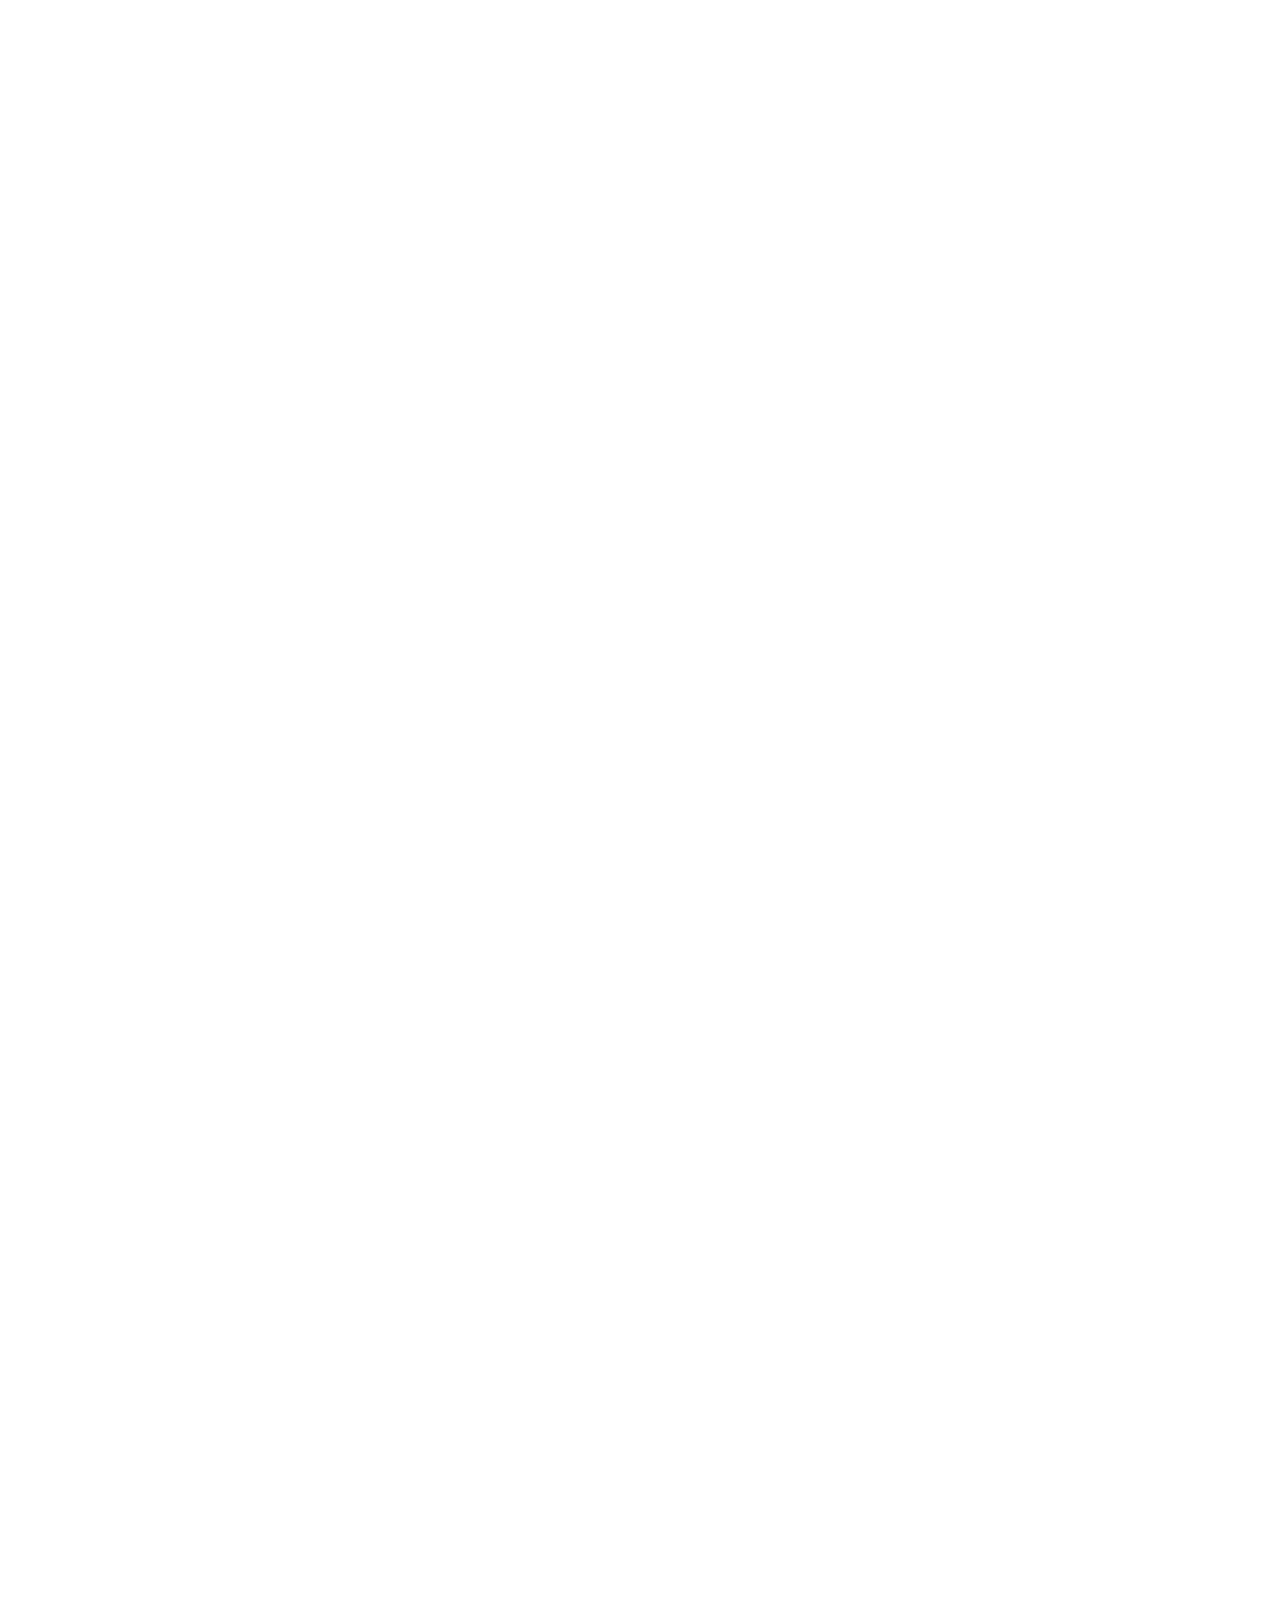
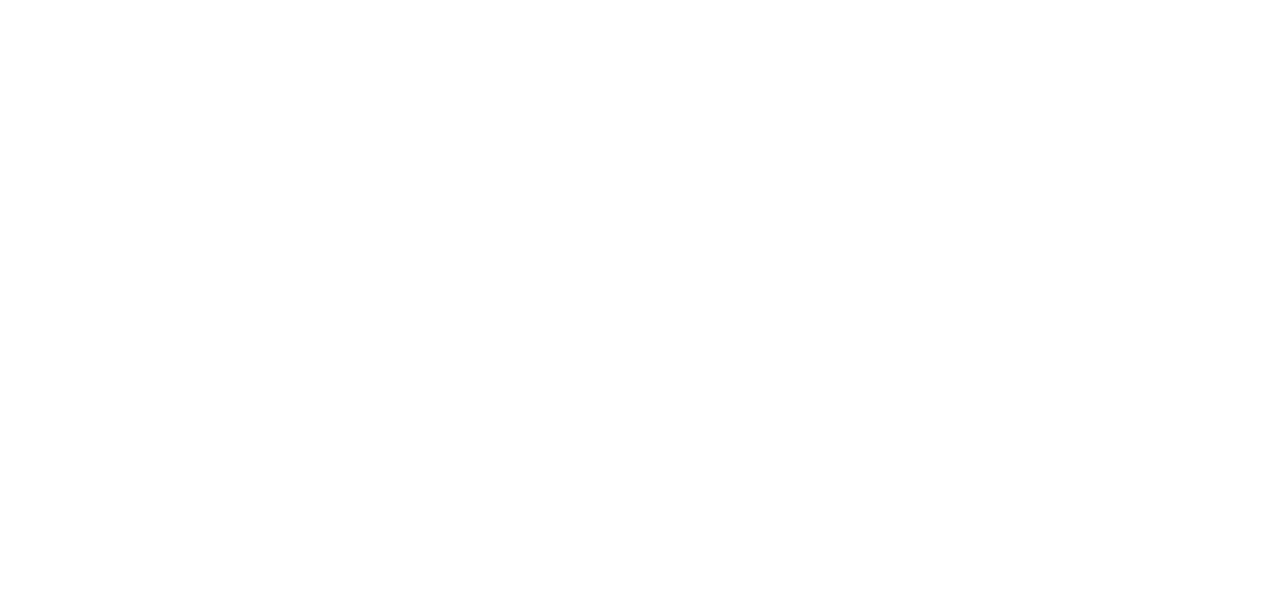
==== commit 559703a4: "versao svg :100:" ====
--- a/mobile.html
+++ b/mobile.html
@@ -161,7 +161,7 @@
 				<div class="infograph">
 							<!--<img class="pop1" src="./info/01_mangata_desktop.png">-->
 							<img class="pop2" src="./info/01_mangata_tablet.png">
-							<img class="pop3" src="./info/01_mangata_mobile.svg">
+							<img class="pop3" src="./info/01_mangata_mobile.svgz">
 				<div class="indent-texte">
 		THE MAKERS OF EXCITING COMMUNICATION
 		De tout temps, la notoriété et l’image ont constitué les principaux enjeux d’une marque. Mais à l’heure du digital et dans un contexte de saturation généralisée, ces valeurs ne sont plus suffisantes. Aujourd’hui, la force d’une marque se mesure aussi et surtout à l’énergie qu’elle dégage. Les nouvelles technologies, les médias fragmentés et la génération connectée bouleversent l’idée d’audience captive et projettent les marques dans un espace en perpétuel mouvement. De fait, les marques qui libèrent le plus d’énergie sont celles qui ont le plus de chances d’émerger.
@@ -186,7 +186,7 @@
 				<div class="infograph">
 							<!--<img class="pop1" src="./info/02_migracao_desktop.png">-->
 							<img class="pop2" src="./info/02_migracao_tablet.png">
-							<img class="pop3" src="./info/02_migracao_mobile.png">
+							<img class="pop3" src="./info/02_migracao_mobile.svgz">
 							<div class="indent-texte">
 		BILINGUAL BY NATURE						
 		Chez Numéro10, être bilingue ne signifie pas juste parler deux langues et jongler avec les mots. Les différences entre romands et alémaniques vont bien au-delà de la barrière linguistique. Elles touchent aux mentalités, aux références culturelles, aux habitudes de consommation, à l’humour ainsi qu’à mille petites subtilités. Cette mixité, nous la cultivons chaque jour avec notre équipe bilingue pour déclencher les bons stimuli. Et pour concevoir des campagnes qui intriguent, séduisent et impliquent les publics des deux côtés de l’Aare. Bref, pour créer des ponts au-dessus du Röstigraben.
@@ -208,7 +208,7 @@
 				<div class="infograph">
 							<!--<img class="pop1" src="./info/03_vantagens_desktop.png">-->
 							<img class="pop2" src="./info/03_vantagens_tablet.png">
-							<img class="pop3" src="./info/03_vantagens_mobile.png">
+							<img class="pop3" src="./info/03_vantagens_mobile.svgz">
 							<div class="indent-texte">
 		A BRAND NEW VISION
 		Notre époque est un peu folle. Tout s’accélère. La tension est constante et l’attention se fait rare. Pour garder le cap et une longueur d’avance, les marques doivent être toujours plus conquérantes et appréhender l’avenir sous deux prismes simultanément. Ici et maintenant. Là-bas et prochainement. Avoir l’oeil bien sûr, mais la vue aussi.
@@ -234,7 +234,7 @@
 				<div class="infograph">
 							<!--<img class="pop1" src="./info/04_diferencial_desktop.png">-->
 							<img class="pop2" src="./info/04_diferencial_tablet.png">
-							<img class="pop3" src="./info/04_diferencial_mobile.png">
+							<img class="pop3" src="./info/04_diferencial_mobile.svgz">
 							<div class="indent-texte">
 		FIRST MOVER ADVANTAGE
 		Chez Numéro10, nous avons l’esprit challenger. Anticiper les tendances, esquiver les crises, emprunter des chemins détournés pour mieux sortir de l’ombre et taper juste. Nous cultivons ce petit grain de folie qui fait basculer les idées reçues. Nous défendons bec et ongle la nouveauté, l’audace et la créativité, avec l’ambition affirmée de frapper les esprits et de donner du punch à votre marque. La communication est un combat et à la fin, ce sont les plus entreprenants qui l’emportent. Comme le disent les anglais: «first mover advantage». Parce que la meilleure défense, c’est l’attaque.
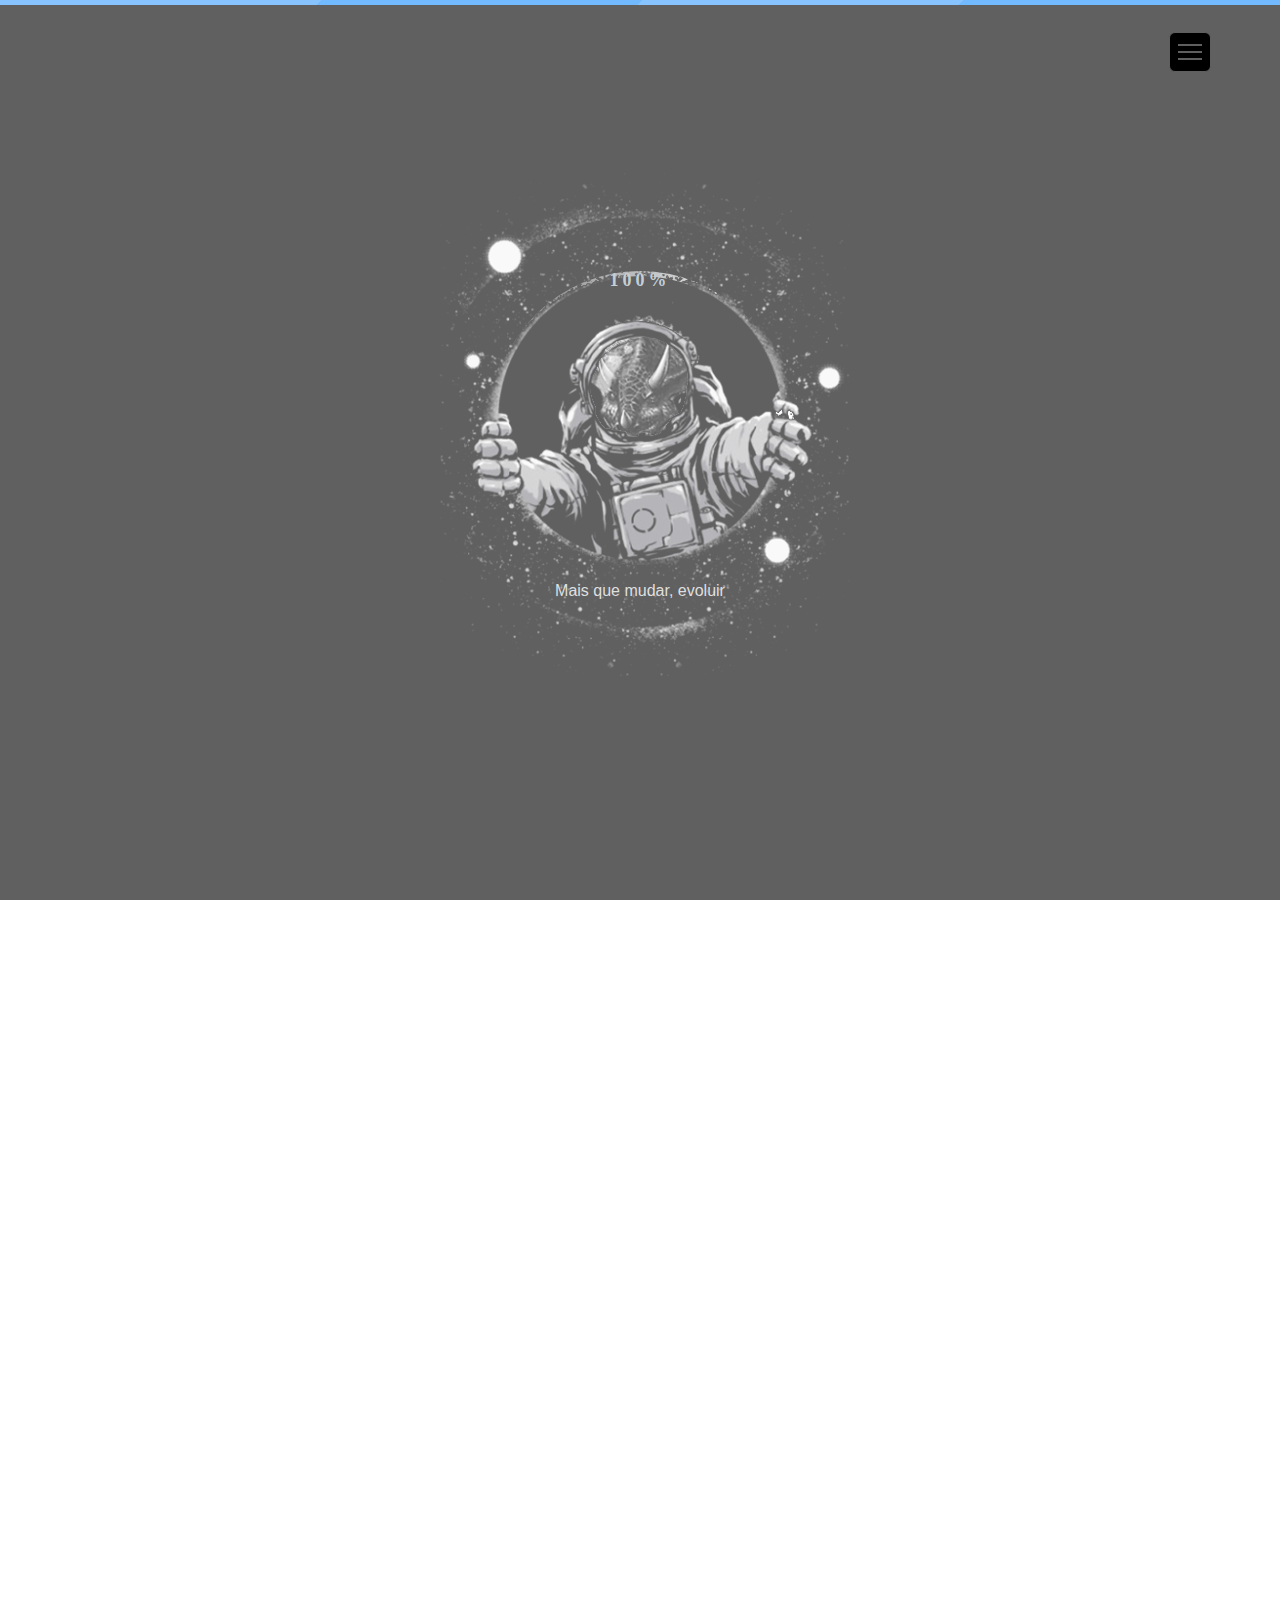
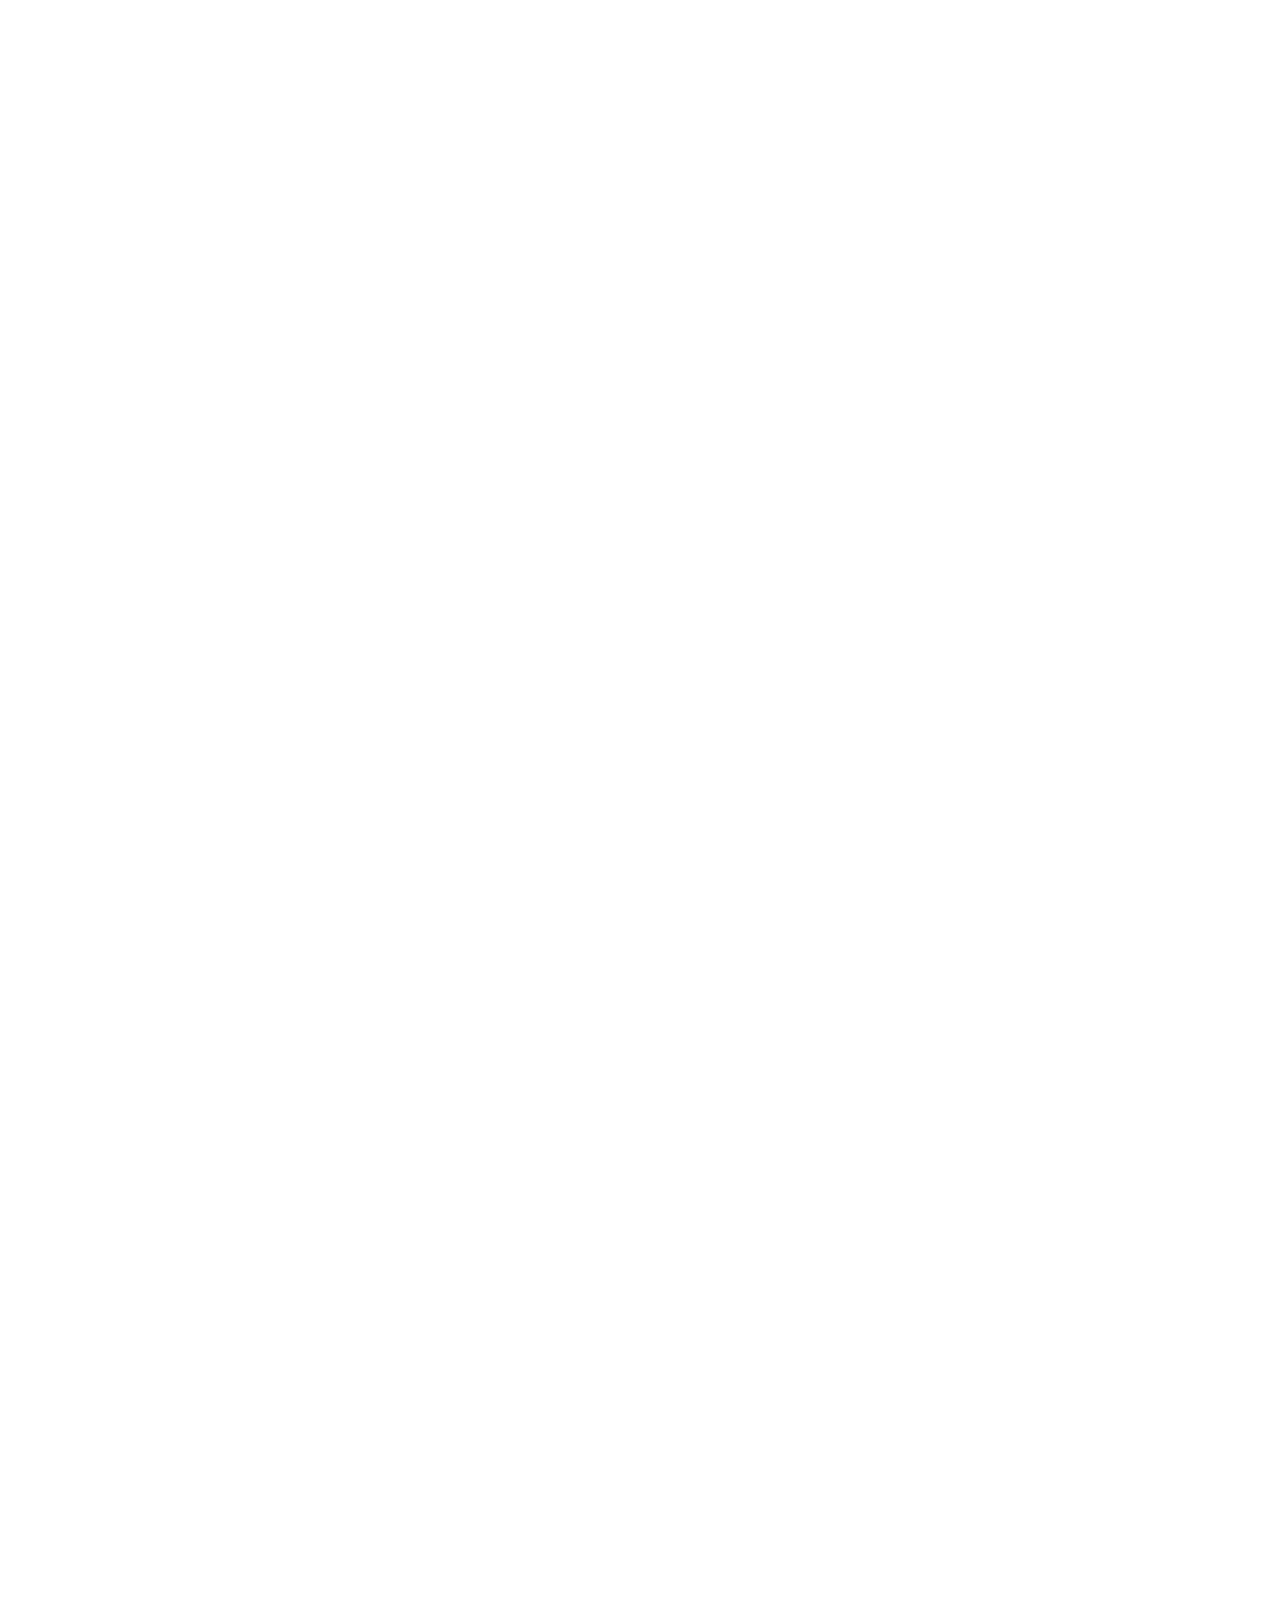
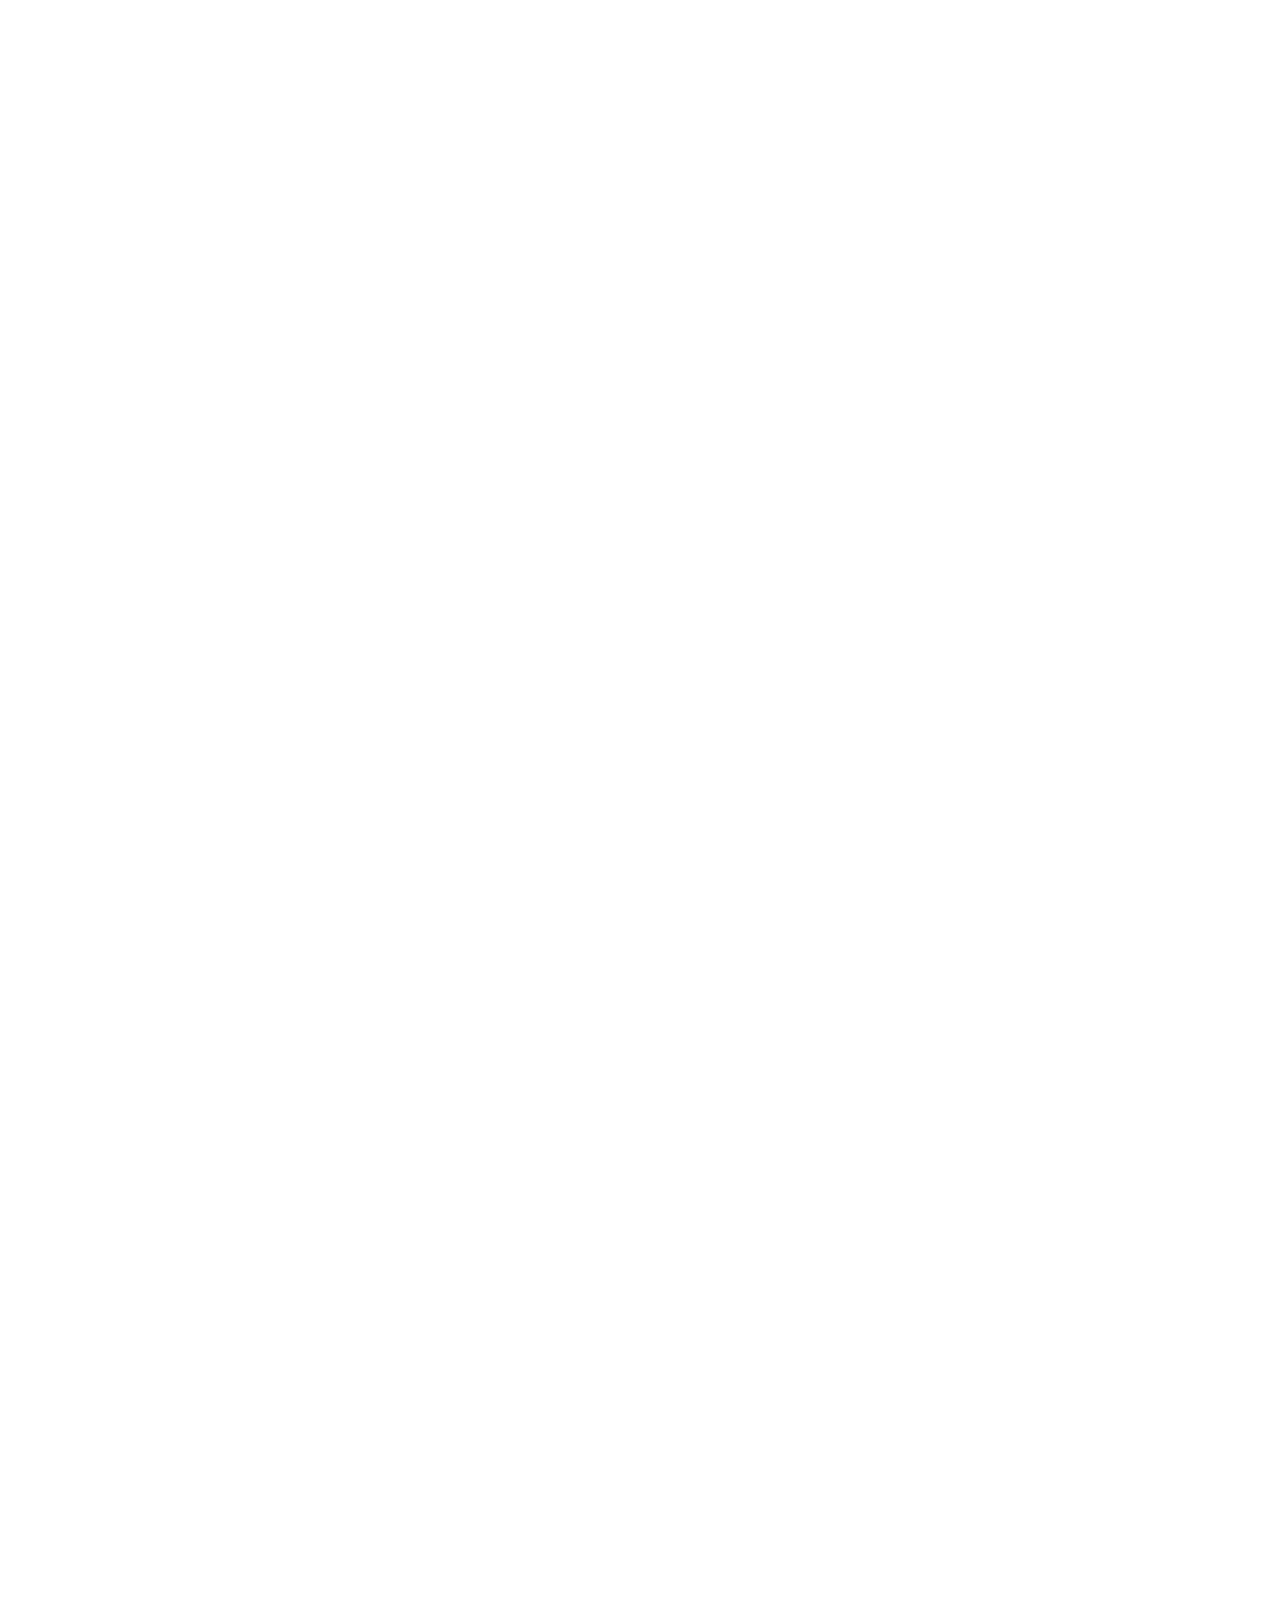
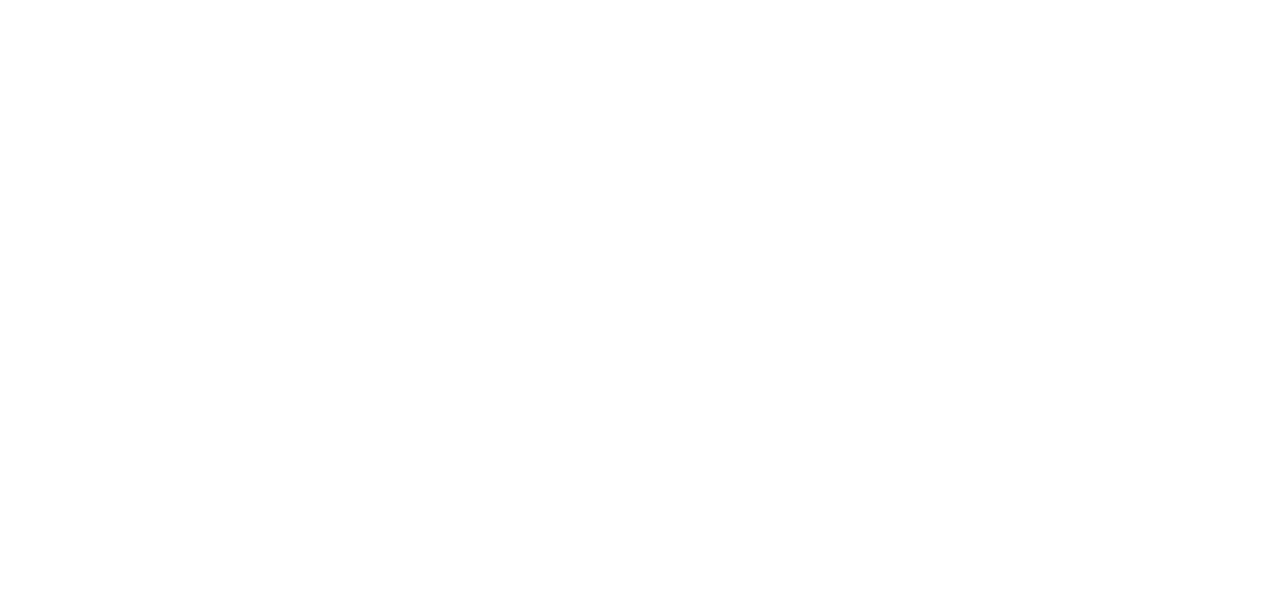
==== commit 9da9a62c: "versao svg :100:" ====
--- a/mobile.html
+++ b/mobile.html
@@ -161,7 +161,7 @@
 				<div class="infograph">
 							<!--<img class="pop1" src="./info/01_mangata_desktop.png">-->
 							<img class="pop2" src="./info/01_mangata_tablet.png">
-							<img class="pop3" src="./info/01_mangata_mobile.svgz">
+							<img class="pop3" src="./info/01_mangata_mobile.png">
 				<div class="indent-texte">
 		THE MAKERS OF EXCITING COMMUNICATION
 		De tout temps, la notoriété et l’image ont constitué les principaux enjeux d’une marque. Mais à l’heure du digital et dans un contexte de saturation généralisée, ces valeurs ne sont plus suffisantes. Aujourd’hui, la force d’une marque se mesure aussi et surtout à l’énergie qu’elle dégage. Les nouvelles technologies, les médias fragmentés et la génération connectée bouleversent l’idée d’audience captive et projettent les marques dans un espace en perpétuel mouvement. De fait, les marques qui libèrent le plus d’énergie sont celles qui ont le plus de chances d’émerger.
@@ -186,7 +186,7 @@
 				<div class="infograph">
 							<!--<img class="pop1" src="./info/02_migracao_desktop.png">-->
 							<img class="pop2" src="./info/02_migracao_tablet.png">
-							<img class="pop3" src="./info/02_migracao_mobile.svgz">
+							<img class="pop3" src="./info/02_migracao_mobile.png">
 							<div class="indent-texte">
 		BILINGUAL BY NATURE						
 		Chez Numéro10, être bilingue ne signifie pas juste parler deux langues et jongler avec les mots. Les différences entre romands et alémaniques vont bien au-delà de la barrière linguistique. Elles touchent aux mentalités, aux références culturelles, aux habitudes de consommation, à l’humour ainsi qu’à mille petites subtilités. Cette mixité, nous la cultivons chaque jour avec notre équipe bilingue pour déclencher les bons stimuli. Et pour concevoir des campagnes qui intriguent, séduisent et impliquent les publics des deux côtés de l’Aare. Bref, pour créer des ponts au-dessus du Röstigraben.
@@ -208,7 +208,7 @@
 				<div class="infograph">
 							<!--<img class="pop1" src="./info/03_vantagens_desktop.png">-->
 							<img class="pop2" src="./info/03_vantagens_tablet.png">
-							<img class="pop3" src="./info/03_vantagens_mobile.svgz">
+							<img class="pop3" src="./info/03_vantagens_mobile.svg">
 							<div class="indent-texte">
 		A BRAND NEW VISION
 		Notre époque est un peu folle. Tout s’accélère. La tension est constante et l’attention se fait rare. Pour garder le cap et une longueur d’avance, les marques doivent être toujours plus conquérantes et appréhender l’avenir sous deux prismes simultanément. Ici et maintenant. Là-bas et prochainement. Avoir l’oeil bien sûr, mais la vue aussi.
@@ -234,7 +234,7 @@
 				<div class="infograph">
 							<!--<img class="pop1" src="./info/04_diferencial_desktop.png">-->
 							<img class="pop2" src="./info/04_diferencial_tablet.png">
-							<img class="pop3" src="./info/04_diferencial_mobile.svgz">
+							<img class="pop3" src="./info/04_diferencial_mobile2.svg">
 							<div class="indent-texte">
 		FIRST MOVER ADVANTAGE
 		Chez Numéro10, nous avons l’esprit challenger. Anticiper les tendances, esquiver les crises, emprunter des chemins détournés pour mieux sortir de l’ombre et taper juste. Nous cultivons ce petit grain de folie qui fait basculer les idées reçues. Nous défendons bec et ongle la nouveauté, l’audace et la créativité, avec l’ambition affirmée de frapper les esprits et de donner du punch à votre marque. La communication est un combat et à la fin, ce sont les plus entreprenants qui l’emportent. Comme le disent les anglais: «first mover advantage». Parce que la meilleure défense, c’est l’attaque.
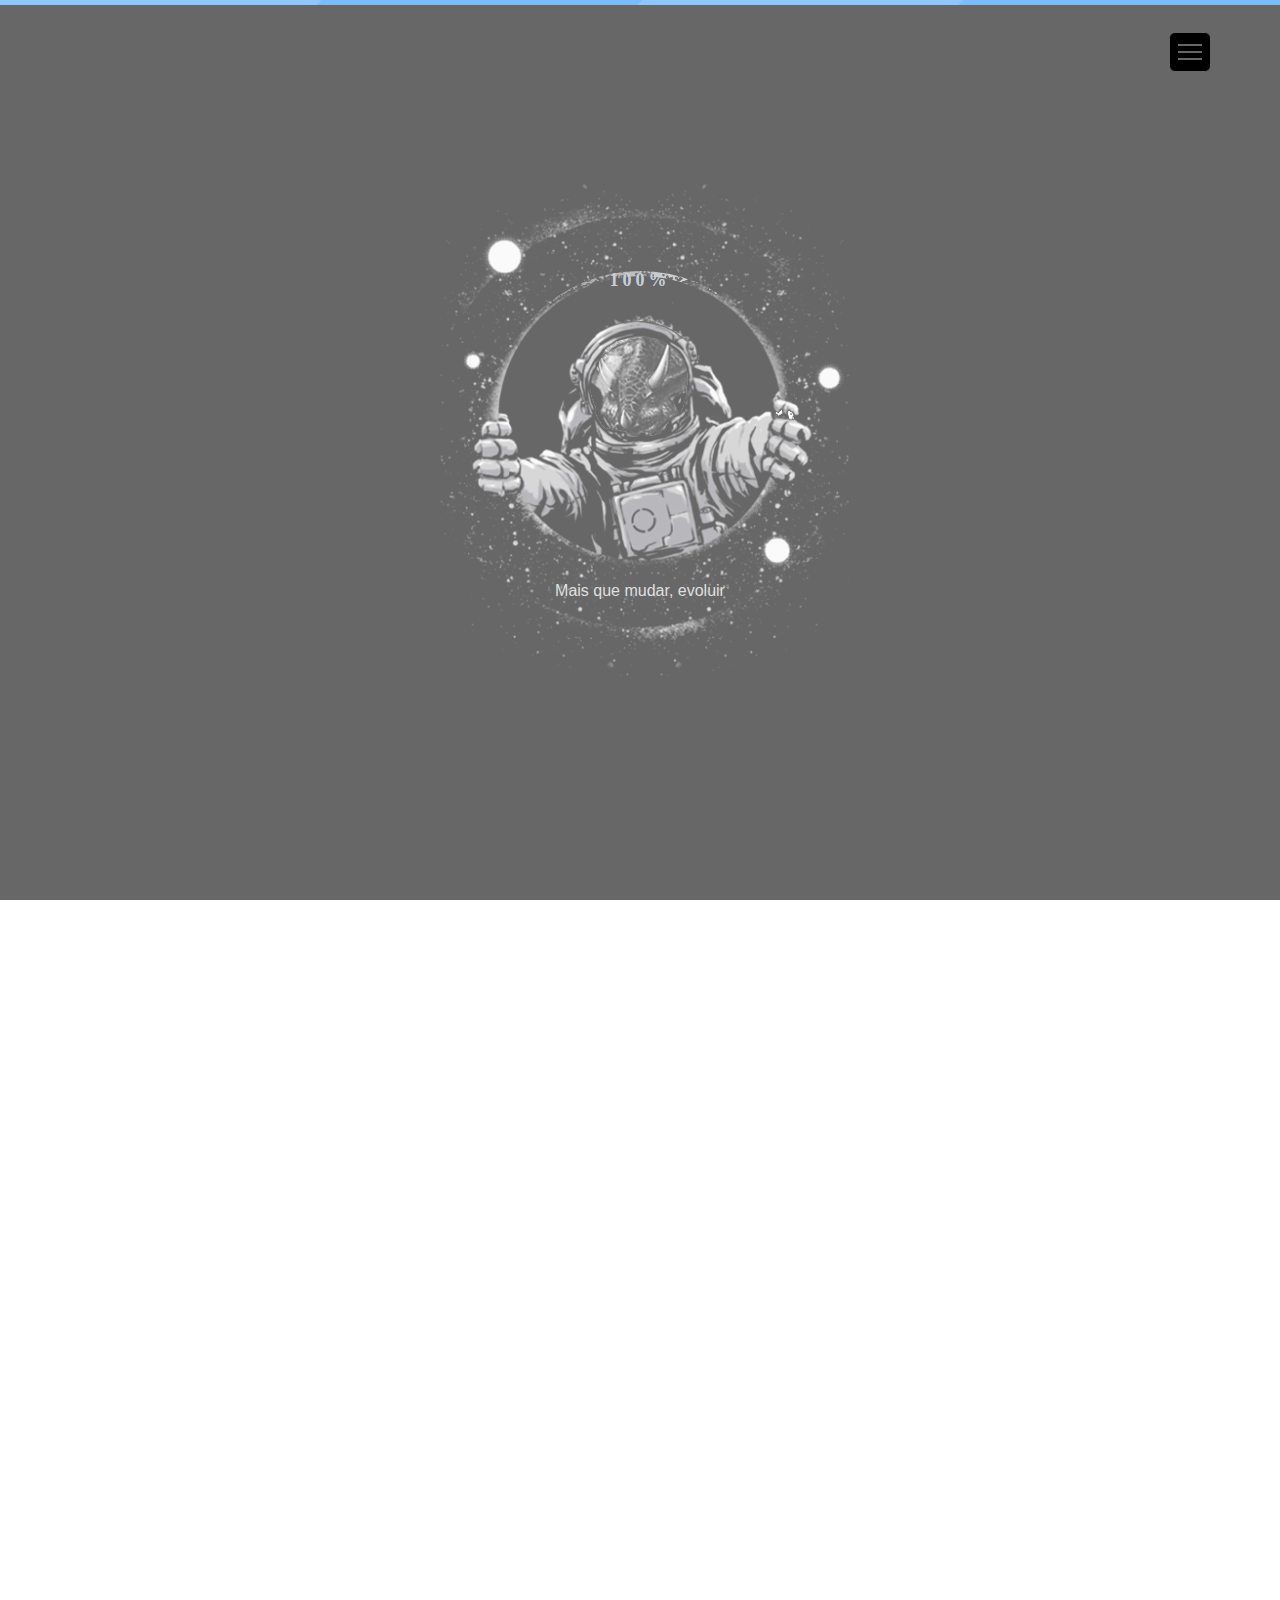
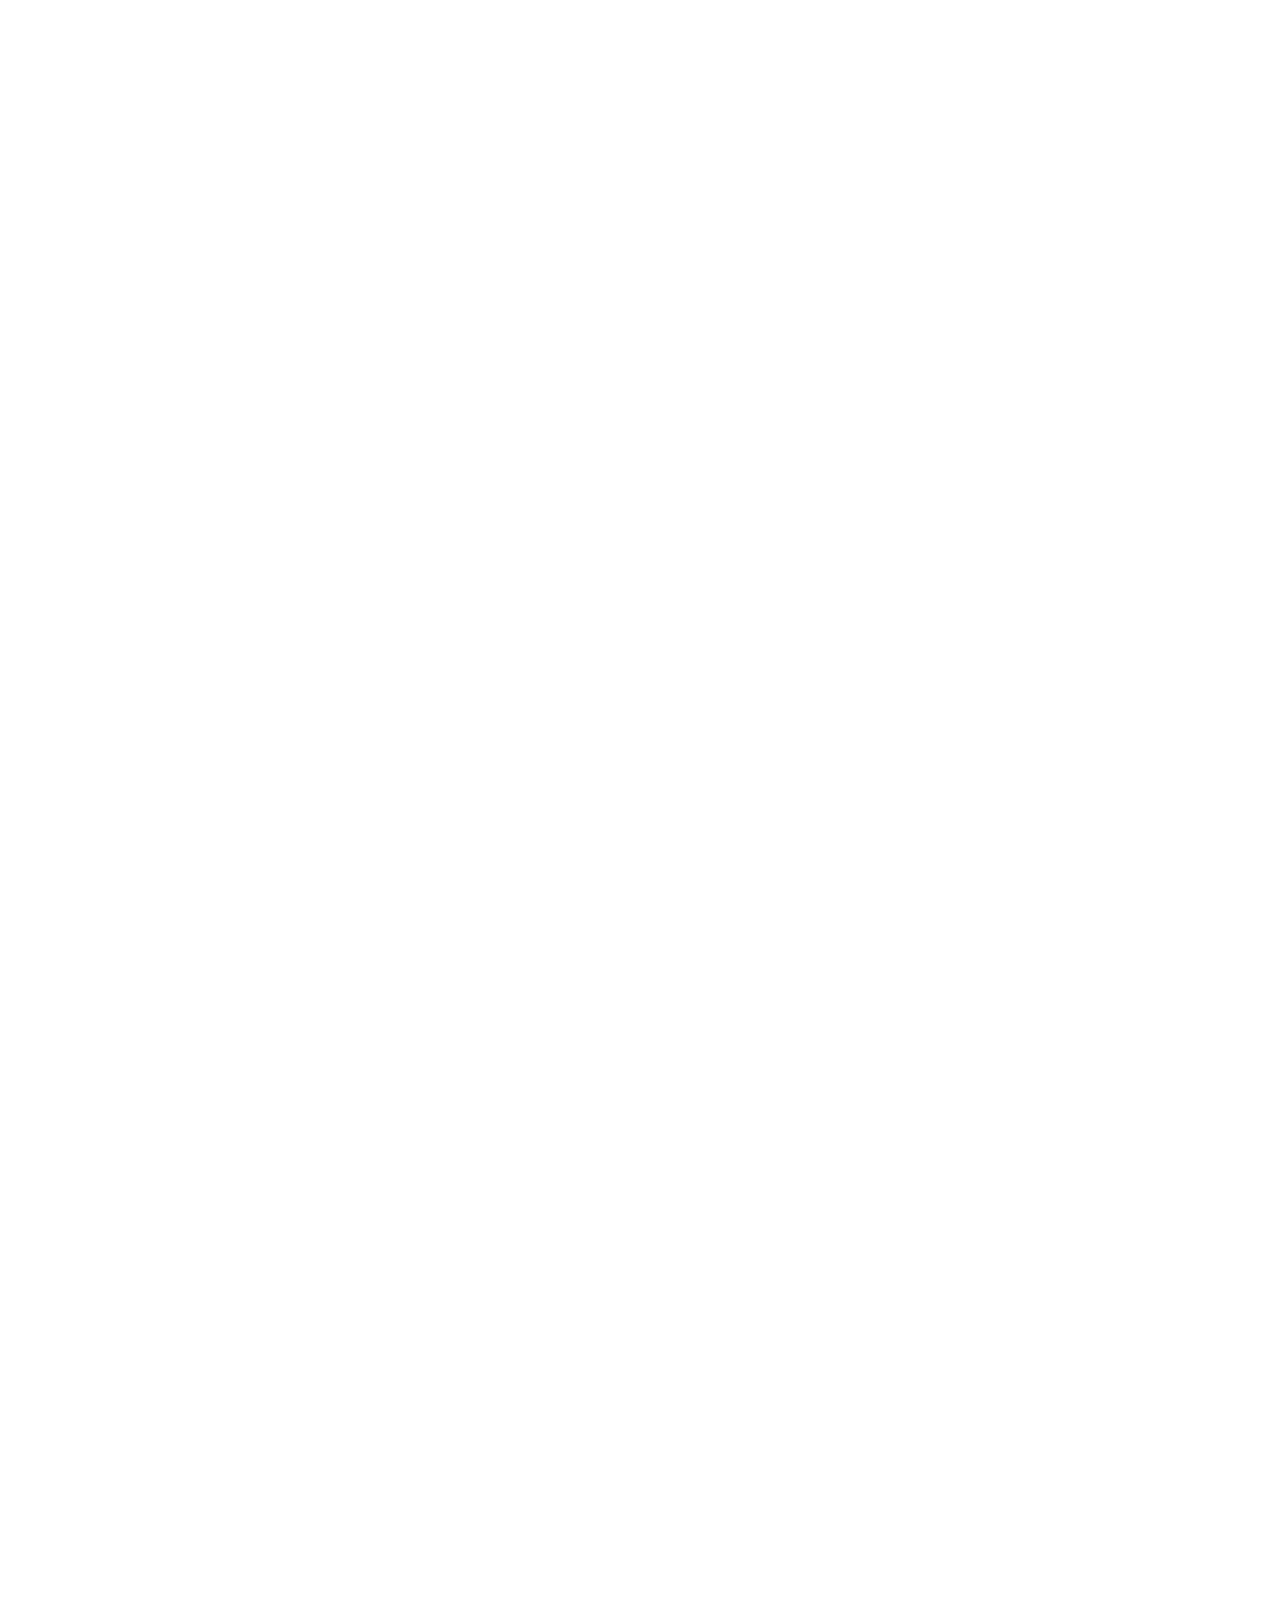
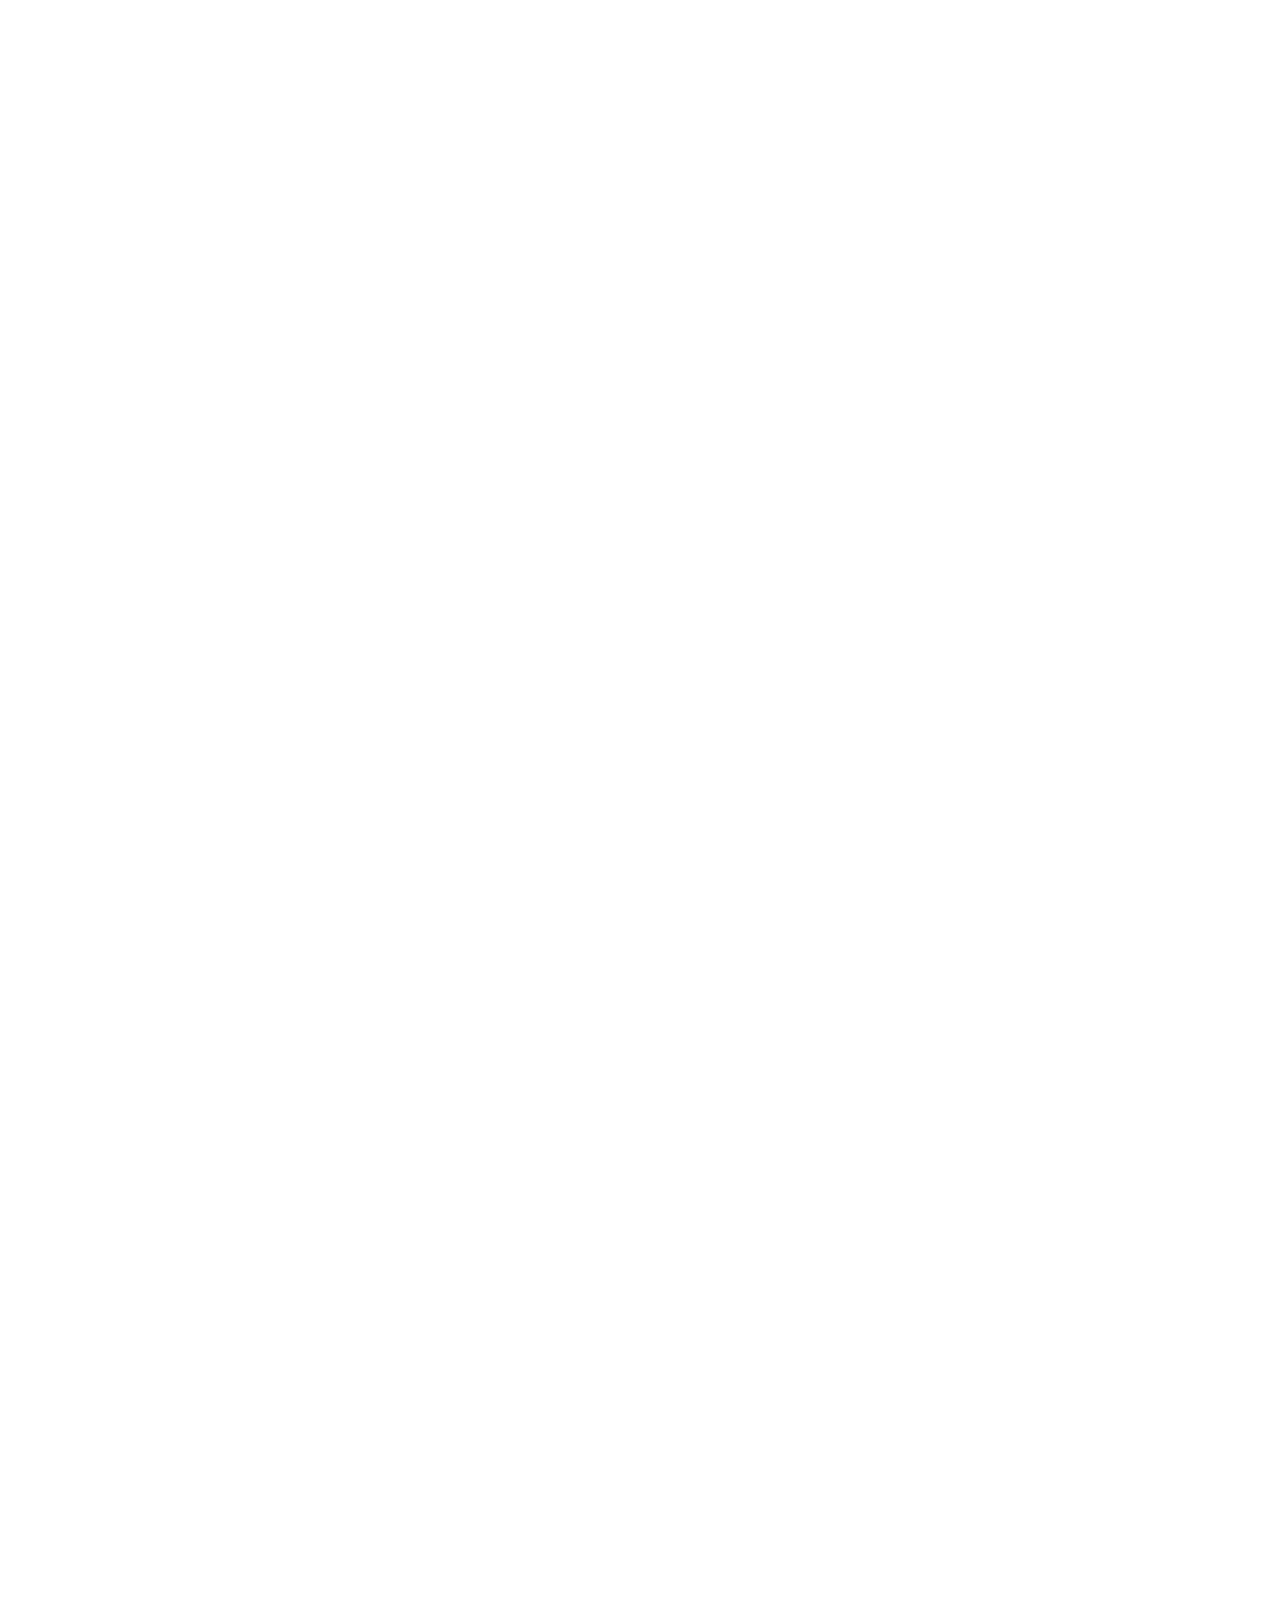
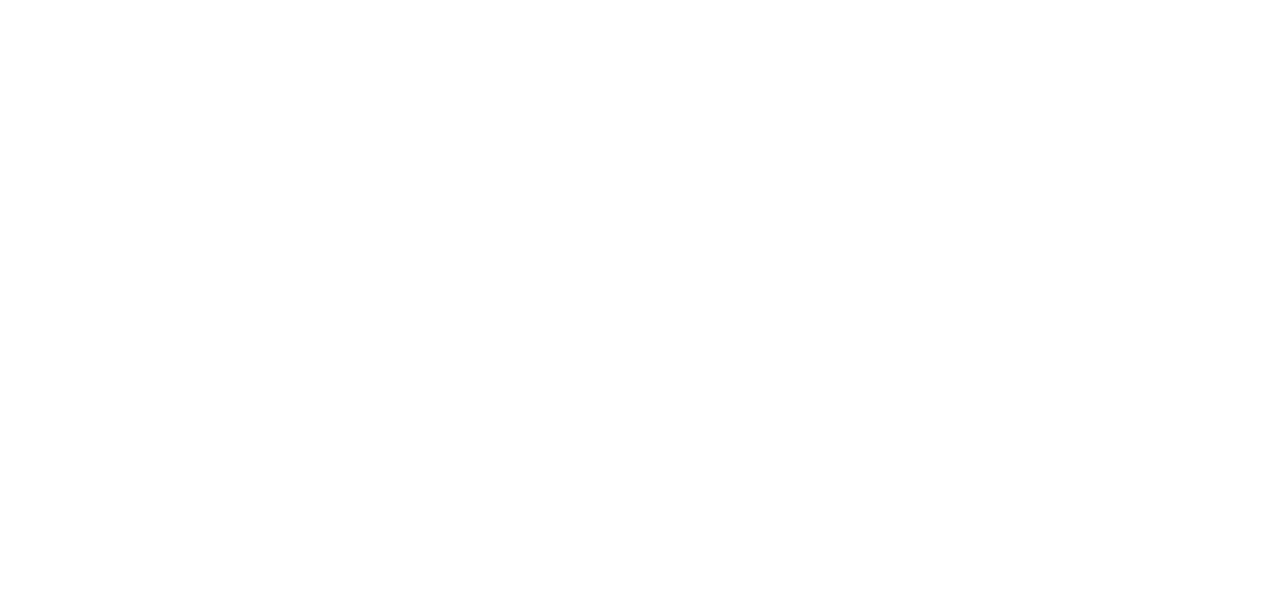
==== commit c796ffa4: "versao svg :100:" ====
--- a/mobile.html
+++ b/mobile.html
@@ -161,7 +161,7 @@
 				<div class="infograph">
 							<!--<img class="pop1" src="./info/01_mangata_desktop.png">-->
 							<img class="pop2" src="./info/01_mangata_tablet.png">
-							<img class="pop3" src="./info/01_mangata_mobile.png">
+							<img class="pop3" src="./info/01_mangata_mobile.svg">
 				<div class="indent-texte">
 		THE MAKERS OF EXCITING COMMUNICATION
 		De tout temps, la notoriété et l’image ont constitué les principaux enjeux d’une marque. Mais à l’heure du digital et dans un contexte de saturation généralisée, ces valeurs ne sont plus suffisantes. Aujourd’hui, la force d’une marque se mesure aussi et surtout à l’énergie qu’elle dégage. Les nouvelles technologies, les médias fragmentés et la génération connectée bouleversent l’idée d’audience captive et projettent les marques dans un espace en perpétuel mouvement. De fait, les marques qui libèrent le plus d’énergie sont celles qui ont le plus de chances d’émerger.
@@ -234,7 +234,7 @@
 				<div class="infograph">
 							<!--<img class="pop1" src="./info/04_diferencial_desktop.png">-->
 							<img class="pop2" src="./info/04_diferencial_tablet.png">
-							<img class="pop3" src="./info/04_diferencial_mobile2.svg">
+							<img class="pop3" src="./info/04_diferencial_mobile.svg">
 							<div class="indent-texte">
 		FIRST MOVER ADVANTAGE
 		Chez Numéro10, nous avons l’esprit challenger. Anticiper les tendances, esquiver les crises, emprunter des chemins détournés pour mieux sortir de l’ombre et taper juste. Nous cultivons ce petit grain de folie qui fait basculer les idées reçues. Nous défendons bec et ongle la nouveauté, l’audace et la créativité, avec l’ambition affirmée de frapper les esprits et de donner du punch à votre marque. La communication est un combat et à la fin, ce sont les plus entreprenants qui l’emportent. Comme le disent les anglais: «first mover advantage». Parce que la meilleure défense, c’est l’attaque.
